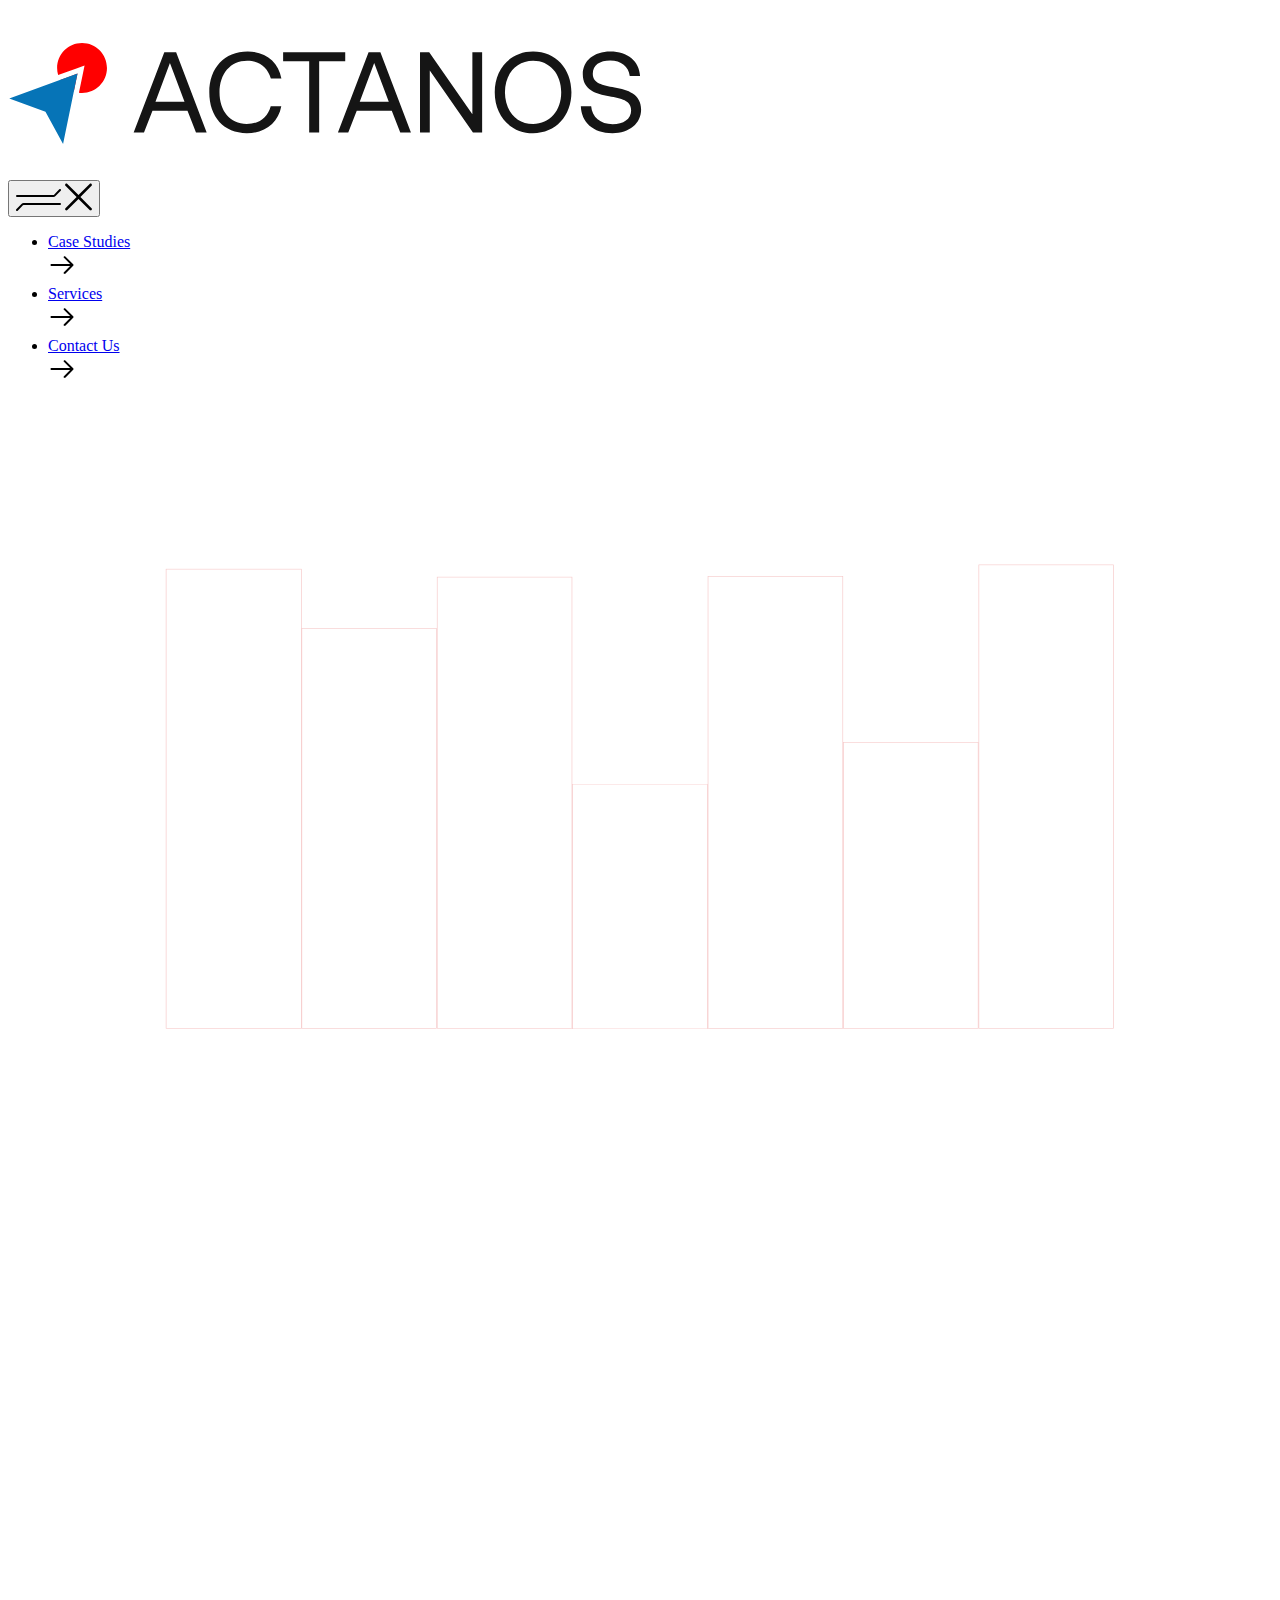
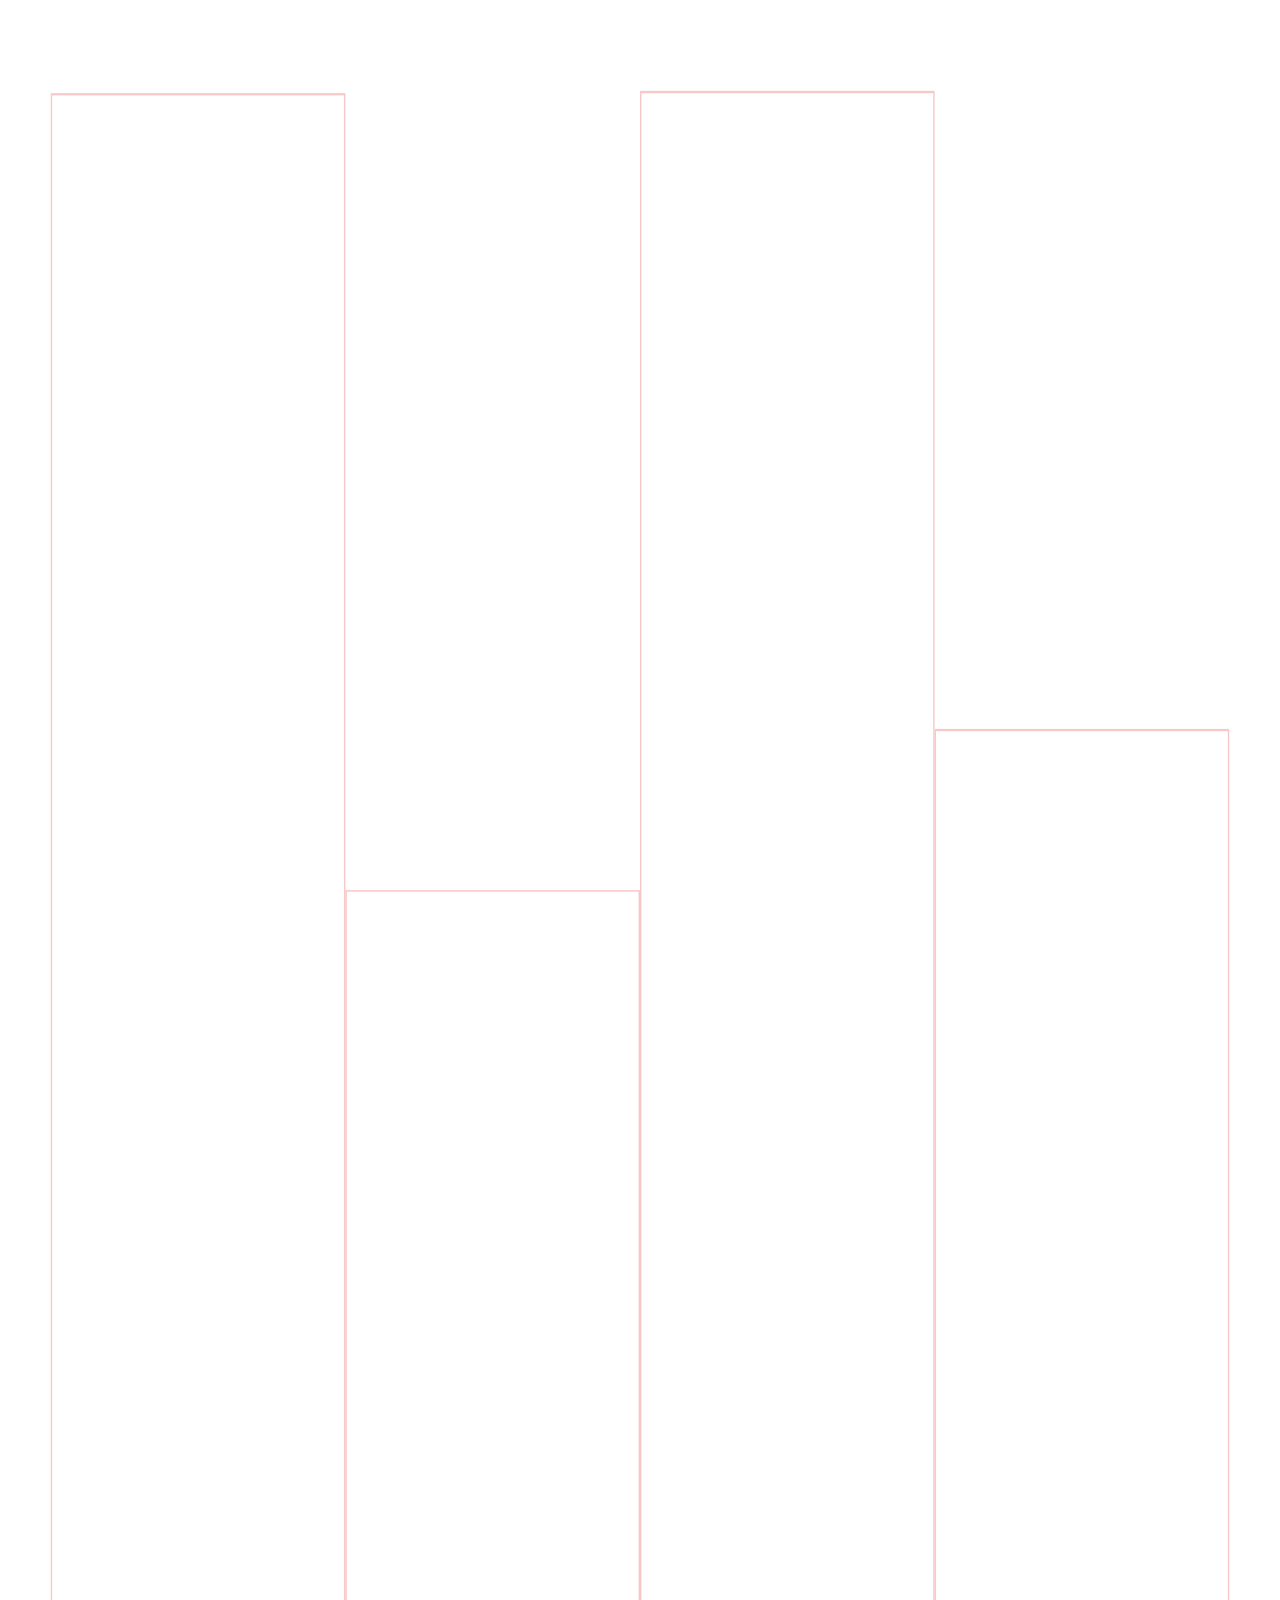
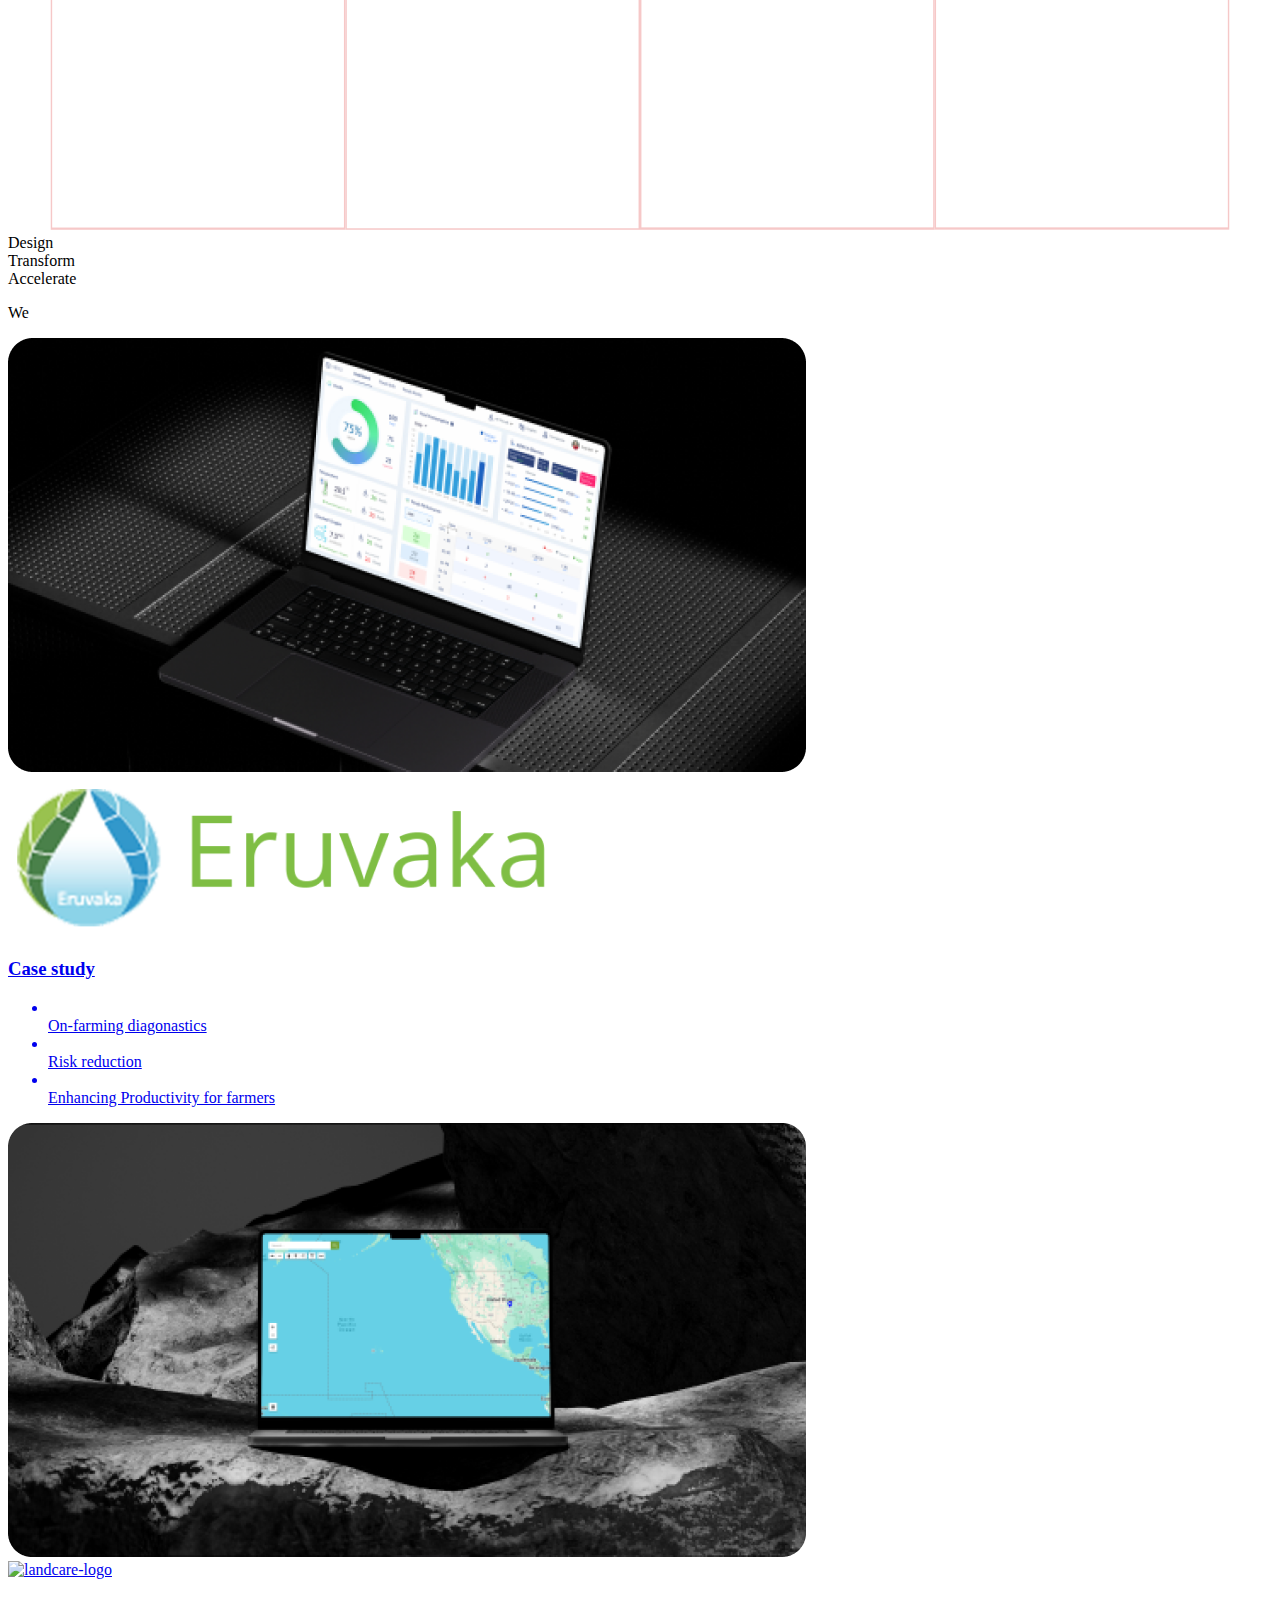
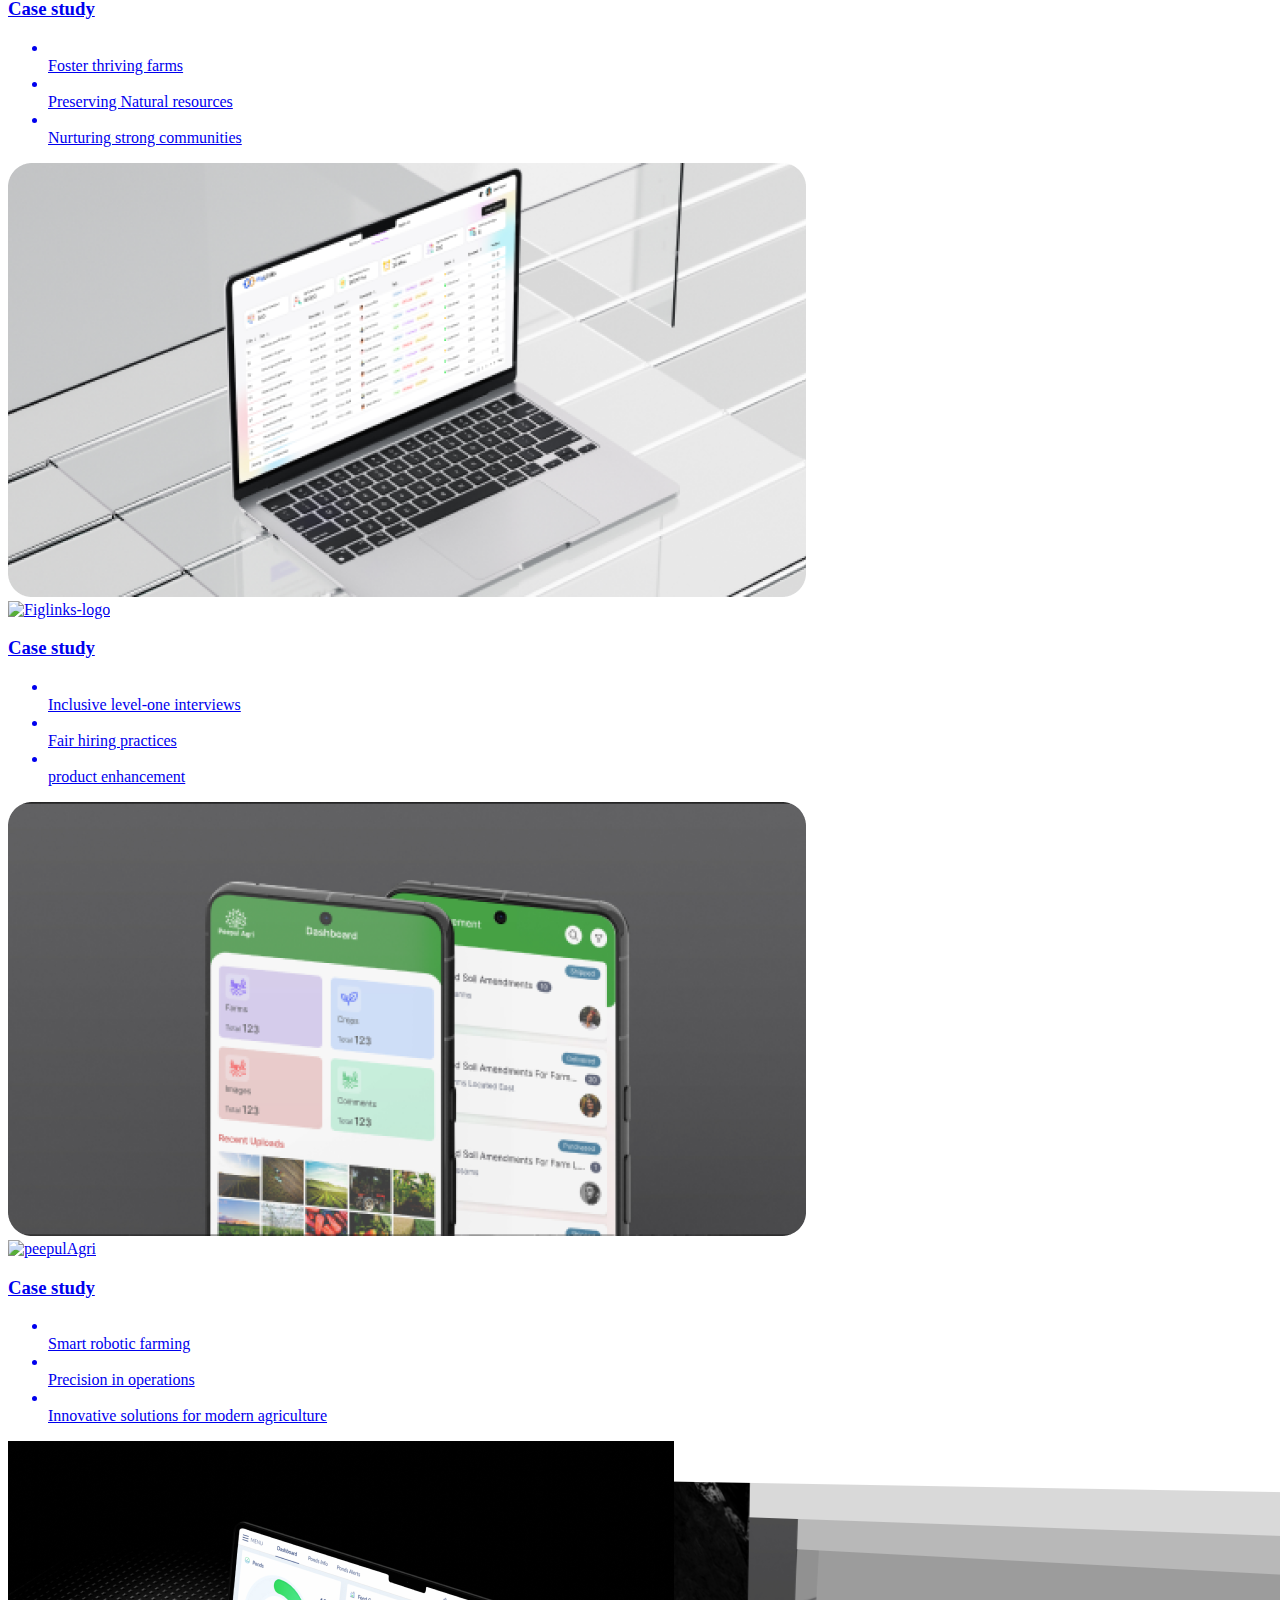
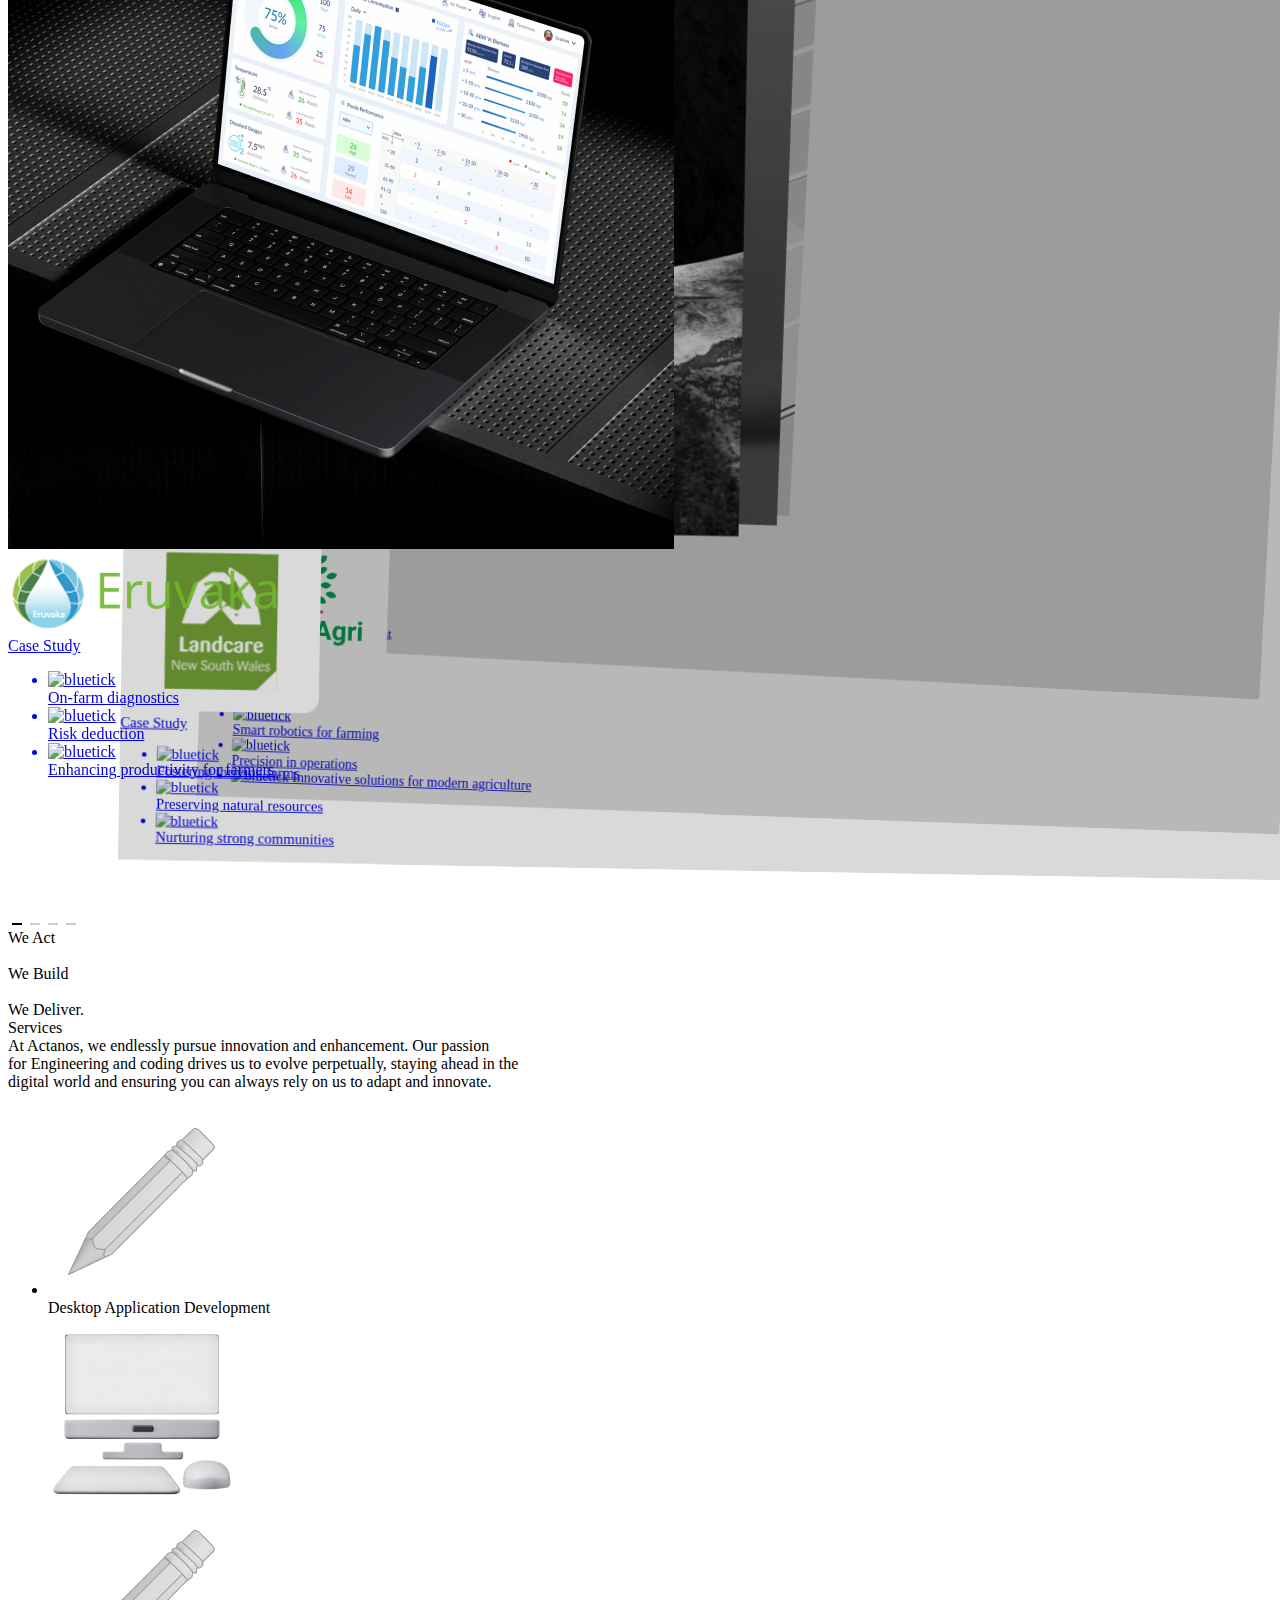
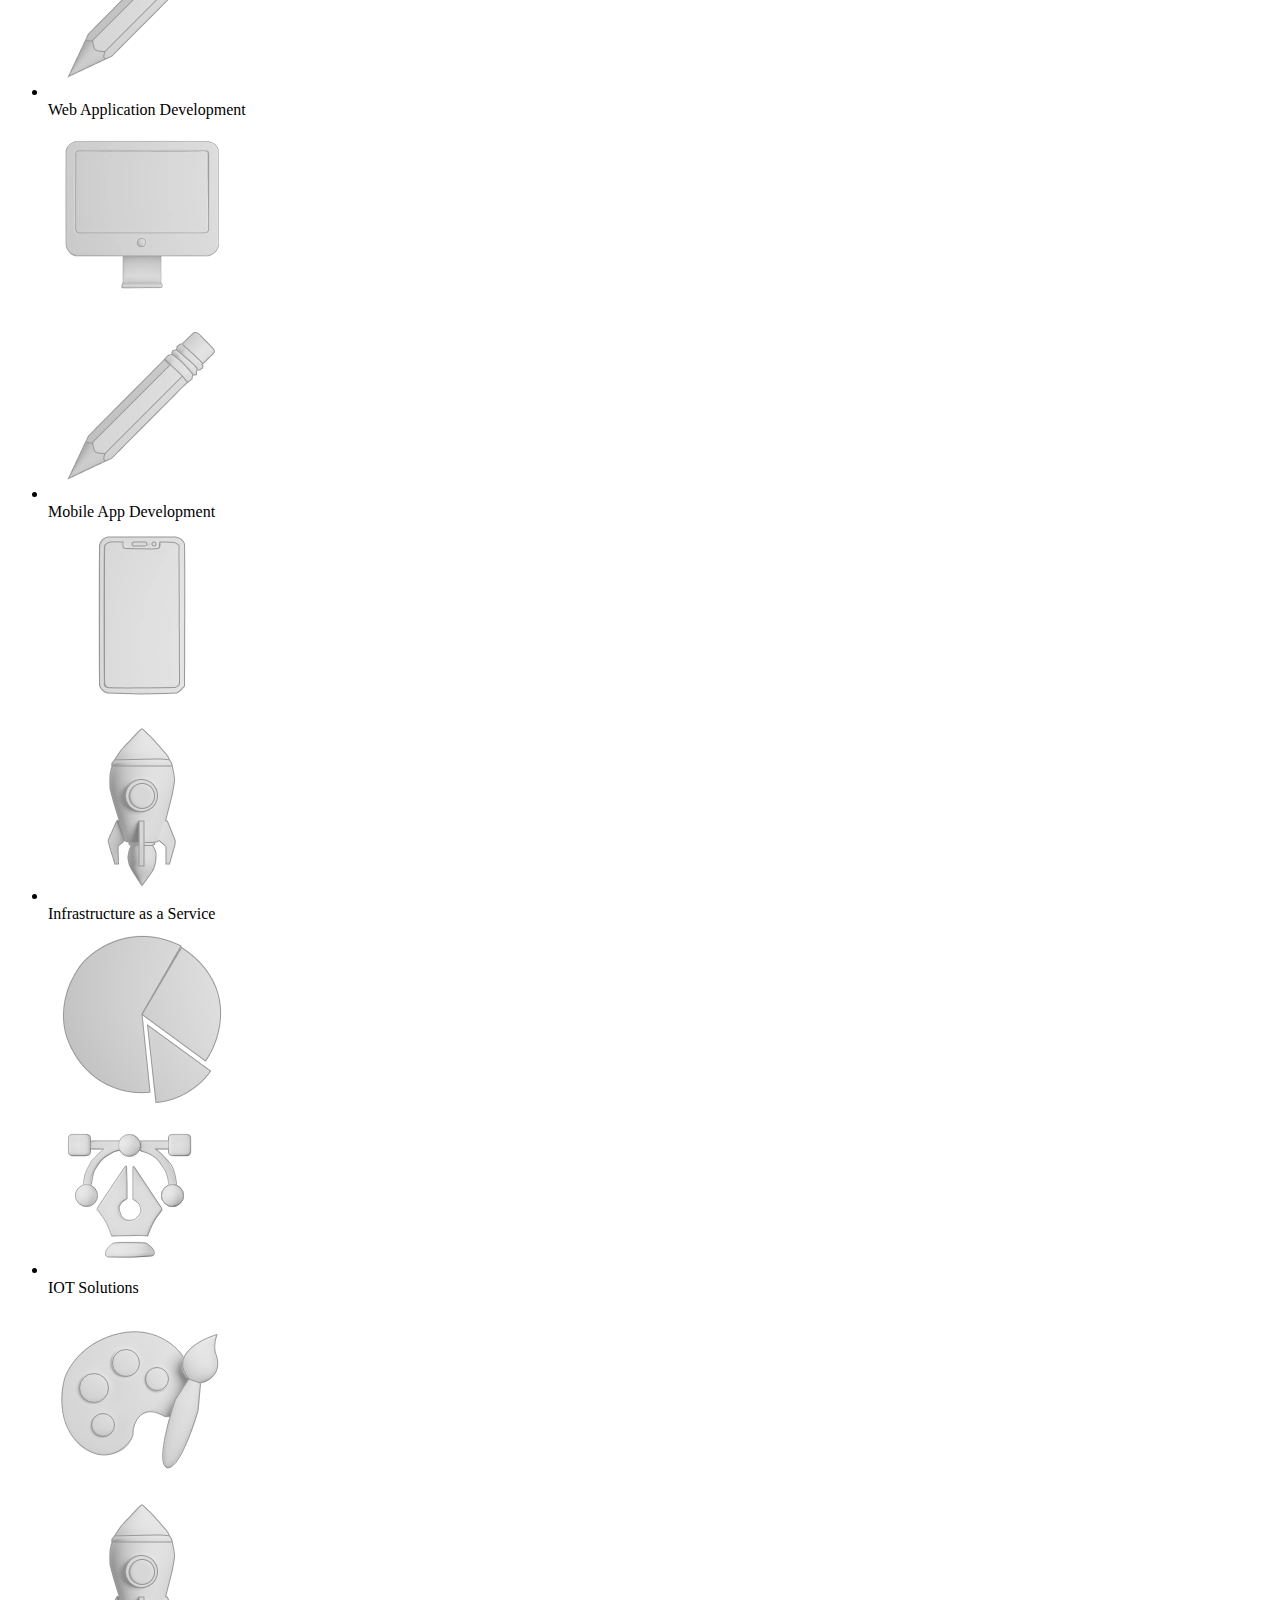
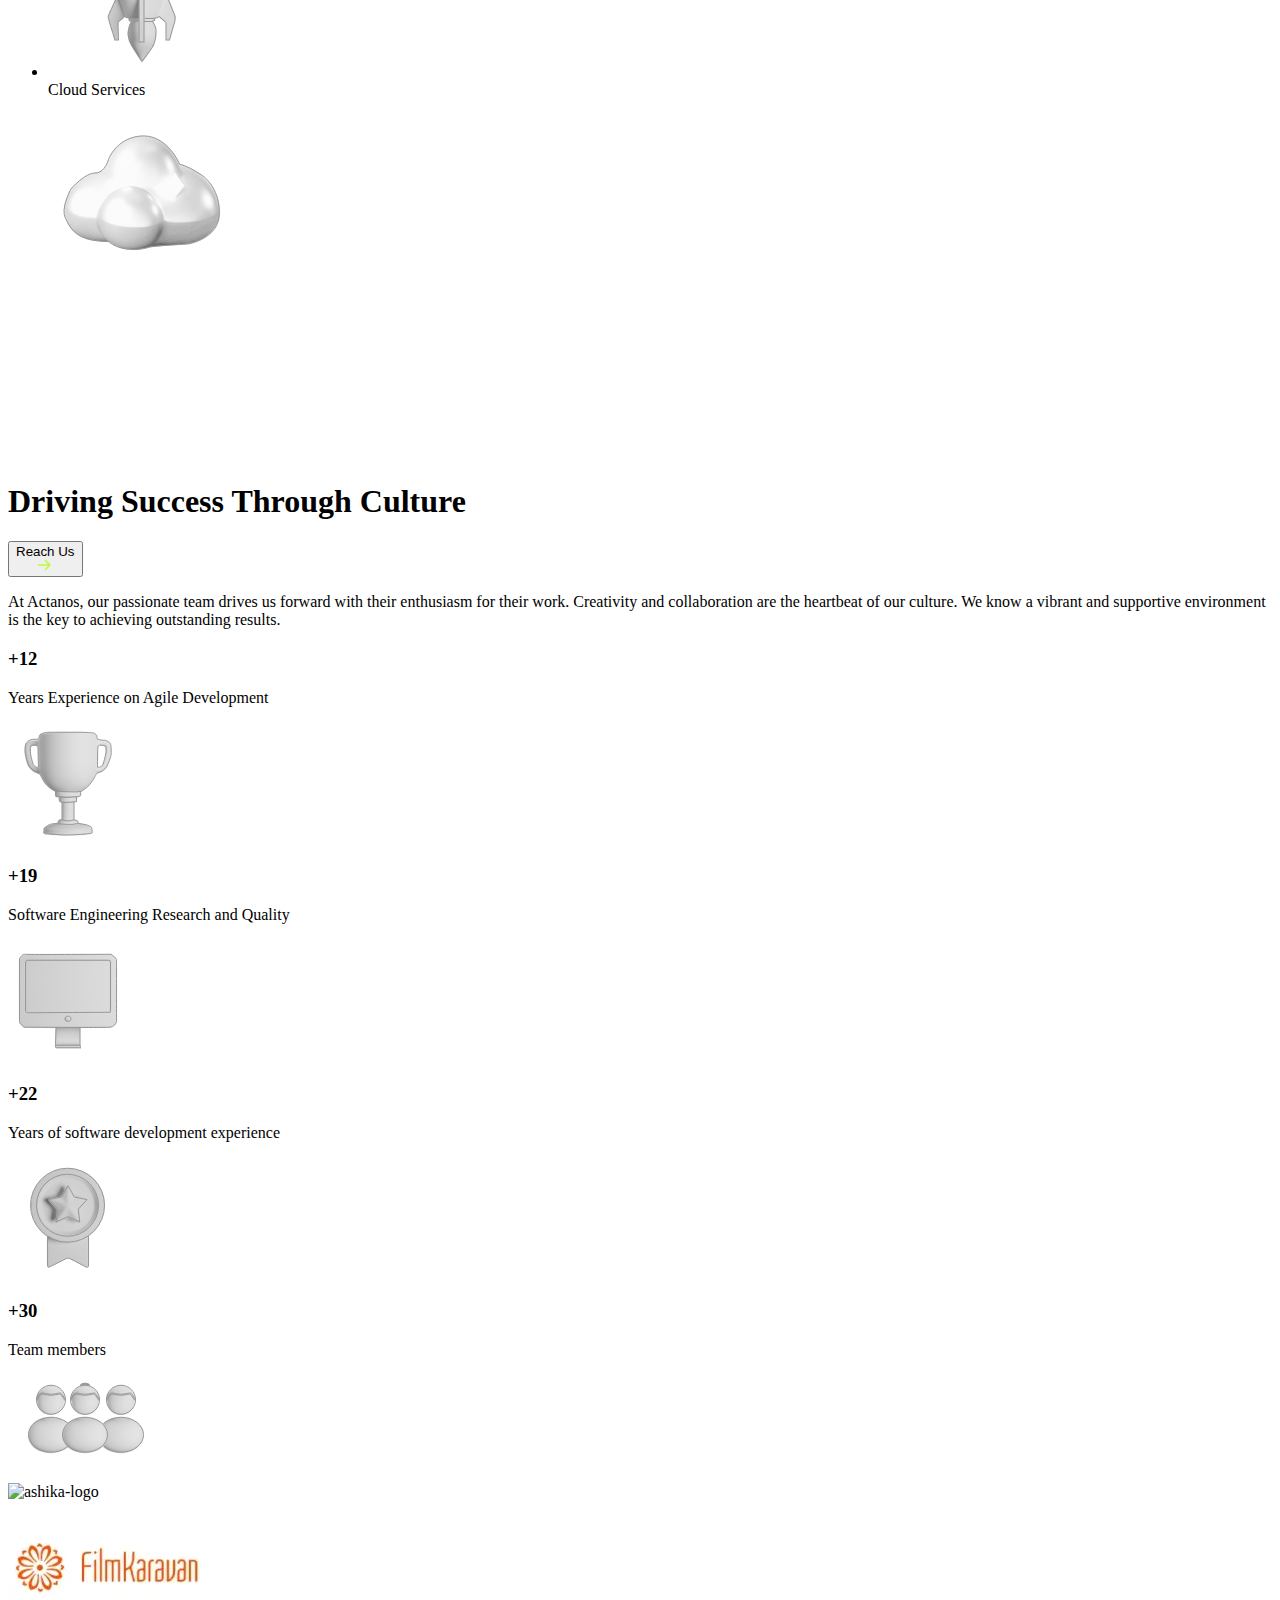
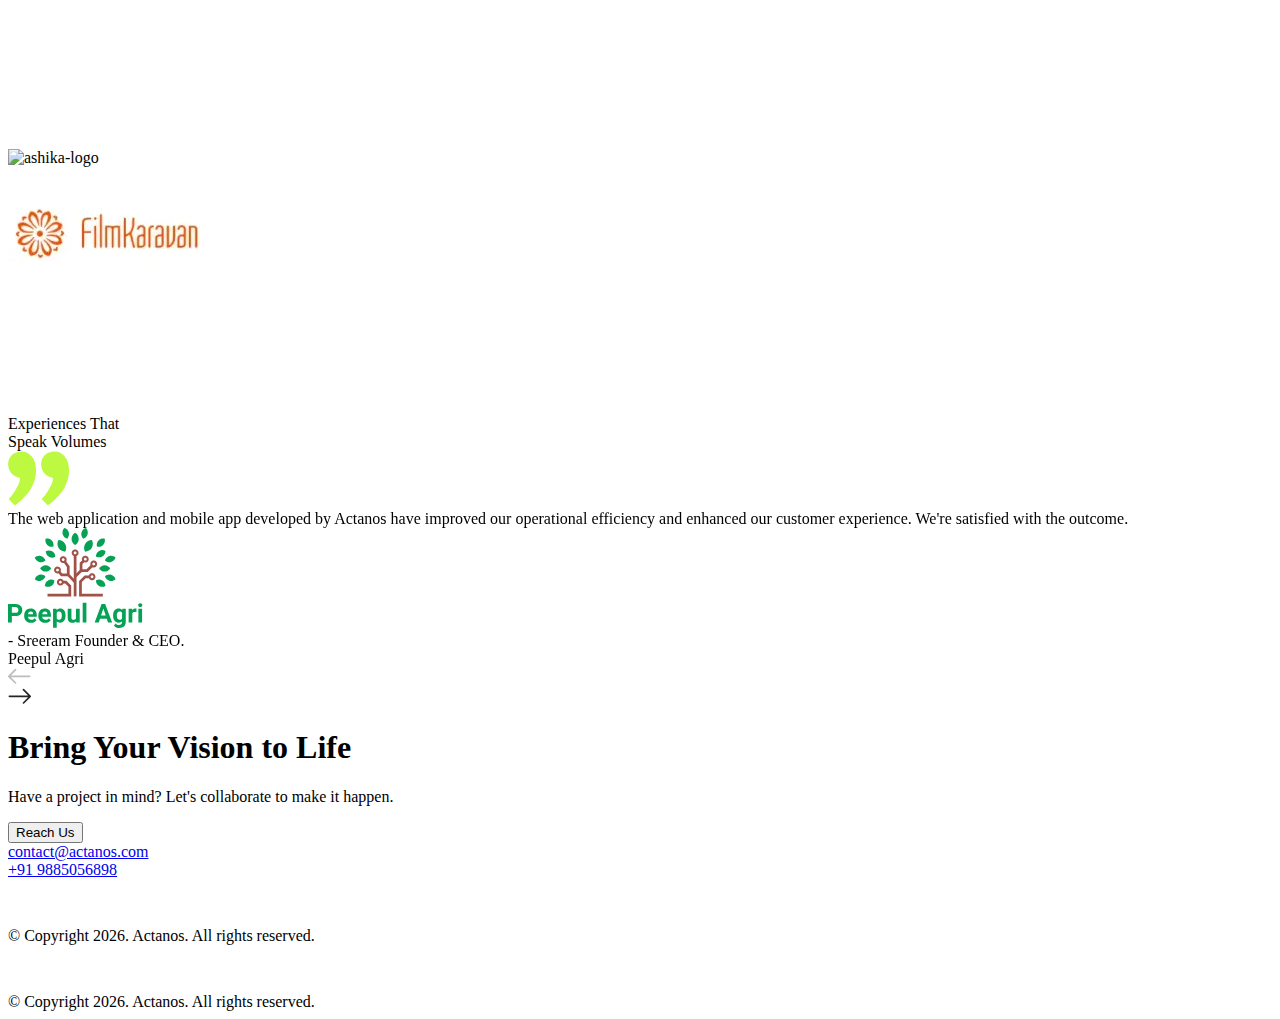
==== index.html @ 1fd062d4 "91 commit" ====
<!DOCTYPE html>
<html lang="en">

<head>
    <meta charset="UTF-8">
    <meta name="viewport" content="width=device-width, initial-scale=1.0">
    <title> Actanos: Captivating Designs That Deliver Real Results with passion</title>

    <meta name="description"
        content="Actanos blends creativity and strategy for impactful designs. Experience the difference with our unique approach.">
    <meta name="keywords"
        content="Actanos, captivating designs, creative strategy, impactful designs, unique approach, design agency, graphic design, branding, marketing, digital design, web design">
    <link rel="shortcut icon" href="assets/images/ActanosFavicon.png" type="image/png">
    <link rel="preconnect" href="https://fonts.googleapis.com">
    <link rel="preconnect" href="https://fonts.gstatic.com" crossorigin>
    <link
        href="https://fonts.googleapis.com/css2?family=Barlow:ital,wght@0,100;0,200;0,300;0,400;0,500;0,600;0,700;0,800;0,900;1,100;1,200;1,300;1,400;1,500;1,600;1,700;1,800;1,900&family=Bebas+Neue&family=DM+Sans:ital,opsz,wght@0,9..40,100..1000;1,9..40,100..1000&family=Darker+Grotesque:wght@300..900&family=Inter:ital,opsz,wght@0,14..32,100..900;1,14..32,100..900&family=Jost:ital,wght@0,100..900;1,100..900&family=Outfit:wght@100..900&family=Urbanist:ital,wght@0,100..900;1,100..900&display=swap"
        rel="stylesheet">
    <link rel="preconnect" href="https://fonts.googleapis.com">
    <link rel="preconnect" href="https://fonts.gstatic.com" crossorigin>
    <link
        href="https://fonts.googleapis.com/css2?family=Barlow:ital,wght@0,100;0,200;0,300;0,400;0,500;0,600;0,700;0,800;0,900;1,100;1,200;1,300;1,400;1,500;1,600;1,700;1,800;1,900&family=Bebas+Neue&family=DM+Sans:ital,opsz,wght@0,9..40,100..1000;1,9..40,100..1000&family=Darker+Grotesque:wght@300..900&family=Inter:ital,opsz,wght@0,14..32,100..900;1,14..32,100..900&family=Jost:ital,wght@0,100..900;1,100..900&family=Outfit:wght@100..900&family=Urbanist:ital,wght@0,100..900;1,100..900&display=swap"
        rel="stylesheet">

    <link rel="stylesheet" href="https://cdn.jsdelivr.net/npm/swiper@11/swiper-bundle.min.css" />
    <link rel="stylesheet" href="https://unpkg.com/lenis@1.1.18/dist/lenis.css">
    <script src="https://unpkg.com/@lottiefiles/lottie-player@latest/dist/lottie-player.js"></script>
    <script src="https://cdn.tailwindcss.com"></script>
    <script src="assets/JS/tailwind.config.js"></script>
    <link rel="stylesheet" href="assets/styles/style.css">
</head>

<body class="overflow-x-hidden">
    <header class="fixed top-0 w-full bg-white z-[1000]">
        <div
            class="px-3 md:px-8 lg:px-10 xl:px-12 3xl:px-24  space-y-14 lg:flex justify-between w-full lg:items-center    lg:space-y-0">
            <div class="flex justify-between items-center relative z-[1000] lg:block ">
                <div class="">
                    <a href="index.html"><svg class="w-40 xl:w-52 2xl:w-60 1920:w-80 h-20" width="640" height="168"
                            viewBox="0 0 320 56" fill="none" xmlns="http://www.w3.org/2000/svg">
                            <g clip-path="url(#clip0_824_11)">
                                <path fill-rule="evenodd" clip-rule="evenodd"
                                    d="M37.0214 28.4827C43.9062 28.4827 49.4875 22.9014 49.4875 16.0167C49.4875 9.13186 43.9062 3.55063 37.0214 3.55063C30.1366 3.55063 24.5554 9.13186 24.5554 16.0167C24.5554 17.2411 24.7319 18.4242 25.0609 19.5421L33.8781 16.3359L38.274 14.7374L37.3308 19.3188L35.4639 28.3863C35.9742 28.4499 36.494 28.4827 37.0214 28.4827ZM32.9183 27.7916L34.1524 21.7975L34.7712 18.7918L31.8872 19.8405L26.0604 21.9594C27.5303 24.6648 29.9726 26.7653 32.9183 27.7916Z"
                                    fill="#FF0000" />
                                <path
                                    d="M34.7711 18.7918L0.635254 31.2048L18.7398 37.9061L27.5302 53.9621L34.7711 18.7918Z"
                                    fill="#0674B7" />
                                <path
                                    d="M67.9914 48.2538H62.8253L78.1515 8.07258H84.0639L99.3328 48.2538H93.9944L89.7467 37.4049H72.2392L67.9914 48.2538ZM80.9642 13.5257L73.7316 32.8701H88.2542L80.9642 13.5257ZM119.419 48.5982C107.882 48.5982 100.649 40.4472 100.649 28.1632C100.649 15.994 108.169 7.72817 119.821 7.72817C128.718 7.72817 135.205 12.8943 136.697 21.2176H131.416C129.866 15.6496 125.619 12.3203 119.592 12.3203C111.154 12.3203 105.758 18.8641 105.758 28.1632C105.758 37.4049 110.924 44.0061 119.362 44.0061C125.561 44.0061 129.866 40.7342 131.359 35.1088H136.64C135.147 43.4321 128.489 48.5982 119.419 48.5982ZM137.561 12.6647V8.07258H168.615V12.6647H155.585V48.2538H150.591V12.6647H137.561ZM170.126 48.2538H164.96L180.286 8.07258H186.199L201.468 48.2538H196.129L191.881 37.4049H174.374L170.126 48.2538ZM183.099 13.5257L175.866 32.8701H190.389L183.099 13.5257ZM210.893 48.2538H206.014V8.07258H210.606L232.189 39.0695V8.07258H237.068V48.2538H232.476L210.893 17.2569V48.2538ZM281.713 28.1632C281.713 39.988 273.849 48.5982 262.541 48.5982C251.233 48.5982 243.369 39.988 243.369 28.1632C243.369 16.3384 251.233 7.72817 262.541 7.72817C273.849 7.72817 281.713 16.3384 281.713 28.1632ZM248.477 28.1632C248.477 37.4049 254.16 44.0061 262.541 44.0061C270.921 44.0061 276.604 37.4049 276.604 28.1632C276.604 18.9215 270.921 12.3203 262.541 12.3203C254.16 12.3203 248.477 18.9215 248.477 28.1632ZM286.417 35.1088H291.583C291.985 40.5046 296.176 44.0635 302.318 44.0635C307.713 44.0635 311.559 41.5952 311.559 37.2327C311.559 32.2387 306.623 31.2055 300.538 30.1723C294.052 29.0816 287.393 26.9578 287.393 19.1511C287.393 12.3203 292.961 7.72817 301.112 7.72817C310.067 7.72817 315.577 12.7221 316.037 19.9547H310.87C310.296 15.3052 306.565 12.2629 301.112 12.2629C295.889 12.2629 292.387 14.559 292.387 18.8641C292.387 23.6859 297.266 24.6617 303.293 25.6949C309.837 26.7856 316.553 28.9668 316.553 36.7735C316.553 43.7191 310.698 48.5982 302.26 48.5982C292.444 48.5982 286.704 43.0303 286.417 35.1088Z"
                                    fill="#151515" />
                            </g>
                            <defs>
                                <clipPath id="clip0_824_11">
                                    <rect width="319.614" height="56" fill="white" />
                                </clipPath>
                            </defs>
                        </svg></a>
                </div>
                <div class="lg:hidden">
                    <button class="menu menubar">
                        <svg class="w-[35px] h-[17px] md:w-[45px] md:h-[22px]" width="45" height="22"
                            viewBox="0 0 45 22" fill="none" xmlns="http://www.w3.org/2000/svg">
                            <path d="M1 7H37.362C37.9049 7 38.4244 6.77931 38.8014 6.38861L44 1" stroke="black"
                                stroke-width="2" stroke-linecap="round" />
                            <path d="M44 15H7.63799C7.09511 15 6.57555 15.2207 6.19863 15.6114L1 21" stroke="black"
                                stroke-width="2" stroke-linecap="round" />
                        </svg>
                        <svg class="hidden w-[22px] h-[23px] md:w-[27px] md:h-[28px] cross" width="27" height="28"
                            viewBox="0 0 27 28" fill="none" xmlns="http://www.w3.org/2000/svg">
                            <path
                                d="M26.5433 25.1431C26.6681 25.2679 26.7671 25.4161 26.8347 25.5793C26.9023 25.7424 26.937 25.9172 26.937 26.0938C26.937 26.2703 26.9023 26.4452 26.8347 26.6083C26.7671 26.7714 26.6681 26.9196 26.5433 27.0445C26.4184 27.1693 26.2702 27.2684 26.1071 27.3359C25.9439 27.4035 25.7691 27.4383 25.5925 27.4383C25.416 27.4383 25.2412 27.4035 25.078 27.3359C24.9149 27.2684 24.7667 27.1693 24.6418 27.0445L13.4988 15.8997L2.35575 27.0445C2.10361 27.2966 1.76163 27.4383 1.40504 27.4383C1.04846 27.4383 0.706483 27.2966 0.454341 27.0445C0.202199 26.7923 0.0605469 26.4504 0.0605469 26.0938C0.0605469 25.7372 0.202199 25.3952 0.454341 25.1431L11.5991 14L0.454341 2.85697C0.202199 2.60483 0.0605469 2.26285 0.0605469 1.90626C0.0605469 1.54968 0.202199 1.2077 0.454341 0.955562C0.706483 0.703419 1.04846 0.561768 1.40504 0.561768C1.76163 0.561768 2.10361 0.703419 2.35575 0.955562L13.4988 12.1003L24.6418 0.955562C24.894 0.703419 25.236 0.561768 25.5925 0.561768C25.9491 0.561768 26.2911 0.703419 26.5433 0.955562C26.7954 1.2077 26.937 1.54968 26.937 1.90626C26.937 2.26285 26.7954 2.60483 26.5433 2.85697L15.3985 14L26.5433 25.1431Z"
                                fill="black" />
                        </svg>

                    </button>
                </div>
            </div>
            <nav
                class="navlinks absolute top-0 left-0 px-3 md:px-8 w-full bg-white my-16 hidden lg:static lg:block lg:my-0 lg:w-auto  shadow-xl lg:shadow-none ">
                <div class="py-10  lg:flex lg:items-center lg:space-y-0  lg:py-0  ">
                    
                    <ul
                        class=" flex flex-col gap-y-4 text-base lg:items-center  lg:flex-row lg:gap-y-0 1920:gap-x-3 lg:gap-x-2 lg:px-1.5 lg:py-1.5 1920:py-1.5 1920:px-1.5 3xl:py-5 3xl:px-5 lg:rounded-md 1920:rounded-xl lg:text-sm  1920:text-base 3xl:text-2xl mb-4 lg:mb-0  lg:border lg:border-zinc-400  ">

                        <li class="font-dm_sans group  "><a href="#Casestudy"
                            class="px-2 py-1  lg:px-4 lg:py-1.5 1920:px-6 1920:py-2 lg:rounded-md 1920:rounded-xl leading-none hover:bg-stone-950 hover:text-white transition-all duration-300 flex  items-center gap-2 group ">
                            <div>
                                Case Studies
                            </div>
                            <div> <svg class="lg:w-3 lg:h-4 1920:w-4 1920:h-5 " width="28" height="30" viewBox="0 0 14 15" fill="none" xmlns="http://www.w3.org/2000/svg">
                                <g id="solar:arrow-right-outline">
                                <path class="group-hover:fill-white" id="Vector" fill-rule="evenodd" clip-rule="evenodd" d="M7.96576 2.73272C8.05818 2.64042 8.18345 2.58858 8.31406 2.58858C8.44468 2.58858 8.56995 2.64042 8.66236 2.73272L12.6054 6.67573C12.6977 6.76814 12.7495 6.89341 12.7495 7.02402C12.7495 7.15464 12.6977 7.27991 12.6054 7.37232L8.66236 11.3153C8.61724 11.3638 8.56283 11.4026 8.50237 11.4295C8.44191 11.4565 8.37664 11.471 8.31046 11.4721C8.24429 11.4733 8.17855 11.4611 8.11718 11.4363C8.05581 11.4115 8.00006 11.3746 7.95325 11.3278C7.90645 11.281 7.86955 11.2253 7.84477 11.1639C7.81998 11.1025 7.8078 11.0368 7.80897 10.9706C7.81014 10.9045 7.82462 10.8392 7.85156 10.7787C7.8785 10.7183 7.91734 10.6639 7.96576 10.6187L11.0676 7.5169H1.74239C1.61167 7.5169 1.4863 7.46497 1.39387 7.37254C1.30144 7.28011 1.24951 7.15474 1.24951 7.02402C1.24951 6.89331 1.30144 6.76794 1.39387 6.67551C1.4863 6.58308 1.61167 6.53115 1.74239 6.53115H11.0676L7.96576 3.42932C7.87347 3.3369 7.82162 3.21163 7.82162 3.08102C7.82162 2.95041 7.87347 2.82513 7.96576 2.73272Z" fill="black"/>
                                </g>
                                </svg>
                             </div>
                        </a>
                          
                    </li>
                        
                        <li class="font-dm_sans group flex flex-col "><a href="#services"
                                class="px-2 py-1 lg:px-4 lg:py-1.5 1920:px-6 1920:py-2   lg:rounded-md 1920:rounded-xl leading-none hover:bg-stone-950 hover:text-white transition-all duration-300 flex  items-center gap-2 group">
                                <div>
                                    Services
                                </div>
                                <div> <svg class="lg:w-3 lg:h-4 1920:w-4 1920:h-5  " width="28" height="30" viewBox="0 0 14 15" fill="none" xmlns="http://www.w3.org/2000/svg">
                                    <g id="solar:arrow-right-outline">
                                    <path class="group-hover:fill-white" id="Vector" fill-rule="evenodd" clip-rule="evenodd" d="M7.96576 2.73272C8.05818 2.64042 8.18345 2.58858 8.31406 2.58858C8.44468 2.58858 8.56995 2.64042 8.66236 2.73272L12.6054 6.67573C12.6977 6.76814 12.7495 6.89341 12.7495 7.02402C12.7495 7.15464 12.6977 7.27991 12.6054 7.37232L8.66236 11.3153C8.61724 11.3638 8.56283 11.4026 8.50237 11.4295C8.44191 11.4565 8.37664 11.471 8.31046 11.4721C8.24429 11.4733 8.17855 11.4611 8.11718 11.4363C8.05581 11.4115 8.00006 11.3746 7.95325 11.3278C7.90645 11.281 7.86955 11.2253 7.84477 11.1639C7.81998 11.1025 7.8078 11.0368 7.80897 10.9706C7.81014 10.9045 7.82462 10.8392 7.85156 10.7787C7.8785 10.7183 7.91734 10.6639 7.96576 10.6187L11.0676 7.5169H1.74239C1.61167 7.5169 1.4863 7.46497 1.39387 7.37254C1.30144 7.28011 1.24951 7.15474 1.24951 7.02402C1.24951 6.89331 1.30144 6.76794 1.39387 6.67551C1.4863 6.58308 1.61167 6.53115 1.74239 6.53115H11.0676L7.96576 3.42932C7.87347 3.3369 7.82162 3.21163 7.82162 3.08102C7.82162 2.95041 7.87347 2.82513 7.96576 2.73272Z" fill="black"/>
                                    </g>
                                    </svg>
                                 </div>
                            </a> 
                        </li>

                      <li>  <a href="contact-form.html" class=" px-2 py-1  lg:px-4 lg:py-1.5 1920:px-6 1920:py-2  lg:rounded-md 1920:rounded-xl leading-none hover:bg-stone-950 hover:text-white transition-all duration-300 flex  items-center gap-2 group"> 
                        <div>
                            Contact Us
                        </div>
                        <div> <svg class="lg:w-3 lg:h-4 1920:w-4 1920:h-5  " width="28" height="30" viewBox="0 0 14 15" fill="none" xmlns="http://www.w3.org/2000/svg">
                            <g id="solar:arrow-right-outline">
                            <path class="group-hover:fill-white" id="Vector" fill-rule="evenodd" clip-rule="evenodd" d="M7.96576 2.73272C8.05818 2.64042 8.18345 2.58858 8.31406 2.58858C8.44468 2.58858 8.56995 2.64042 8.66236 2.73272L12.6054 6.67573C12.6977 6.76814 12.7495 6.89341 12.7495 7.02402C12.7495 7.15464 12.6977 7.27991 12.6054 7.37232L8.66236 11.3153C8.61724 11.3638 8.56283 11.4026 8.50237 11.4295C8.44191 11.4565 8.37664 11.471 8.31046 11.4721C8.24429 11.4733 8.17855 11.4611 8.11718 11.4363C8.05581 11.4115 8.00006 11.3746 7.95325 11.3278C7.90645 11.281 7.86955 11.2253 7.84477 11.1639C7.81998 11.1025 7.8078 11.0368 7.80897 10.9706C7.81014 10.9045 7.82462 10.8392 7.85156 10.7787C7.8785 10.7183 7.91734 10.6639 7.96576 10.6187L11.0676 7.5169H1.74239C1.61167 7.5169 1.4863 7.46497 1.39387 7.37254C1.30144 7.28011 1.24951 7.15474 1.24951 7.02402C1.24951 6.89331 1.30144 6.76794 1.39387 6.67551C1.4863 6.58308 1.61167 6.53115 1.74239 6.53115H11.0676L7.96576 3.42932C7.87347 3.3369 7.82162 3.21163 7.82162 3.08102C7.82162 2.95041 7.87347 2.82513 7.96576 2.73272Z" fill="black"/>
                            </g>
                            </svg>
                         </div>
                        </a></li>

    
                      

                    </ul>
                  
                   
                </div>
            </nav>
          
        </div>
    </header>
    <section class="relative overflow-hidden" >
        <div class="">
            <object data="assets/images/bounce color.svg"
                class="absolute z-[-1] object-contain   object-center h-full md:h-auto object-center hidden md:block"></object>
                <object data="assets/images/Bounce Animation Mobile.svg"
                class="absolute z-[-1] object-contain   object-center h-full md:h-auto object-center  md:hidden"></object>   
        </div>
        <div class=" px-3 md:px-8 lg:px-10 xl:px-12 3xl:px-32 ">
            <div class="pt-3 mt-16 lg:mt-24 lg:pt-24 md:pt-48  xl:pt-36 2xl:pt-10 3xl:pt-16">
                <div class="font-dm_sans font-light overflow-hidden text-5xl md:text-[90px] 3xl:text-[200px] xl:text-7xl 1920:text-8xl lg:text-7xl text-center leading-none ">
                    <div class="hidden md:block  ">
                   <div class="hero h-fit  overflow-hidden">Design</div>
                   <div class="hero h-fit  overflow-hidden">Transform</div>
                   <div class="hero h-fit  overflow-hidden">Accelerate</div>
                    </div>

                    <div class="container flex items-center justify-center md:hidden ">
                        <p class="text-xl">We <span class="typed-words text-4xl"> </span>
                        </p>

                    </div>
                  
            </div>
            <!--web version-->
            <section id="Casestudy" class="pt-10">
            <div class="hidden md:block pt-32 3xl:pt-40 web">
                <div class="grid grid-cols-4 px-2 gap-4">
                    <a href="caseStudies/eruvaka.html"
                        class=" bg-white border  rounded-2xl card  hover:!translate-y-[-10px] transition-all duration-500 p-0.5 card">
                        <div class=>
                            <img src="assets/images/case-study-mobile/new/Eruvaka.webp" alt="eruvaka-main"
                                class="w-full rounded-2xl">
                        </div>
                        <div class="px-3 py-3 pb-8 space-y-3 3xl:space-y-6">
                            <div class="flex justify-between items-center">
                                <div><img src="assets/images/card-logos/EruvakaLogo.webp" alt="eruvaka-logo"
                                        class="w-14 lg:w-16 xl:w-24 3xl:w-52 mt-1"></div>
                                <h3 class="font-dm_sans md:text-sm lg:text-base 3xl:text-3xl">Case study</h3>
                            </div>
                            <ul class="font-dm_sans md:text-sm lg:text-base 3xl:text-3xl space-y-[3px]  text-5-color">
                                <li class="flex items-start gap-1">
                                    <div><img src="assets/images/bluetick.svg" alt="" class="mt-1"> </div>
                                        <span>On-farming diagonastics</span>
                                   
                                        
                                </li>
                                <li class="flex items-start gap-1">
                                    <div><img src="assets/images/bluetick.svg" alt="" class="mt-1"> </div>
                                        <span>Risk reduction</span>
                                   
                                        
                                </li>
                                <li class="flex items-start gap-1">
                                    <div><img src="assets/images/bluetick.svg" alt="" class="mt-1"> </div>
                                        <span>Enhancing Productivity for farmers</span>
                                   
                                        
                                </li>
                            </ul>
                        </div>
                    </a>
                    <a href="caseStudies/LandCare.html"
                        class=" bg-white border  rounded-2xl card hover:!translate-y-[-10px] transition-all duration-500 p-0.5 card">
                        <div class=>
                            <img src="assets/images/case-study-mobile/new/landCare.webp" alt="landcare"
                                class="w-full">
                        </div>
                        <div class="px-3 py-3 space-y-2 3xl:space-y-6">
                            <div class="flex justify-between items-center">
                                <div><img src="assets/images/card-logos/land-care-1.svg" alt="landcare-logo"
                                        class="3xl:w-16 lg:w-9"></div>
                                <h3 class="font-dm_sans md:text-sm lg:text-base 3xl:text-3xl">Case study</h3>
                            </div>
                            <ul class="font-dm_sans space-y-[3px] md:text-sm lg:text-base 3xl:text-3xl text-5-color">
                                <li class="flex items-start gap-1">
                                    <div><img src="assets/images/bluetick.svg" alt="" class="mt-1"> </div>
                                        <span>Foster thriving farms</span>
                                   
                                        
                                </li>
                                <li class="flex items-start gap-1">
                                    <div><img src="assets/images/bluetick.svg" alt="" class="mt-1"> </div>
                                        <span>Preserving Natural resources</span>
                                   
                                        
                                </li>
                                <li class="flex items-start gap-1">
                                    <div><img src="assets/images/bluetick.svg" alt="" class="mt-1"> </div>
                                        <span>Nurturing strong communities</span>
                                   
                                        
                                </li>
                            </ul>
                        </div>
                    </a>
                    <a href="caseStudies/Figlinks.html"
                        class=" bg-white border  rounded-2xl card  hover:!translate-y-[-10px]  transition-all duration-500 p-0.5 card">
                        <div class=>
                            <img src="assets/images/case-study-mobile/new/Figlinks.webp" alt="figlinks"
                                class="w-full">
                        </div>
                        <div class="px-3 py-3 space-y-5 3xl:space-y-10">
                            <div class="flex justify-between items-center">
                                <div><img src="assets/images/card-logos/figlinks.svg" alt="Figlinks-logo"
                                        class="w-16 lg:w-20 3xl:w-60"></div>
                                <h3 class="font-dm_sans md:text-sm lg:text-base 3xl:text-3xl ">Case study</h3>
                            </div>
                            <ul class="font-dm_sans space-y-[3px] md:text-sm lg:text-base 3xl:text-3xl text-5-color">
                                <li class="flex items-start gap-1">
                                    <div><img src="assets/images/bluetick.svg" alt="" class="mt-1"> </div>
                                        <span>Inclusive level-one interviews</span>
                                   
                                        
                                </li>
                                <li class="flex items-start gap-1">
                                    <div><img src="assets/images/bluetick.svg" alt="" class="mt-1"> </div>
                                        <span>Fair hiring practices</span>
                                   
                                        
                                </li>
                                <li class="flex items-start gap-1">
                                    <div><img src="assets/images/bluetick.svg" alt="" class="mt-1"> </div>
                                        <span>product enhancement</span>
                                   
                                        
                                </li>
                            </ul>
                        </div>
                    </a>
                    <a href="caseStudies/peepulAgri.html"
                        class=" bg-white border rounded-2xl card  hover:!translate-y-[-10px]  transition-all duration-500  p-0.5 card ">
                        <div class=>
                            <img src="assets/images/case-study-mobile/new/peepul.webp" alt="peepul-agri"
                                class="w-full">
                        </div>
                        <div class="px-3 py-3 space-y-2 3xl:space-y-6">
                            <div class="flex justify-between items-center">
                                <div><img src="assets/images/card-logos/peepul-agri.svg" alt="peepulAgri"
                                        class="3xl:w-32"></div>
                                <h3 class="font-dm_sans md:text-sm lg:text-base 3xl:text-3xl">Case study</h3>
                            </div>
                            <ul class="font-dm_sans space-y-[3px] md:text-sm lg:text-base 3xl:text-3xl text-5-color">
                                <li class="flex items-start gap-1">
                                    <div><img src="assets/images/bluetick.svg" alt="" class="mt-1"> </div>
                                        <span>Smart robotic farming</span>
                                   
                                        
                                </li>
                                <li class="flex items-start gap-1">
                                    <div><img src="assets/images/bluetick.svg" alt="" class="mt-1"> </div>
                                        <span>Precision in operations</span>
                                   
                                        
                                </li>
                                <li class="flex items-start gap-1">
                                    <div><img src="assets/images/bluetick.svg" alt="" class="mt-1"> </div>
                                        <span>Innovative solutions for modern agriculture</span>
                                   
                                        
                                </li>
                            </ul>
                        </div>
                    </a>

                </div>
            </div>
            <!--mobile-->
            <div  class="flex mobile  flex-col items-center justify-center md:hidden overflow-hidden cards mt-6 pt-3">
                <div class="swiper myCards w-[85%] h-[520px]">
                    <div class="swiper-wrapper">
                        <div class="swiper-slide flex justify-center rounded-lg w-full h-full shadow-lg">
                            <a href="caseStudies/eruvaka.html" class=" w-full  bg-white space-y-3 rounded-xl ">
                                <div class="p-1">
                                    <img src="assets/images/case-study-mobile/Eruvaka.webp"
                                        alt="eruvaka-main" class="w-full rounded-xl">
                                </div>
                                <div class="space-y-3.5 px-4">
                                    <div class="flex justify-between items-center">
                                        <img src="assets/images/eruvaka/Eruvaka-logo.webp" alt="eruvaka-logo"
                                            class="w-28 ">
                                        <div class="font-dm_sans text-lg ">Case Study</div>
                                    </div>
                                    <div cl>
                                        <ul class=" text-5-color font-dm_sans space-y-1.5">
                                            <li class="flex gap-1.5 items-start">
                                                <div><img src="assets/images/bluetick.svg" alt="bluetick"
                                                        class="w-4 mt-1"></div>
                                                <span>On-farm diagnostics</span>
                                            </li>
                                            <li class="flex gap-1.5 items-center">
                                                <div><img src="assets/images/bluetick.svg" alt="bluetick"
                                                        class="w-4 mt-1"></div>
                                                <span>Risk deduction</span>
                                            </li>
                                            <li class="flex gap-1.5 items-start">
                                                <img src="assets/images/bluetick.svg" alt="bluetick" class="w-4 mt-1">
                                                <div>Enhancing productivity for farmers</div>

                                            </li>
                                        </ul>
                                    </div>
                                </div>
                            </a>
                        </div>
                        <div class="swiper-slide flex justify-center rounded-lg w-full h-full shadow-lg">
                            <a href="caseStudies/LandCare.html" class=" w-full  bg-white  rounded-xl ">
                                <div class="p-1">
                                    <img src="assets/images/case-study-mobile/LandCare.webp" alt="landcare"
                                        class="w-full rounded-xl">
                                </div>
                                <div class=" px-4 ">
                                    <div class="flex justify-between items-center">
                                        <img src="assets/images/landCare/landCare-logo.svg" alt="landCare-logo"
                                            class="w-16">
                                        <div class="font-dm_sans text-lg ">Case Study</div>
                                    </div>
                                    <div>
                                        <ul class=" text-5-color font-dm_sans space-y-1.5">
                                            <li class="flex gap-1.5 ">
                                                <div><img src="assets/images/bluetick.svg" alt="bluetick"
                                                        class="w-4 mt-1">
                                                </div>
                                                <span>Fostering thriving farms </span>
                                            </li>
                                            <li class="flex gap-1.5 ">
                                                <div><img src="assets/images/bluetick.svg" alt="bluetick"
                                                        class="w-4 mt-1"></div>
                                                <span>Preserving natural resources</span>
                                            </li>
                                            <li class="flex gap-1.5 ">
                                                <div class="mt-[2px]"><img src="assets/images/bluetick.svg"
                                                        alt="bluetick" class="w-4 mt-1">
                                                </div>
                                                <span>Nurturing strong communities</span>
                                            </li>
                                        </ul>
                                    </div>
                                </div>
                            </a>
                        </div>
                        <div class="swiper-slide flex justify-center rounded-lg w-full h-full shadow-lg">
                            <a href="caseStudies/peepulAgri.html" class=" w-full  bg-white rounded-xl ">
                                <div class="p-1">
                                    <img src="assets/images/case-study-mobile/peepul Agri.webp"
                                        alt="peepul-agri" class="w-full rounded-xl">
                                </div>
                                <div class=" px-4">
                                    <div class="flex justify-between items-center">
                                        <img src="assets/images/peepulagri/peopleAgri.svg" alt="peepulAgri"
                                            class="w-20">
                                        <div class="font-dm_sans text-lg ">Case Study</div>
                                    </div>
                                    <div>
                                        <ul class=" text-5-color font-dm_sans space-y-1.5">
                                            <li class="flex gap-1.5 items-start">
                                                <div><img src="assets/images/bluetick.svg" alt="bluetick"
                                                        class="w-4 mt-2">
                                                </div>
                                                <span>Smart robotics for farming</span>
                                            </li>
                                            <li class="flex gap-1.5 items-center">
                                                <div><img src="assets/images/bluetick.svg" alt="bluetick" class="w-4">
                                                </div>
                                                <span>Precision in operations</span>
                                            </li>
                                            <li class="flex gap-1.5 items-start">
                                                <img src="assets/images/bluetick.svg" alt="bluetick" class="w-4">

                                                <span>Innovative solutions for modern agriculture</span>
                                            </li>
                                        </ul>
                                    </div>
                                </div>
                            </a>
                        </div>
                        <div
                            class="swiper-slide flex justify-center rounded-lg w-full h-full bg-white shadow-lg border-t">
                            <a href="caseStudies/Figlinks.html" class=" w-full  bg-white  rounded-xl ">
                                <div class="p-1">
                                    <img src="assets/images/case-study-mobile/Figlinks.webp"
                                        alt="figlink-main" class="w-full rounded-xl">
                                </div>
                                <div class=" px-4 ">
                                    <div class="flex justify-between items-center">
                                        <img src="assets/images/Figlinks/Figlinks-logo.svg" alt="figlinks" class="w-32">
                                        <div class="font-dm_sans text-lg ">Case Study</div>
                                    </div>
                                    <div>
                                        <ul class=" text-5-color font-dm_sans space-y-1.5">
                                            <li class="flex gap-1.5 items-start">
                                                <div><img src="assets/images/bluetick.svg" alt="bluetick"
                                                        class="w-4 mt-1">
                                                </div>
                                                <span>Inclusive level one <br>interviews</span>
                                            </li>
                                            <li class="flex gap-1.5 items-center">
                                                <div><img src="assets/images/bluetick.svg" alt="bluetick" class="w-4">
                                                </div>
                                                <span>Fair hiring practices</span>
                                            </li>
                                            <li class="flex gap-1.5 items-start">
                                                <div class="mt-[2px]"><img src="assets/images/bluetick.svg" alt=""
                                                        class="w-4">
                                                </div>
                                                <span>product enhancement</span>
                                            </li>
                                        </ul>
                                    </div>
                                </div>
                            </a>
                        </div>
                    </div>


                </div>
                <div>
                    <div class="card-index justify-self-center items-center"></div>
                </div>
            </div>
            </section>


        </div>

    </section>
    <section class="pt-20  3xl:pt-40 overflow-hidden" >
        <div class="px-3 md:px-8 lg:px-10 xl:px-12 3xl:px-32 space-y-8 lg:grid lg:grid-cols-2 lg:space-y-0 ">
            <div class="lg:border-l  lg:border-y lg:flex lg:items-center">
                <div
                    class="font-dm_sans   text-5xl 2xl:text-6xl xl:text-5xl    lg:text-3xl 3xl:text-9xl text-4-color  lg:px-20  text-center lg:text-left about-content text-split">
                    We Act <br>
                    <br>
                    We Build <br>
                    <br>
                    We Deliver. <br>
                </div>
                <div class="hidden lg:block">
                    <lottie-player src="assets/images/RocketAnimation.json" autoplay loop class="w-32 xl:w-36 2xl:w-52 3xl:w-80 rocket" ></lottie-player>
                    
                </div>

            </div>
            <div class="space-y-6 order-first lg:space-y-0">

                <div class="relative h-[50vh]  flex justify-center items-center border-y">
                    <div class="grid grid-cols-2 grid-rows-2 h-full w-full ">
                        <div class="border-r">
                        </div>
                        <div class="border-b"></div>
                        <div class="border-t"></div>
                        <div class="border-l"></div>

                    </div>
                    <div class="absolute ">

                        <lottie-player src="assets/images/procees-slow.json" autoplay loop class="w-80 lg:w-72 xl:w-96 image-2 3xl:w-[650px] process"></lottie-player>
                      
                    </div>
                </div>
            </div>
        </div>

    </section>
    <section id="services" class="pt-20 xl:pt-40  xl:pb-20  3xl:pt-40 overflow-hidden">
        <div class=" px-3 md:px-8 lg:px-10 xl:px-12 3xl:px-32 space-y-6 relative lg:space-y-8 xl:space-y-14  ">


            <div class="flex flex-col gap-y-5 lg:gap-y-0 lg:flex-row  lg:justify-between">
                <div class="font-dm_sans font-light text-4xl 2xl:text-6xl lg:text-5xl  3xl:text-9xl services">
                    Services
                </div>
                <div class="font-dm_sans font-light text-base lg:text-base xl:text-lg 1920:text-xl 3xl:text-3xl text-5-color services-content text-split">
                    At Actanos, we endlessly pursue innovation and enhancement. Our passion <br class="hidden lg:block">
                    for Engineering and coding drives
                    us to evolve perpetually, staying ahead in the<br class="hidden lg:block"> digital world and
                    ensuring you can always rely on us
                    to adapt and innovate.
                </div>
            </div>
            <div>
                <ul class="font-dm_sans font-light text-xl 2xl:text-4xl  lg:text-5xl 3xl:text-9xl text-center ">
                  
                    <li class="py-4 lg:py-6 3xl:py-8 lg:hover:bg-19-color flex justify-center relative group border-b slide-up">
                        <div><img src="assets/images/services/pencil.webp" alt=""
                                class="w-40 absolute -top-[50px] left-40 hidden lg:group-hover:block"></div>
                        <div class="">Desktop Application Development</div>
                        <div><img src="assets/images/services/desktop.webp" alt=""
                                class="w-40 absolute right-56 hidden lg:group-hover:block"></div>
                    </li>
                    <li class="py-4 lg:py-6 3xl:py-8 lg:hover:bg-19-color flex justify-center relative group border-b slide-up">
                        <div><img src="assets/images/services/pencil.webp" alt=""
                                class="w-40 absolute -top-[60px] left-56 hidden lg:group-hover:block"></div>
                        <div class="">Web Application Development</div>
                        <div><img src="assets/images/services/monitor.webp" alt=""
                                class="w-40 absolute right-56 -bottom-[65px] hidden lg:group-hover:block"></div>
                    </li>
                    <li class="py-4 lg:py-6 3xl:py-8 lg:hover:bg-19-color flex justify-center relative group border-b slide-up">
                        <div>
                            <img src="assets/images/services/pencil.webp" alt=""
                                class="w-40 absolute -top-[60px] left-72 hidden lg:group-hover:block">
                        </div>
                        <div class="">Mobile App Development</div>
                        <div><img src="assets/images/services/mobile.webp" alt=""
                                class="w-40 absolute right-56 -bottom-[65px] hidden lg:group-hover:block"></div>
                    </li>
                    <li class="py-4 lg:py-6 3xl:py-8 lg:hover:bg-19-color flex justify-center relative group border-b slide-up">
                        <div><img src="assets/images/services/rocket.webp" alt=""
                                class="w-40 absolute -top-[60px] left-56 hidden lg:group-hover:block"></div>
                        <div class="">Infrastructure as a Service</div>
                        <div><img src="assets/images/services/pie.webp" alt=""
                                class="w-40 absolute right-56 -bottom-[65px] hidden lg:group-hover:block"></div>
                    </li>
                    <li class="py-4 lg:py-6 3xl:py-8 lg:hover:bg-19-color flex justify-center relative group border-b slide-up">
                        <div><img src="assets/images/services/pen.svg" alt=""
                                class="w-40 absolute -top-[60px] left-56 hidden lg:group-hover:block"></div>
                        <div class="">IOT Solutions</div>
                        <div><img src="assets/images/services/paintImage.svg" alt=""
                                class="w-40 absolute right-56 -bottom-[65px] hidden lg:group-hover:block"></div>
                    </li>
                    <li class="py-4 lg:py-6 3xl:py-8 lg:hover:bg-19-color flex justify-center relative group border-b slide-up">
                        <div><img src="assets/images/services/rocket.webp" alt=""
                                class="w-40 absolute -top-[60px] left-72 hidden lg:group-hover:block"></div>
                        <div class="">Cloud Services</div>
                        <div><img src="assets/images/services/cloud.svg" alt=""
                                class="w-40 absolute right-56 -bottom-[65px] hidden lg:group-hover:block"></div>
                    </li>
                    
                   
                </ul>
            </div>
        </div>
    </section>

    <section class=" overflow-hidden mt-10  hidden md:block ">
        <div class="px-3 md:px-6 lg:px-10 xl:px-12 3xl:px-32 lg:space-y-8 xl:space-y-14 space-y-6">


            <div>
                <div class=" lg:space-y-4">

                    <div class="rounded-2xl overflow-hidden hidden md:block  py-2">
                        <video src="assets/images/web-version-new.mp4 " muted autoplay loop
                            class="w-full object-contain "></video>
                    </div>
                    




                </div>




            </div>

        </div>

    </section>


    <section class="mt-10 lg:mt-20  overflow-hidden">
        <div>
            <div class="px-3 md:px-6 lg:px-10 xl:px-12 3xl:px-32">
                <div class="lg:flex lg:justify-between lg:items-center border-b pb-3">
                    <h1 class="font-dm_sans font-light text-[40px] lg:text-6xl  3xl:text-9xl  leading-none py-2 services ">
                        Driving Success Through <span class="text-[#BDBDBD]">Culture</span>
                    </h1>
                    <div class="hidden lg:block">
                        <a href="contact-form.html"> <button
                                class="font-dm_sans text-white bg-black font-medium py-2 px-4 rounded-full text-xs 3xl:text-xl 3xl:tracking-widest flex items-center gap-2 drive-become">
                                Reach Us <div><svg width="14" height="12" viewBox="0 0 14 12" fill="none"
                                        xmlns="http://www.w3.org/2000/svg">
                                        <path d="M0 6H12M12 6L7 1M12 6L7 11" stroke="#BEF941" stroke-width="1.5" />
                                    </svg></div>
                            </button></a>
                    </div>
                </div>
                <div class="grid lg:grid-cols-[55%_45%] lg:gap-20 lg:mt-4"> <!--grid-->
                    <div class="lg:space-y-8">
                        <p class=" text-5-color font-dm_sans w-full py-2 font-light  2xl:text-xl 3xl:text-3xl drive-content text-split">
                            At Actanos, our passionate team drives us forward with their enthusiasm for their work.
                            Creativity and collaboration are the heartbeat of our culture. We know a vibrant and
                            supportive environment is the key to achieving outstanding results.
                        </p>
                        <div class="mt-2 lg:mt-0 space-y-4">

                            <div class="grid grid-cols-2 gap-2  md:grid-rows-2 statsdiv">
                                <div
                                    class="md:grid md:grid-cols-2 lg:grid-cols-1 xl:grid-cols-2  bg-6-color rounded-2xl p-4  2xl:p-4 stats">
                                    <div class="bg-6-color rounded-2xl space-y-2">
                                        <h3 class="font-dm_sans text-3xl lg:text-5xl  3xl:text-7xl">+12</h3>
                                        <p class="text-sm text-5-color 3xl:text-2xl lg:text-sm 2xl:text-sm 1920:text-base  font-dm_sans pb-10">Years
                                            Experience 
                                            on
                                            Agile Development</p>
                                    </div>
                                    <div class="justify-self-end self-end hidden md:block">
                                        <img src="assets/images/drivingthroughsuccessculture/1..svg" alt=""
                                            class="w-20 md:w-16 xl:w-24    3xl:w-28">
                                    </div>
                                </div>
                                <div
                                    class="md:grid md:grid-cols-2 lg:grid-cols-1 xl:grid-cols-2  bg-6-color rounded-2xl p-4 lg:p-4 stats">
                                    <div class="bg-6-color rounded-2xl  space-y-2">
                                        <h3 class="font-dm_sans text-3xl lg:text-5xl  3xl:text-7xl">+19</h3>
                                        <p class="text-sm text-5-color font-dm_sans 2xl:text-sm  1920:text-base 3xl:text-2xl pb-10 lg:text-sm">Software
                                            Engineering
                                            Research and Quality</p>

                                    </div>
                                    <div class="justify-self-end self-end hidden md:block">
                                        <img src="assets/images/drivingthroughsuccessculture/2.svg" alt=""
                                            class="w-20 md:w-16 xl:w-24  3xl:w-28">
                                    </div>
                                </div>
                                <div
                                    class="md:grid md:grid-cols-2 lg:grid-cols-1 xl:grid-cols-2  bg-6-color rounded-2xl p-4 lg:p-4 stats">
                                    <div class="bg-6-color rounded-2xl space-y-2 ">
                                        <h3 class="font-dm_sans text-3xl lg:text-5xl  3xl:text-7xl">+22</h3>
                                        <p class="text-sm text-5-color font-dm_sans lg:text-sm  2xl:text-sm  1920:text-base  3xl:text-2xl pb-10">Years of
                                            software
                                            development experience</p>
                                    </div>
                                    <div class="justify-self-end self-end hidden md:block">
                                        <img src="assets/images/drivingthroughsuccessculture/3.svg" alt=""
                                            class="w-20 md:w-16 xl:w-24    3xl:w-28">
                                    </div>
                                </div>
                                <div
                                    class="md:grid md:grid-cols-2 lg:grid-cols-1 xl:grid-cols-2  bg-6-color rounded-2xl p-4 lg:p-4 stats">
                                    <div class="bg-6-color rounded-2xl space-y-2">
                                        <h3 class="font-dm_sans text-3xl lg:text-5xl  3xl:text-7xl">+30</h3>
                                        <p class="text-sm text-5-color font-dm_sans lg:text-sm 2xl:text-sm  1920:text-base   3xl:text-2xl pb-10">Team members
                                        </p>
                                    </div>
                                    <div class="justify-self-end self-end hidden md:block">
                                        <img src="assets/images/drivingthroughsuccessculture/4.svg" alt=""
                                            class="w-20 md:w-16 xl:w-24   3xl:w-28">
                                    </div>
                                </div>
                            </div>
                        </div>
                    </div>
                    <div class="hidden lg:block lg:self-end xl:self-end   justify-self-center px-7">


                        <img src="assets/images/StatsImage.svg" alt=""
                            class="xl:w-96 2xl:w-[500px] h-full  lg:w-full 3xl:w-full innovate">
                    </div>

                </div>
            </div>
            <div class="mt-20 flex overflow-hidden">
                <div class="flex animate-loop-scroll">
                    <div class="flex justify-center items-center border w-[45vw] lg:w-[18vw]    xl:w-[16vw] ">
                        <img src="assets/images/slidinglogos/Ashika.webp" alt="ashika-logo"
                            class="w-28 md:w-36 3xl:w-36">


                    </div>
                    <div class="flex justify-center items-center border w-[45vw]  lg:w-[18vw]   xl:w-[16vw] ">
                        <img src="assets/images/slidinglogos/bajaj.webp" alt="" class="w-32 3xl:w-36">

                    </div>
                    <div class="flex justify-center items-center border w-[45vw] lg:w-[18vw]   xl:w-[16vw] ">
                        <img src="assets/images/slidinglogos/Filmkaravan.webp" alt="" class="w-32 3xl:w-36">

                    </div>
                    <div
                        class="flex justify-center items-center border w-[45vw] lg:w-[18vw]   xl:w-[16vw] py-10  3xl:py-20">
                        <img src="assets/images/slidinglogos/Futurescape.webp" alt="" class="w-32 3xl:w-36">


                    </div>
                    <div class="flex justify-center items-center border w-[45vw] lg:w-[18vw]  xl:w-[16vw] ">
                        <img src="assets/images/slidinglogos/Initium.webp" alt="" class="w-28 3xl:w-36">

                    </div>
                    <div class="flex justify-center items-center border w-[45vw] lg:w-[18vw] xl:w-[16vw] ">
                        <img src="assets/images/slidinglogos/Nature tots.webp" alt="" class="w-32 3xl:w-36">

                    </div>
                    <div class="flex justify-center items-center border w-[45vw] lg:w-[18vw] xl:w-[16vw] ">
                        <img src="assets/images/slidinglogos/Pineville.webp" alt="" class="w-32 3xl:w-36">
                    </div>
                    <div class="flex justify-center items-center border w-[45vw] lg:w-[18vw]  xl:w-[16vw]">
                        <img src="assets/images/slidinglogos/Project fuel.webp" alt="" class="w-32 3xl:w-36">
                    </div>
                    <div class="flex justify-center items-center border w-[45vw] lg:w-[18vw]  xl:w-[16vw] ">
                        <img src="assets/images/slidinglogos/Renesa.webp" alt="" class="w-32 3xl:w-36">
                    </div>
                    <div class="flex justify-center items-center border w-[45vw] lg:w-[18vw]  xl:w-[16vw] ">
                        <img src="assets/images/slidinglogos/Sindhu parcel.webp" alt="" class="w-32 3xl:w-36">
                    </div>
                </div>
                <div class="flex animate-loop-scroll" aria-hidden="true">
                    <div class="flex justify-center items-center border w-[45vw] lg:w-[18vw]  xl:w-[16vw]  ">
                        <img src="assets/images/slidinglogos/Ashika.webp" alt="ashika-logo" class="w-32 3xl:w-36">


                    </div>
                    <div class="flex justify-center items-center border w-[45vw] lg:w-[18vw]  xl:w-[16vw] ">
                        <img src="assets/images/slidinglogos/bajaj.webp" alt="" class="w-32 3xl:w-36">

                    </div>
                    <div class="flex justify-center items-center border w-[45vw] lg:w-[18vw]  xl:w-[16vw] ">
                        <img src="assets/images/slidinglogos/Filmkaravan.webp" alt="" class="w-32 3xl:w-36">

                    </div>
                    <div
                        class="flex justify-center items-center border w-[45vw] lg:w-[18vw] xl:w-[16vw] py-10 3xl:py-20">
                        <img src="assets/images/slidinglogos/Futurescape.webp" alt="" class="w-32 3xl:w-36">


                    </div>
                    <div class="flex justify-center items-center border w-[45vw] lg:w-[18vw]  xl:w-[16vw] ">
                        <img src="assets/images/slidinglogos/Initium.webp" alt="" class="w-32 3xl:w-36">

                    </div>
                    <div class="flex justify-center items-center border w-[45vw] lg:w-[18vw] xl:w-[16vw]">
                        <img src="assets/images/slidinglogos/Nature tots.webp" alt="" class="w-32 3xl:w-36">

                    </div>
                    <div class="flex justify-center items-center border w-[45vw] lg:w-[18vw]  xl:w-[16vw] ">
                        <img src="assets/images/slidinglogos/Pineville.webp" alt="" class="w-32 3xl:w-36">
                    </div>
                    <div class="flex justify-center items-center border w-[45vw] lg:w-[18vw] xl:w-[16vw]">
                        <img src="assets/images/slidinglogos/Project fuel.webp" alt="" class="w-32 3xl:w-36">
                    </div>
                    <div class="flex justify-center items-center border w-[45vw] lg:w-[18vw]  xl:w-[16vw] ">
                        <img src="assets/images/slidinglogos/Renesa.webp" alt="" class="w-32 3xl:w-36">
                    </div>
                    <div class="flex justify-center items-center border w-[45vw] lg:w-[18vw] xl:w-[16vw] ">
                        <img src="assets/images/slidinglogos/Sindhu parcel.webp" alt="" class="w-32 3xl:w-36">
                    </div>
                </div>
            </div>
        </div>
    </section>
    <section  class="pt-20  3xl:pt-40 overflow-hidden ">
        <div class="px-3 lg:px-10 xl:px-12 3xl:px-32 lg:grid lg:grid-cols-[40%_60%] lg:items-center lg:justify-between space-y-4">
            <div class=" space-y-4">
                <div
                    class="font-dm_sans font-light text-[40px] leading-none  md:text-4xl xl:text-6xl lg:text-5xl  3xl:text-9xl lg:text-4-color services">
                    Experiences That <br class="hidden lg:block"> Speak  <span
                        class="text-[#BDBDBD]">Volumes</span>
                </div>
               
            </div>
            <div class="">

                <div class="swiper mySwiper">
                    <div class="swiper-wrapper">
                        <div class="swiper-slide">
                            <div class=" space-y-14 3xl:space-y-20">
                                <div class="relative ">
                                    <div class="flex absolute lg:static">
                                        <svg class="w-6 h-12 opacity-40 lg:opacity-100 3xl:w-12 3xl:h-20" width="29"
                                            height="55" viewBox="0 0 29 55" fill="none"
                                            xmlns="http://www.w3.org/2000/svg">
                                            <path
                                                d="M28.0284 19.5665C28.0284 23.7177 27.2813 27.7028 25.787 31.5219C24.2927 35.507 22.5494 38.7449 20.557 41.2356C18.7307 43.7263 16.6553 46.0509 14.3309 48.2095C12.0065 50.3681 10.2631 51.8626 9.10088 52.6928C7.93866 53.523 7.10851 54.0211 6.61042 54.1872L0.633291 47.9604L3.8709 44.4735C5.19915 42.813 6.85946 40.1563 8.85184 36.5032C11.1762 32.6842 12.1724 29.4463 11.8404 26.7895C8.51977 26.2914 5.69724 24.797 3.37281 22.3063C1.2144 19.6495 0.135193 16.5777 0.135193 13.0907C0.135193 9.60374 1.38043 6.61492 3.8709 4.12422C6.52739 1.63353 9.76503 0.388184 13.5837 0.388184C17.7345 0.388184 21.1381 2.13166 23.7946 5.61863C26.6171 9.1056 28.0284 13.7549 28.0284 19.5665Z"
                                                fill="#BEF941" />
                                        </svg>
                                        <svg class="w-6 h-12 opacity-40 lg:opacity-100 3xl:w-12 3xl:h-20" width="29"
                                            height="55" viewBox="0 0 29 55" fill="none"
                                            xmlns="http://www.w3.org/2000/svg">
                                            <path
                                                d="M28.0284 19.5665C28.0284 23.7177 27.2813 27.7028 25.787 31.5219C24.2927 35.507 22.5494 38.7449 20.557 41.2356C18.7307 43.7263 16.6553 46.0509 14.3309 48.2095C12.0065 50.3681 10.2631 51.8626 9.10088 52.6928C7.93866 53.523 7.10851 54.0211 6.61042 54.1872L0.633291 47.9604L3.8709 44.4735C5.19915 42.813 6.85946 40.1563 8.85184 36.5032C11.1762 32.6842 12.1724 29.4463 11.8404 26.7895C8.51977 26.2914 5.69724 24.797 3.37281 22.3063C1.2144 19.6495 0.135193 16.5777 0.135193 13.0907C0.135193 9.60374 1.38043 6.61492 3.8709 4.12422C6.52739 1.63353 9.76503 0.388184 13.5837 0.388184C17.7345 0.388184 21.1381 2.13166 23.7946 5.61863C26.6171 9.1056 28.0284 13.7549 28.0284 19.5665Z"
                                                fill="#BEF941" />
                                        </svg>

                                    </div>
                                    <div
                                        class="font-dm_sans text-xl xl:text-2xl 1920:text-3xl  lg:text-xl  ml-2 lg:ml-14 3xl:ml-28 font-extralight 3xl:text-5xl lg:pr-16 testimonals ">
                                        The web application and mobile app developed by Actanos have improved our
                                        operational efficiency and enhanced our customer experience. We're satisfied
                                        with the outcome.
                                    </div>
                                </div>
                                <div class="flex justify-between border-t py-3 md:px-4 lg:px-0 lg:ml-14">
                                    <div class=" flex items-center gap-3 test-author">
                                        <div>
                                            <img src="assets/images/case-study-logos/peepul agri.svg" alt=""
                                                class="w-[75px] 3xl:w-28 hidden lg:block">
                                        </div>
                                        <div>
                                            <div class="name font-dm_sans font-semibold text-xl">- Sreeram <span
                                                    class="font-dm_sans font-normal text-sm">Founder & CEO.</span></div>
                                            <div class="companyname  text-7-color lg:hidden">Peepul Agri</div>
                                        </div>
                                    </div>
                                    <div class="flex  gap-5 self-center">
                                        <div class="prev-button test-prev">
                                            <svg class="w-5 h-4 3xl:w-10 3xl:h-8" width="23" height="16"
                                                viewBox="0 0 23 16" fill="none" xmlns="http://www.w3.org/2000/svg">
                                                <path
                                                    d="M21.6632 8.2993H0.836761M0.836761 8.2993L7.50122 1.63403M0.836761 8.2993L7.50122 14.9646"
                                                    stroke="#252525" stroke-width="1.66612" stroke-linecap="round"
                                                    stroke-linejoin="round" />
                                            </svg>
                                        </div>
                                        <div class="next-button test-next">
                                            <svg class="w-5 h-4 3xl:w-10 3xl:h-8" width="23" height="16"
                                                viewBox="0 0 23 16" fill="none" xmlns="http://www.w3.org/2000/svg">
                                                <path
                                                    d="M1.33679 8.2993H22.1632M22.1632 8.2993L15.4988 1.63403M22.1632 8.2993L15.4988 14.9646"
                                                    stroke="#252525" stroke-width="1.66612" stroke-linecap="round"
                                                    stroke-linejoin="round" />
                                            </svg>

                                        </div>
                                    </div>
                                </div>

                            </div>
                        </div>
                        <div class="swiper-slide ">
                            <div class="space-y-14 3xl:space-y-20">
                                <div class="relative ">
                                    <div class="flex absolute lg:static">
                                        <svg class="w-6 h-12 opacity-40 lg:opacity-100 3xl:w-12 3xl:h-20" width="29"
                                            height="55" viewBox="0 0 29 55" fill="none"
                                            xmlns="http://www.w3.org/2000/svg">
                                            <path
                                                d="M28.0284 19.5665C28.0284 23.7177 27.2813 27.7028 25.787 31.5219C24.2927 35.507 22.5494 38.7449 20.557 41.2356C18.7307 43.7263 16.6553 46.0509 14.3309 48.2095C12.0065 50.3681 10.2631 51.8626 9.10088 52.6928C7.93866 53.523 7.10851 54.0211 6.61042 54.1872L0.633291 47.9604L3.8709 44.4735C5.19915 42.813 6.85946 40.1563 8.85184 36.5032C11.1762 32.6842 12.1724 29.4463 11.8404 26.7895C8.51977 26.2914 5.69724 24.797 3.37281 22.3063C1.2144 19.6495 0.135193 16.5777 0.135193 13.0907C0.135193 9.60374 1.38043 6.61492 3.8709 4.12422C6.52739 1.63353 9.76503 0.388184 13.5837 0.388184C17.7345 0.388184 21.1381 2.13166 23.7946 5.61863C26.6171 9.1056 28.0284 13.7549 28.0284 19.5665Z"
                                                fill="#BEF941" />
                                        </svg>
                                        <svg class="w-6 h-12 opacity-40 lg:opacity-100 3xl:w-12 3xl:h-20" width="29"
                                            height="55" viewBox="0 0 29 55" fill="none"
                                            xmlns="http://www.w3.org/2000/svg">
                                            <path
                                                d="M28.0284 19.5665C28.0284 23.7177 27.2813 27.7028 25.787 31.5219C24.2927 35.507 22.5494 38.7449 20.557 41.2356C18.7307 43.7263 16.6553 46.0509 14.3309 48.2095C12.0065 50.3681 10.2631 51.8626 9.10088 52.6928C7.93866 53.523 7.10851 54.0211 6.61042 54.1872L0.633291 47.9604L3.8709 44.4735C5.19915 42.813 6.85946 40.1563 8.85184 36.5032C11.1762 32.6842 12.1724 29.4463 11.8404 26.7895C8.51977 26.2914 5.69724 24.797 3.37281 22.3063C1.2144 19.6495 0.135193 16.5777 0.135193 13.0907C0.135193 9.60374 1.38043 6.61492 3.8709 4.12422C6.52739 1.63353 9.76503 0.388184 13.5837 0.388184C17.7345 0.388184 21.1381 2.13166 23.7946 5.61863C26.6171 9.1056 28.0284 13.7549 28.0284 19.5665Z"
                                                fill="#BEF941" />
                                        </svg>

                                    </div>
                                    <div
                                        class="font-dm_sans text-xl xl:text-2xl 1920:text-3xl lg:text-xl  ml-2 lg:ml-14 3xl:ml-28 font-extralight 3xl:text-5xl lg:pr-16  ">
                                        Actanos worked closely with us to understand our mobile app vision and brought
                                        it to life. We're pleased with the result and appreciate their collaborative
                                        approach.
                                    </div>
                                </div>
                                <div class="flex items-center lg:items-end justify-between border-t py-3 md:px-4 lg:px-0 lg:ml-14 lg:pt-5">
                                    <div class=" flex items-start gap-3">
                                        <div>
                                            <img src="assets/images/testimonalLogos/Salestable.webp" alt=""
                                                class="w-28 3xl:w-28 hidden lg:block">
                                        </div>
                                        <div>
                                            <div class="name font-dm_sans font-semibold text-xl">- Anand <span
                                                    class="font-dm_sans font-normal text-sm">Founder & CEO.</span></div>
                                            <div class="companyname  text-7-color lg:hidden">Sales Table</div>
                                        </div>
                                    </div>
                                    <div class="flex  gap-5">
                                        <div class="prev-button">
                                            <svg class="w-5 h-4 3xl:w-10 3xl:h-8" width="23" height="16"
                                                viewBox="0 0 23 16" fill="none" xmlns="http://www.w3.org/2000/svg">
                                                <path
                                                    d="M21.6632 8.2993H0.836761M0.836761 8.2993L7.50122 1.63403M0.836761 8.2993L7.50122 14.9646"
                                                    stroke="#252525" stroke-width="1.66612" stroke-linecap="round"
                                                    stroke-linejoin="round" />
                                            </svg>
                                        </div>
                                        <div class="next-button">
                                            <svg class="w-5 h-4 3xl:w-10 3xl:h-8" width="23" height="16"
                                                viewBox="0 0 23 16" fill="none" xmlns="http://www.w3.org/2000/svg">
                                                <path
                                                    d="M1.33679 8.2993H22.1632M22.1632 8.2993L15.4988 1.63403M22.1632 8.2993L15.4988 14.9646"
                                                    stroke="#252525" stroke-width="1.66612" stroke-linecap="round"
                                                    stroke-linejoin="round" />
                                            </svg>

                                        </div>
                                    </div>
                                </div>

                            </div>
                        </div>
                        <div class="swiper-slide">
                            <div class="space-y-14 3xl:space-y-20">
                                <div class="relative ">
                                    <div class="flex absolute lg:static">
                                        <svg class="w-6 h-12 opacity-40 lg:opacity-100 3xl:w-12 3xl:h-20" width="29"
                                            height="55" viewBox="0 0 29 55" fill="none"
                                            xmlns="http://www.w3.org/2000/svg">
                                            <path
                                                d="M28.0284 19.5665C28.0284 23.7177 27.2813 27.7028 25.787 31.5219C24.2927 35.507 22.5494 38.7449 20.557 41.2356C18.7307 43.7263 16.6553 46.0509 14.3309 48.2095C12.0065 50.3681 10.2631 51.8626 9.10088 52.6928C7.93866 53.523 7.10851 54.0211 6.61042 54.1872L0.633291 47.9604L3.8709 44.4735C5.19915 42.813 6.85946 40.1563 8.85184 36.5032C11.1762 32.6842 12.1724 29.4463 11.8404 26.7895C8.51977 26.2914 5.69724 24.797 3.37281 22.3063C1.2144 19.6495 0.135193 16.5777 0.135193 13.0907C0.135193 9.60374 1.38043 6.61492 3.8709 4.12422C6.52739 1.63353 9.76503 0.388184 13.5837 0.388184C17.7345 0.388184 21.1381 2.13166 23.7946 5.61863C26.6171 9.1056 28.0284 13.7549 28.0284 19.5665Z"
                                                fill="#BEF941" />
                                        </svg>
                                        <svg class="w-6 h-12 opacity-40 lg:opacity-100 3xl:w-12 3xl:h-20" width="29"
                                            height="55" viewBox="0 0 29 55" fill="none"
                                            xmlns="http://www.w3.org/2000/svg">
                                            <path
                                                d="M28.0284 19.5665C28.0284 23.7177 27.2813 27.7028 25.787 31.5219C24.2927 35.507 22.5494 38.7449 20.557 41.2356C18.7307 43.7263 16.6553 46.0509 14.3309 48.2095C12.0065 50.3681 10.2631 51.8626 9.10088 52.6928C7.93866 53.523 7.10851 54.0211 6.61042 54.1872L0.633291 47.9604L3.8709 44.4735C5.19915 42.813 6.85946 40.1563 8.85184 36.5032C11.1762 32.6842 12.1724 29.4463 11.8404 26.7895C8.51977 26.2914 5.69724 24.797 3.37281 22.3063C1.2144 19.6495 0.135193 16.5777 0.135193 13.0907C0.135193 9.60374 1.38043 6.61492 3.8709 4.12422C6.52739 1.63353 9.76503 0.388184 13.5837 0.388184C17.7345 0.388184 21.1381 2.13166 23.7946 5.61863C26.6171 9.1056 28.0284 13.7549 28.0284 19.5665Z"
                                                fill="#BEF941" />
                                        </svg>

                                    </div>
                                    <div
                                        class="font-dm_sans text-xl xl:text-2xl 1920:text-3xl lg:text-xl  ml-2 lg:ml-14 3xl:ml-28 font-extralight 3xl:text-5xl lg:pr-16 ">
                                        The website designed by Actanos effectively communicates our brand's message and
                                        values. We're happy with the final product and appreciate their attention to
                                        detail.
                                    </div>
                                </div>
                                <div class="flex items-center lg:items-end justify-between border-t py-3 md:px-4 lg:px-0 lg:ml-14 lg:pt-5">
                                    <div class=" flex items-start  gap-3">
                                        <div>
                                            <img src="assets/images/testimonalLogos/product10x .webp" alt=""
                                                class="w-32  3xl:w-28 hidden lg:block">
                                        </div>
                                        <div>
                                            <div class="name font-dm_sans font-semibold text-xl">- Suresh <span
                                                    class="font-dm_sans font-normal text-sm">Founder & CEO.</span></div>
                                            <div class="companyname  text-7-color lg:hidden">Product 10X</div>
                                        </div>
                                    </div>
                                    <div class="flex  gap-5">
                                        <div class="prev-button">
                                            <svg class="w-5 h-4 3xl:w-10 3xl:h-8" width="23" height="16"
                                                viewBox="0 0 23 16" fill="none" xmlns="http://www.w3.org/2000/svg">
                                                <path
                                                    d="M21.6632 8.2993H0.836761M0.836761 8.2993L7.50122 1.63403M0.836761 8.2993L7.50122 14.9646"
                                                    stroke="#252525" stroke-width="1.66612" stroke-linecap="round"
                                                    stroke-linejoin="round" />
                                            </svg>
                                        </div>
                                        <div class="next-button">
                                            <svg class="w-5 h-4 3xl:w-10 3xl:h-8" width="23" height="16"
                                                viewBox="0 0 23 16" fill="none" xmlns="http://www.w3.org/2000/svg">
                                                <path
                                                    d="M1.33679 8.2993H22.1632M22.1632 8.2993L15.4988 1.63403M22.1632 8.2993L15.4988 14.9646"
                                                    stroke="#252525" stroke-width="1.66612" stroke-linecap="round"
                                                    stroke-linejoin="round" />
                                            </svg>

                                        </div>
                                    </div>
                                </div>

                            </div>
                        </div>

                    </div>
                </div>










            </div>



        </div>
    </section>

   
    <section
        class="bg-[url('assets/images/CTAbackground.webp')] 1920:bg-cover lg:bg-contain xl:bg-contain bg-no-repeat xl:bg-center  overflow-hidden">
        <div class="px-3 md:px-6">
            <div
                class="px-2 flex flex-col justify-center items-center gap-6 3xl:gap-8 py-16  lg:pb-[400px] 3xl:pb-[600px]">
                <div class="space-y-3 ">
                    <h1 class="font-dm_sans font-extralight text-5xl  xl:text-7xl 3xl:text-9xl text-center bring ">
                        Bring Your Vision to Life
                    </h1>
                    <p class="text-center font-dm_sans text-5-color 3xl:text-2xl bring">Have a project in mind?
                        Let's
                        collaborate to make it happen.</p>
                </div>
                <div>
                    <a href="contact-form.html"><button
                            class="bg-black text-white px-4 py-2 3xl:py-3 3xl:px-6 rounded-full text-sm 3xl:text-2xl justify-self-center font-dm_sans bring-become hover:text-black hover:bg-white hover:border hover:border-black  ">
                            Reach Us

                        </button></a>
                </div>
            </div>
        </div>

    </section>
    <footer class="bg-black px-3 md:px-8 lg:px-10 xl:px-12 3xl:px-24 py-5 ">
        <div class="flex flex-col gap-y-2">
        <div
            class="  flex  md:flex-row gap-y-5 justify-between items-center ">
            <div class="flex justify-betweeen items-center  md:order-first">
            <div class="  flex flex-col gap-1">
            
                <div class="space-y-1">
                    <div><a href="mailto:contact@actanos.com"
                            class="text-white font-dm_sans text-lg underline 3xl:text-2xl">contact@actanos.com</a></div>
                    <div><a href="tel:+91 9885056898" class="text-white font-dm_sans text-lg 3xl:text-2xl">+91
                            9885056898</a></div>
                </div>
            </div>
            <div>
                <div class="hidden">
                    <a href="https://www.linkedin.com/company/actanos/" target="_blank" > <svg
                            class="justify-self-start md:justify-self-center w-[30px] h-[30px] 3xl:w-[44px] 3xl:h-[44px]"
                            width="44" height="44" viewBox="0 0 22 22" fill="none" xmlns="http://www.w3.org/2000/svg">
                            <path
                                d="M19.6652 0.836014H2.33561C1.94242 0.832013 1.56369 0.984157 1.28254 1.25906C1.00139 1.53397 0.840772 1.90918 0.835938 2.30237V19.702C0.841646 20.0946 1.00265 20.4689 1.2837 20.7431C1.56476 21.0173 1.94299 21.169 2.33561 21.165H19.6652C20.0584 21.1681 20.4369 21.0154 20.7179 20.7404C20.9989 20.4653 21.1596 20.0902 21.1649 19.697V2.29737C21.1579 1.90533 20.9964 1.53191 20.7156 1.25827C20.4348 0.984623 20.0573 0.832878 19.6652 0.836014ZM6.86297 18.1656H3.84529V8.45604H6.86297V18.1656ZM5.3633 7.13299C5.01718 7.13332 4.67875 7.03099 4.3908 6.83894C4.10286 6.64689 3.87835 6.37375 3.74567 6.05408C3.61299 5.7344 3.5781 5.38256 3.64542 5.04306C3.71274 4.70355 3.87925 4.39164 4.12387 4.14679C4.36849 3.90193 4.68024 3.73513 5.01968 3.66749C5.35912 3.59984 5.711 3.63439 6.0308 3.76677C6.35059 3.89914 6.62395 4.1234 6.81627 4.41116C7.0086 4.69892 7.11125 5.03726 7.11125 5.38337C7.11082 5.61341 7.06502 5.84112 6.97648 6.05344C6.88794 6.26576 6.7584 6.45854 6.59527 6.62075C6.43214 6.78295 6.23862 6.91139 6.02579 6.99871C5.81297 7.08604 5.58501 7.13054 5.35496 7.12966L5.3633 7.13299ZM18.1655 18.1656H15.1479V13.4416C15.1479 12.3169 15.1279 10.8689 13.5799 10.8689C12.0319 10.8689 11.7686 12.0953 11.7686 13.3683V18.1656H8.7559V8.45604H11.6486V9.78909H11.6886C12.0918 9.02592 13.075 8.22109 14.543 8.22109C17.599 8.21443 18.1655 10.2257 18.1655 12.8334V18.1656Z"
                                fill="white" />
                        </svg></a>

                </div>

            </div>
            </div>
            <div class="relative right-16 order-first hidden md:block">
               
                <div class="text-[#E0E0E0] text-sm 3xl:text-2xl font-dm_sans  ">
                    &copy; Copyright <span class="year"></span>. Actanos. All rights reserved.
                </div>

            </div>
            <div class="flex flex-col gap-y-1 3xl:gap-5 w-fit  md:block">
                
                <div>
                    <a href="https://www.linkedin.com/company/actanos/" target="_blank" > <svg
                            class="justify-self-start md:justify-self-center w-[30px] h-[30px] lg:w-9 lg:h-9 3xl:w-[44px] 3xl:h-[44px]"
                            width="44" height="44" viewBox="0 0 22 22" fill="none" xmlns="http://www.w3.org/2000/svg">
                            <path
                                d="M19.6652 0.836014H2.33561C1.94242 0.832013 1.56369 0.984157 1.28254 1.25906C1.00139 1.53397 0.840772 1.90918 0.835938 2.30237V19.702C0.841646 20.0946 1.00265 20.4689 1.2837 20.7431C1.56476 21.0173 1.94299 21.169 2.33561 21.165H19.6652C20.0584 21.1681 20.4369 21.0154 20.7179 20.7404C20.9989 20.4653 21.1596 20.0902 21.1649 19.697V2.29737C21.1579 1.90533 20.9964 1.53191 20.7156 1.25827C20.4348 0.984623 20.0573 0.832878 19.6652 0.836014ZM6.86297 18.1656H3.84529V8.45604H6.86297V18.1656ZM5.3633 7.13299C5.01718 7.13332 4.67875 7.03099 4.3908 6.83894C4.10286 6.64689 3.87835 6.37375 3.74567 6.05408C3.61299 5.7344 3.5781 5.38256 3.64542 5.04306C3.71274 4.70355 3.87925 4.39164 4.12387 4.14679C4.36849 3.90193 4.68024 3.73513 5.01968 3.66749C5.35912 3.59984 5.711 3.63439 6.0308 3.76677C6.35059 3.89914 6.62395 4.1234 6.81627 4.41116C7.0086 4.69892 7.11125 5.03726 7.11125 5.38337C7.11082 5.61341 7.06502 5.84112 6.97648 6.05344C6.88794 6.26576 6.7584 6.45854 6.59527 6.62075C6.43214 6.78295 6.23862 6.91139 6.02579 6.99871C5.81297 7.08604 5.58501 7.13054 5.35496 7.12966L5.3633 7.13299ZM18.1655 18.1656H15.1479V13.4416C15.1479 12.3169 15.1279 10.8689 13.5799 10.8689C12.0319 10.8689 11.7686 12.0953 11.7686 13.3683V18.1656H8.7559V8.45604H11.6486V9.78909H11.6886C12.0918 9.02592 13.075 8.22109 14.543 8.22109C17.599 8.21443 18.1655 10.2257 18.1655 12.8334V18.1656Z"
                                fill="white" />
                        </svg></a>

                </div>
            </div>
          

        </div>
        <div class="text-white font-dm_sans text-sm text-22-color md:hidden justify-self-center self-center ">
            &copy; Copyright <span class="year"></span>. Actanos. All rights reserved.

        </div>
        </div>
    </footer>
    <script src="https://unpkg.com/typed.js@2.1.0/dist/typed.umd.js"></script>
    <script src="https://cdn.jsdelivr.net/npm/motion@11.11.13/dist/motion.js"></script>
    <script src="https://cdn.jsdelivr.net/npm/split-type@0.3.4/umd/index.min.js"></script>
    <script src="assets/JS/animations.js"></script>
    <script src="https://cdn.jsdelivr.net/npm/swiper@11/swiper-bundle.min.js"></script>
    <script src="assets/JS/swiper.js"></script>
    <script src="assets/JS/header.js"></script>
    <script src="https://unpkg.com/lenis@1.1.18/dist/lenis.min.js"></script>
   
    <script src="assets/JS/lenis.js"></script>

   
    
    <script src="https://cdn.jsdelivr.net/npm/axios@1.7.9/dist/axios.min.js"></script>
    <script src="assets/JS/vue.js"></script>

    <script src="assets/JS/vee-validate.js"></script>
    

     
   

</body>

</html>
---- assets/styles/style.css ----
.case .swiper-pagination-bullet{
    background-color: white;
    height: 2px;
    width: 10px;
    border-radius:0px;
}

@media only screen and (min-width:2560px) {
  .case  .swiper-pagination-bullet{
        background-color: white;
        height: 4px;
        width: 20px;
        border-radius:0px;
    }
}

.aside::-webkit-scrollbar{
    display: none;
}

.swiper-button-disabled{
    opacity:0.3
}

.cards .swiper-pagination-bullet{
    background-color: black;
    height: 2px;
    width: 10px;
    border-radius:0px;
}

.swiper-slide-thumb-active  img{
    border: 2px solid #e94546;
  
  

}

.gallery-section .gallery-index{
    color: #fff;

}

.mobile-active{
    color: #696969;
}

.web-active{
    color: #D8D8D8;
}

::-webkit-scrollbar{
    width: 8px;
}
::-webkit-scrollbar-track {
    background: #f1f1f1; 
  }
  ::-webkit-scrollbar-thumb {
    background: #888;
    border-radius: 8px; 
  }
  ::-webkit-scrollbar-thumb:hover {
    background: #555; 
  }
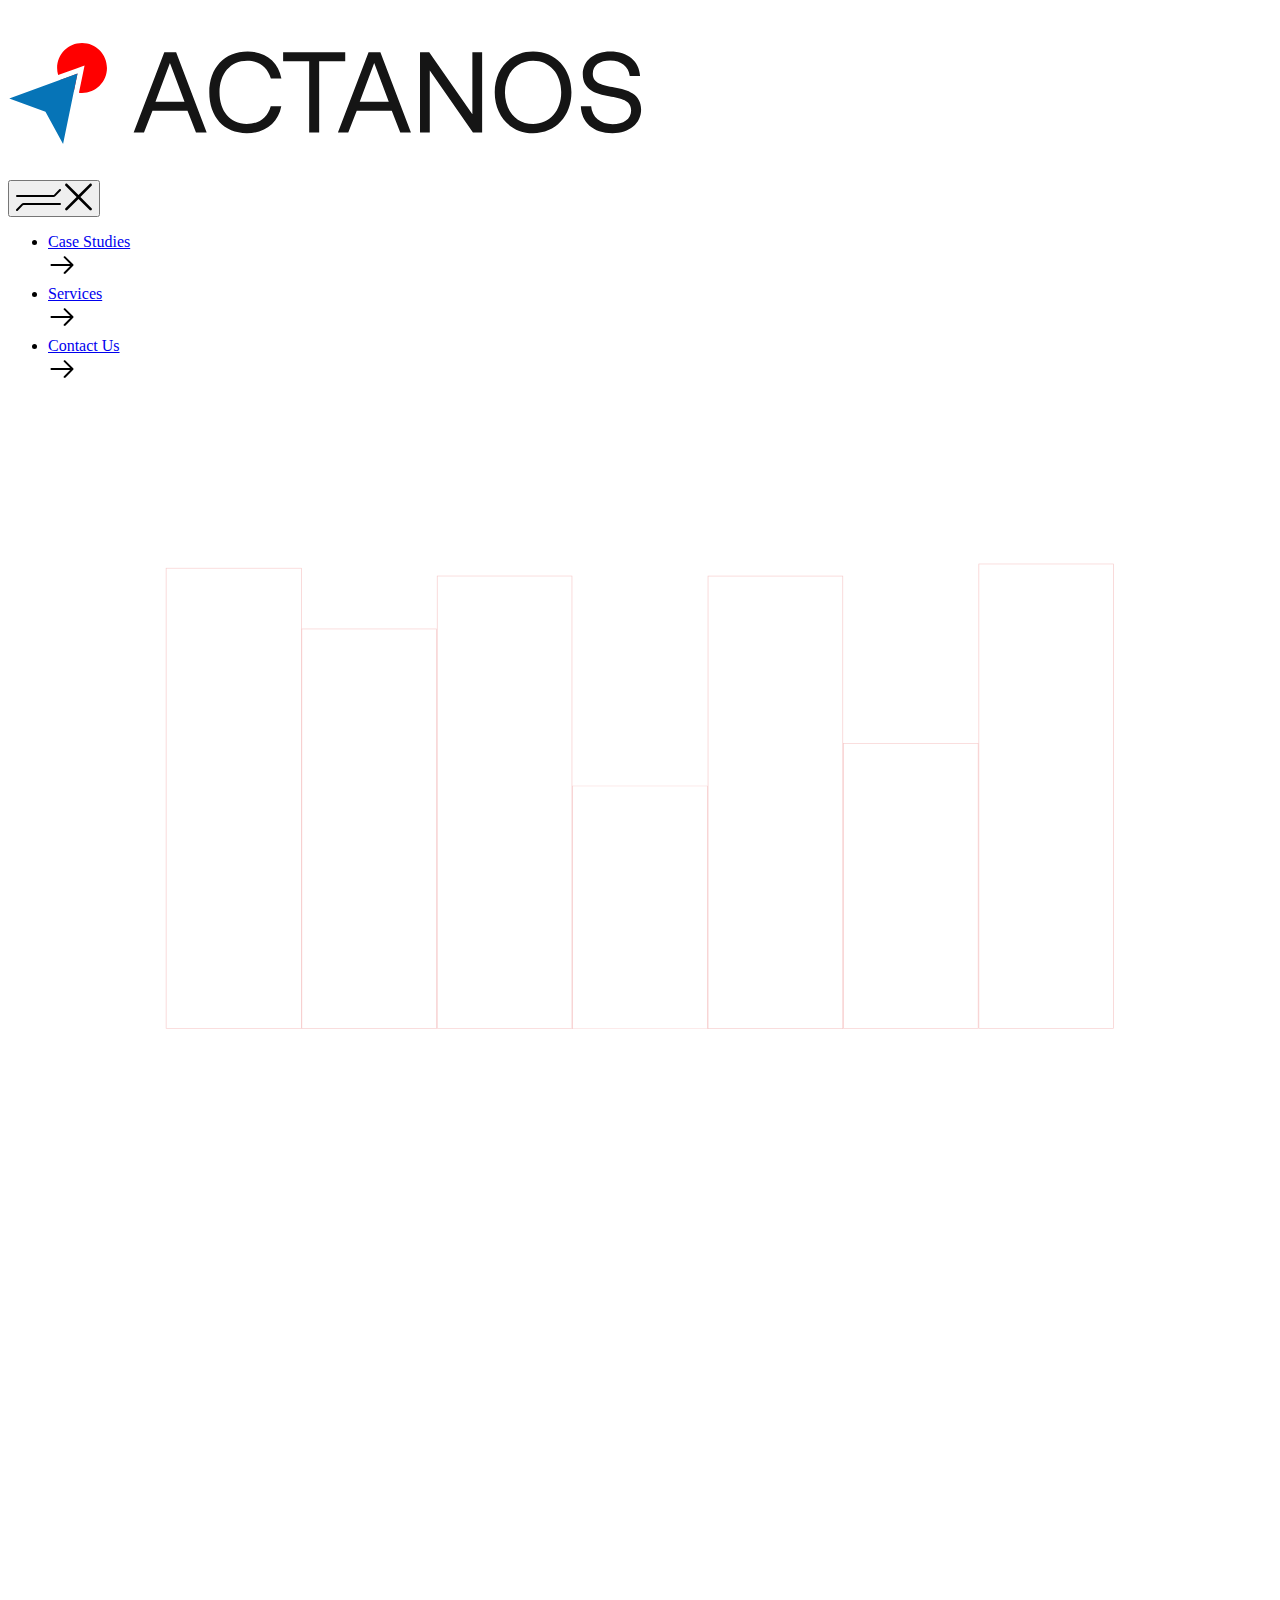
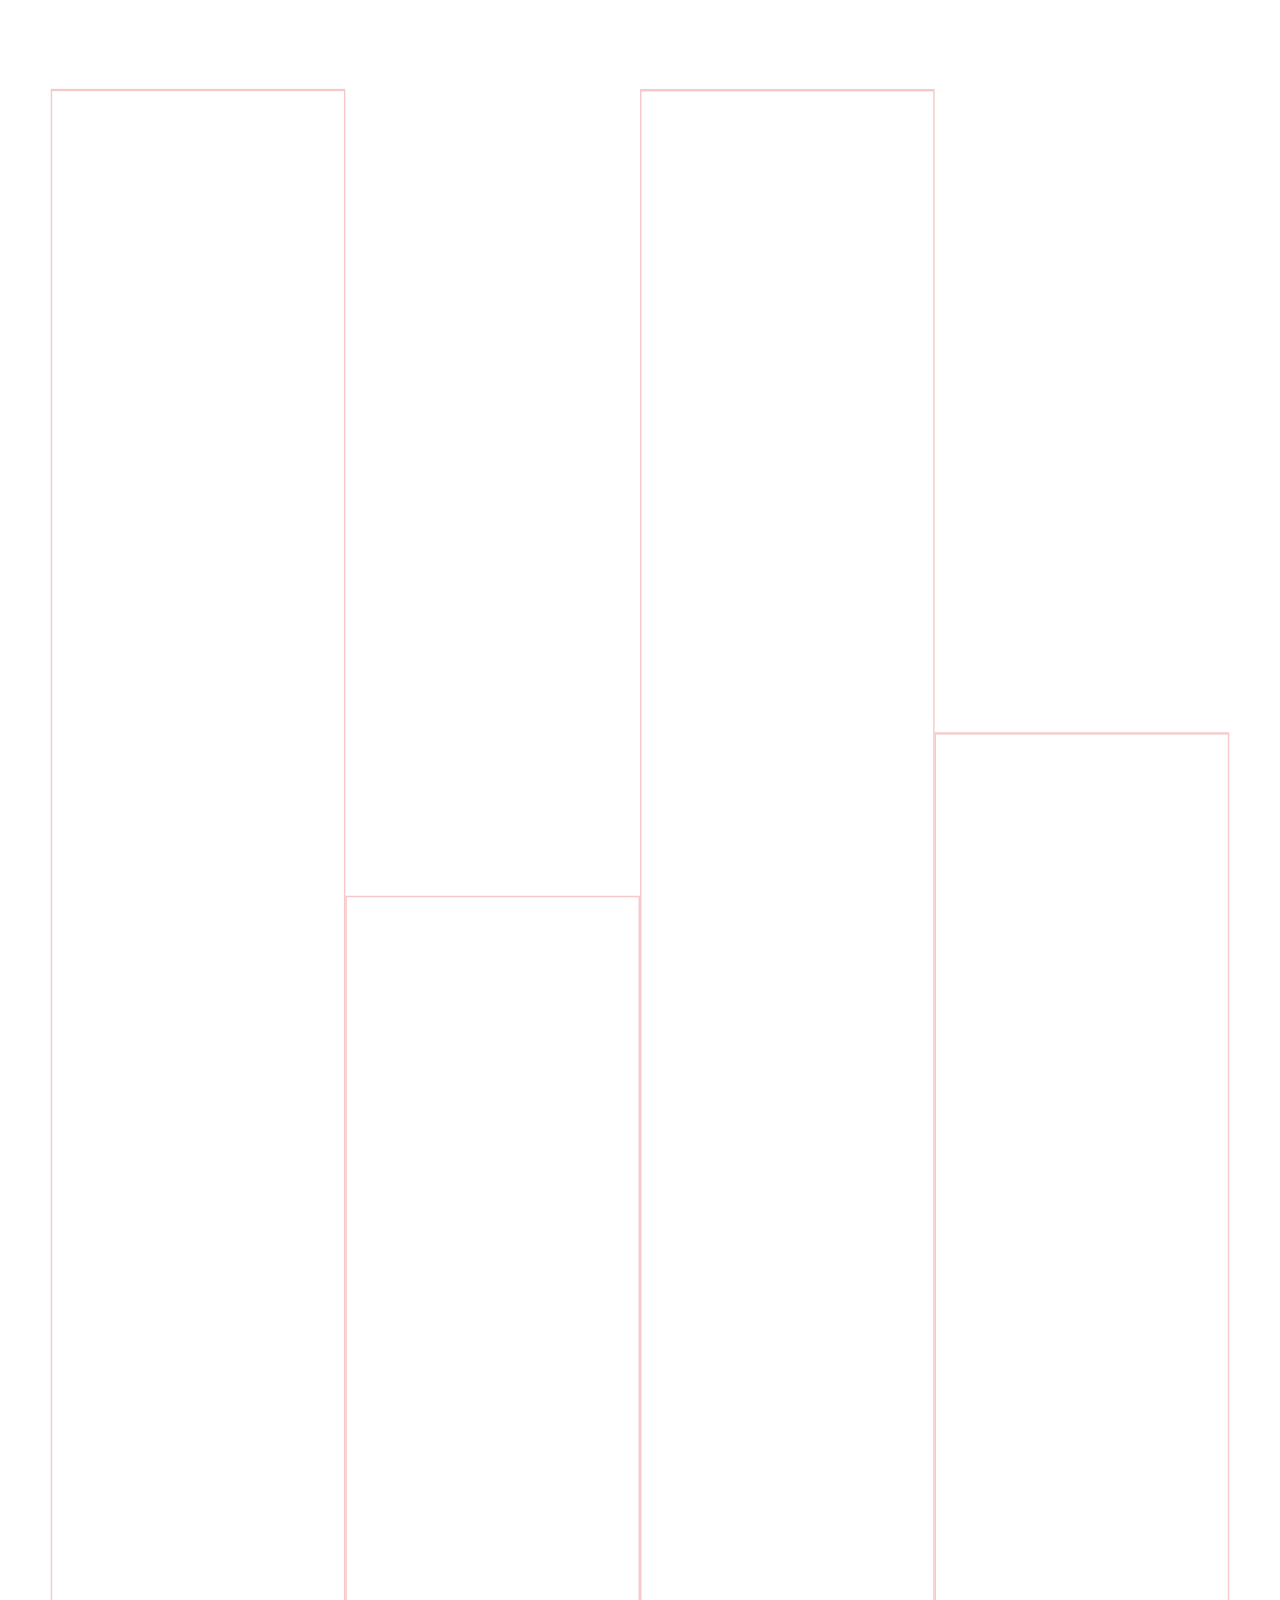
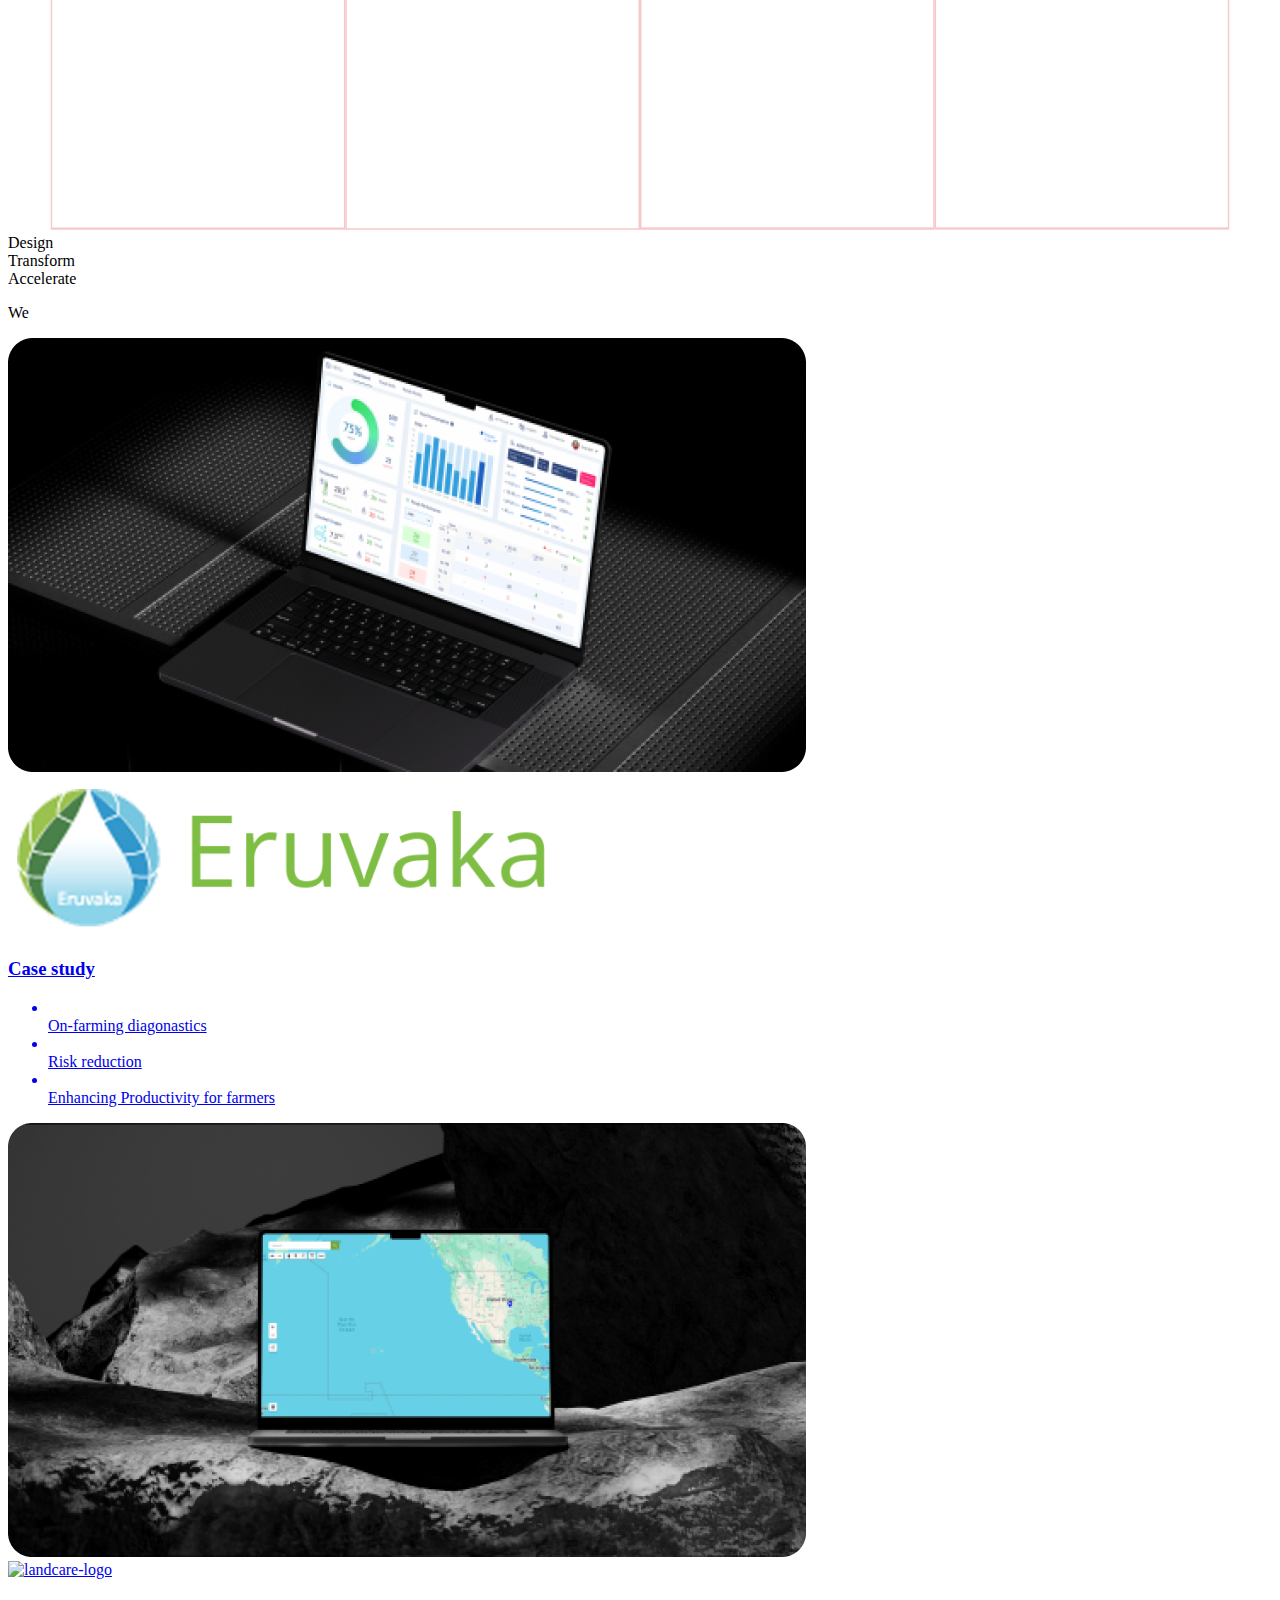
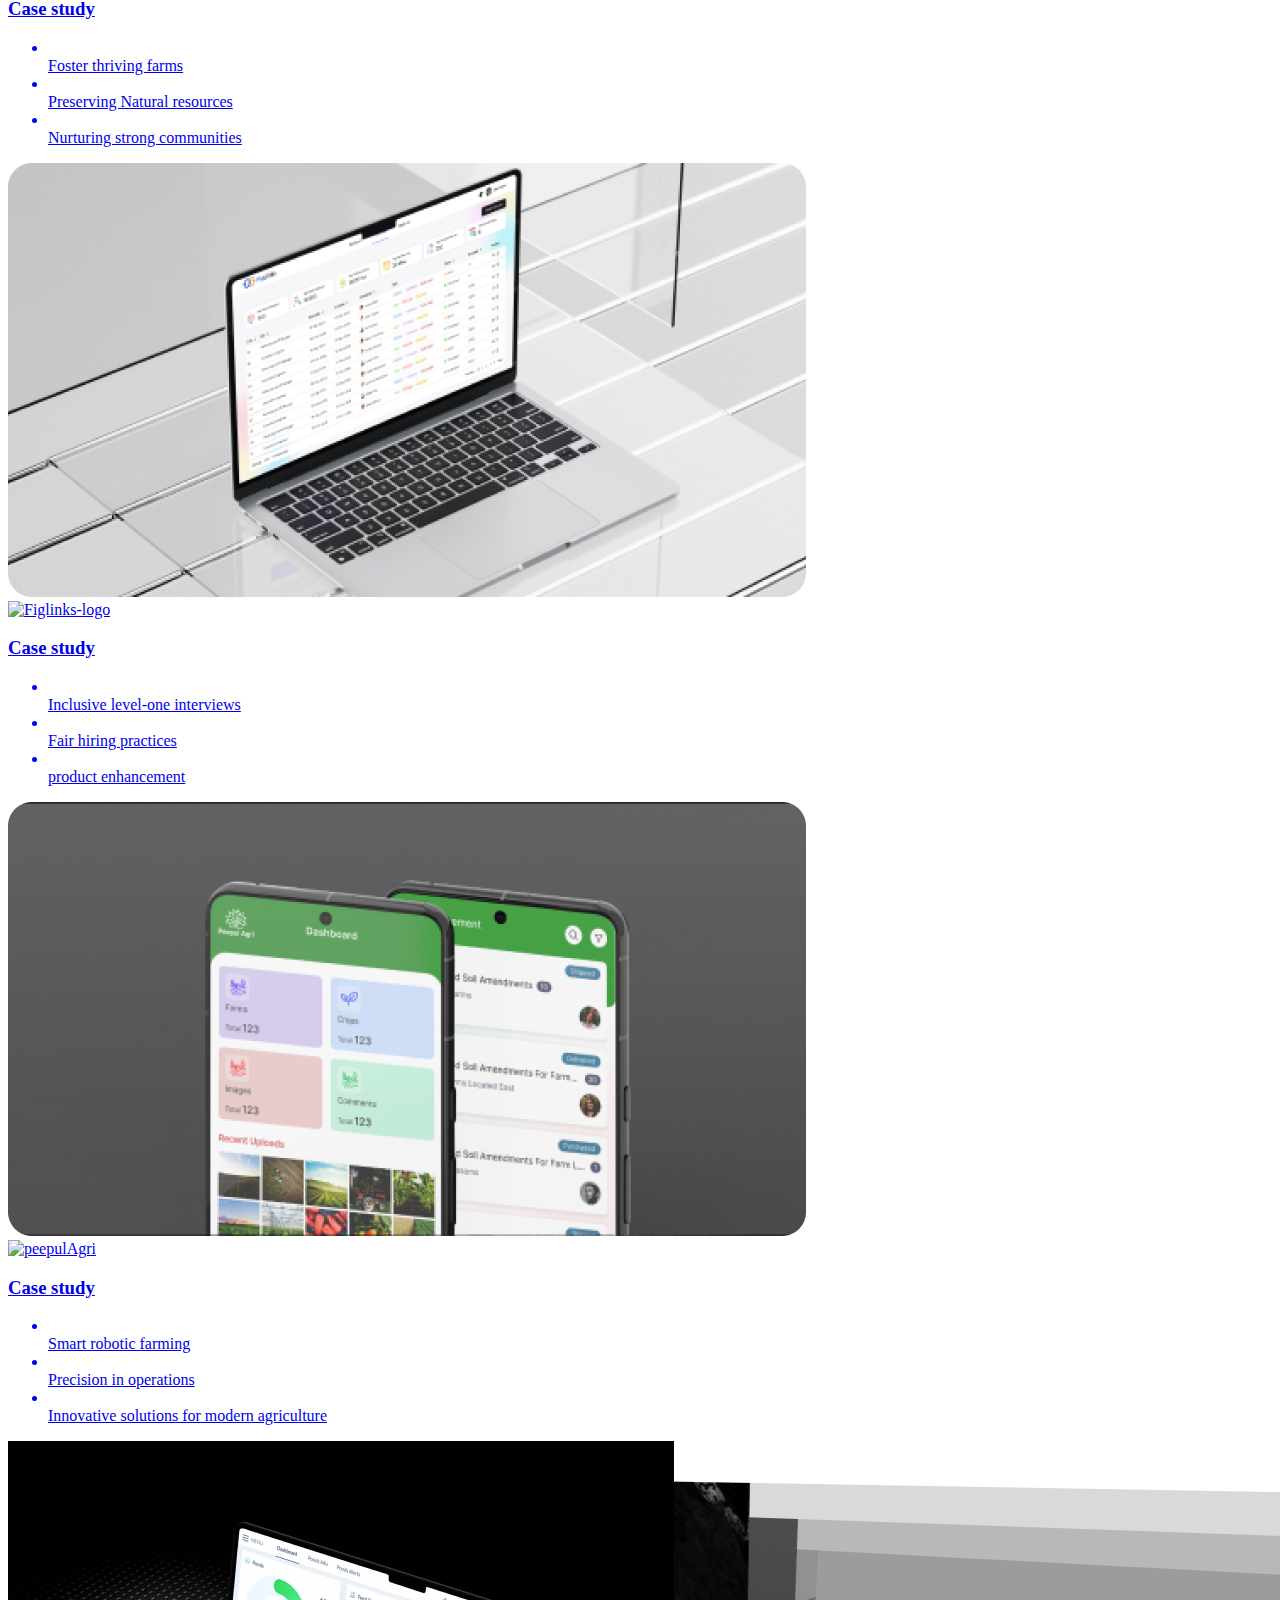
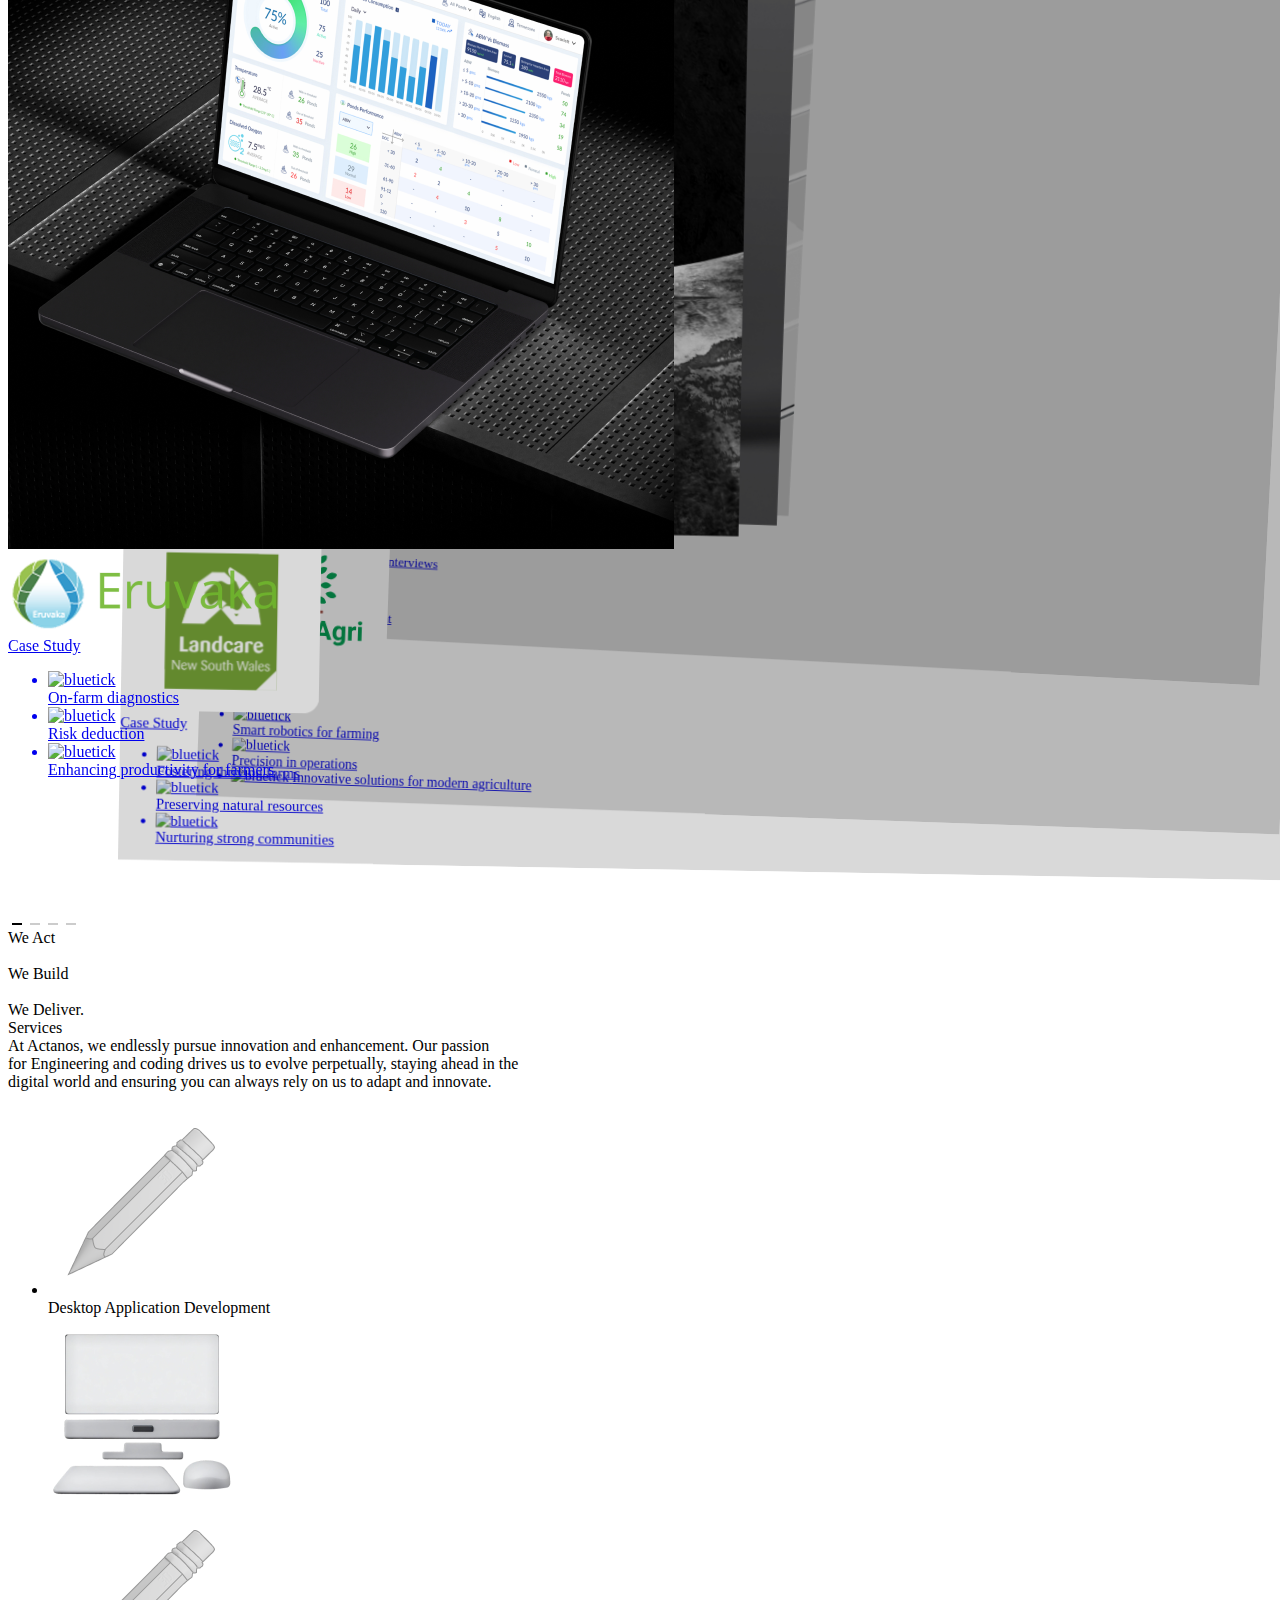
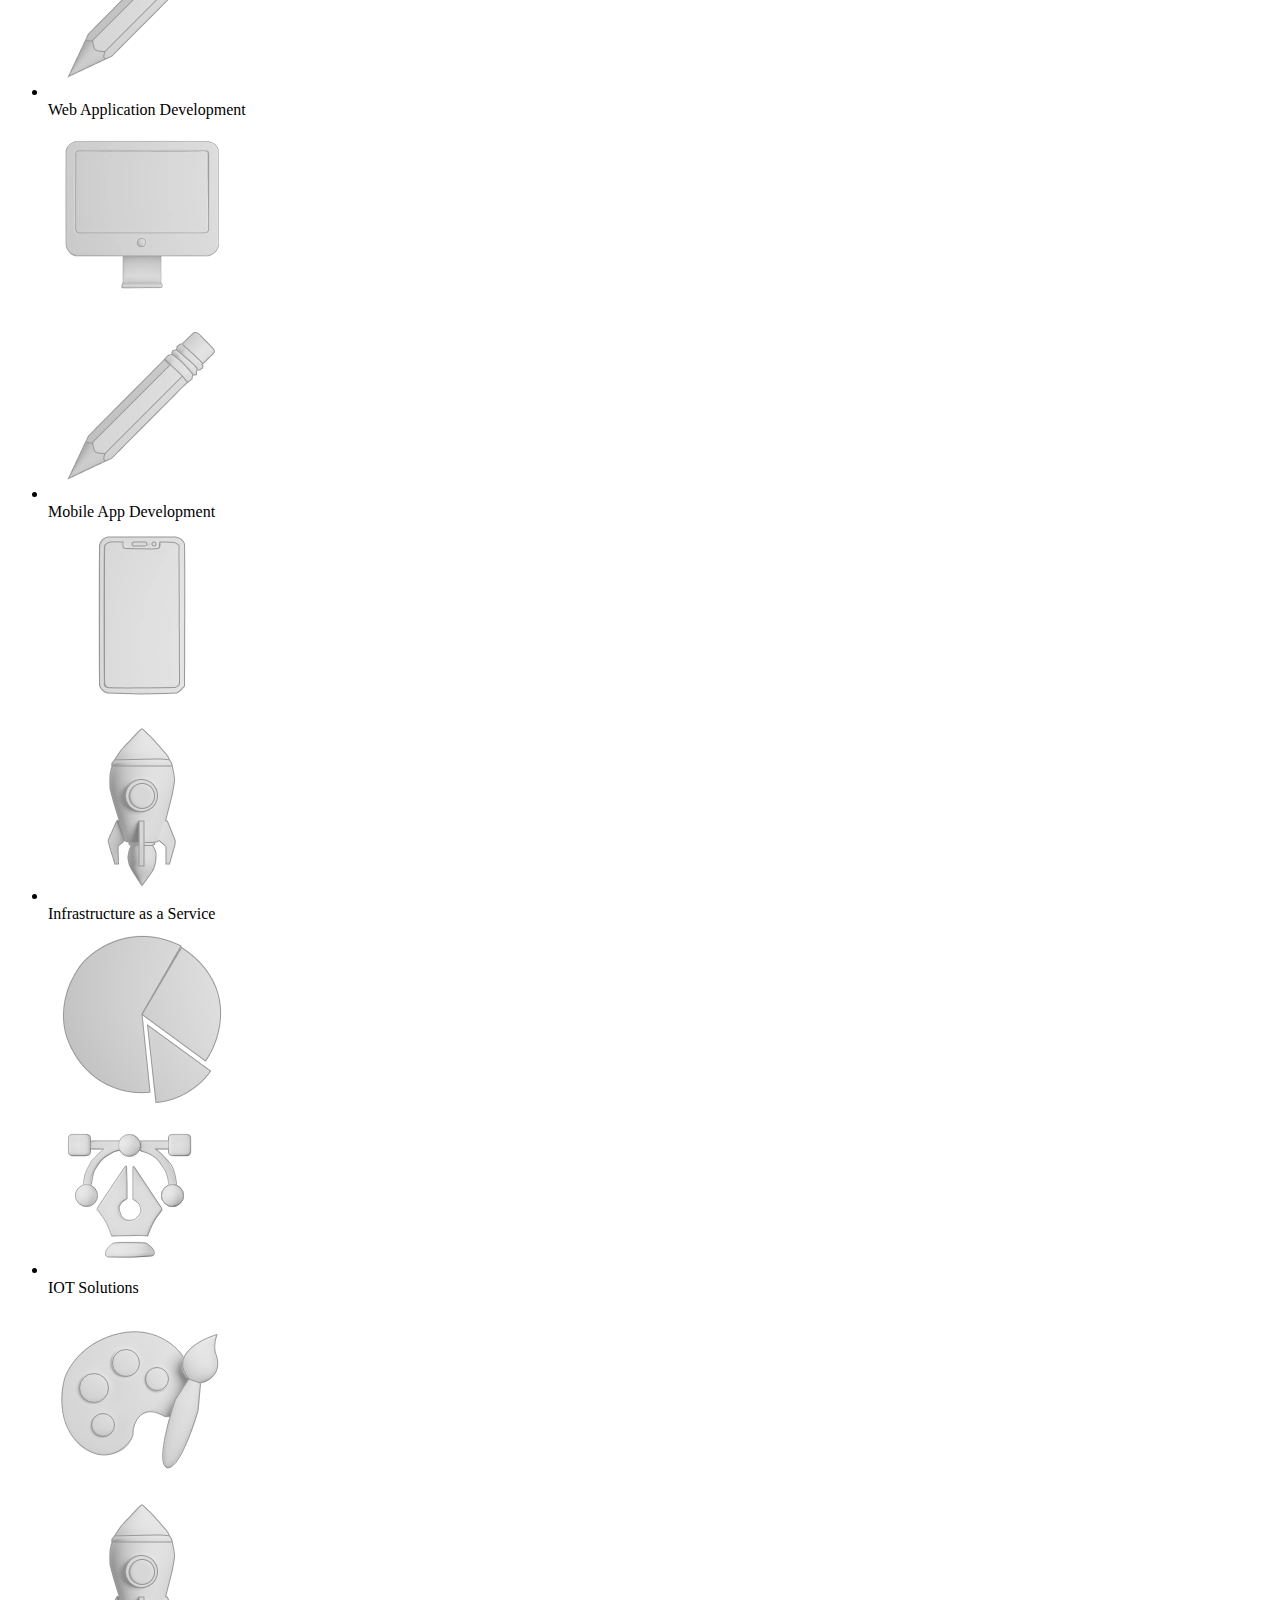
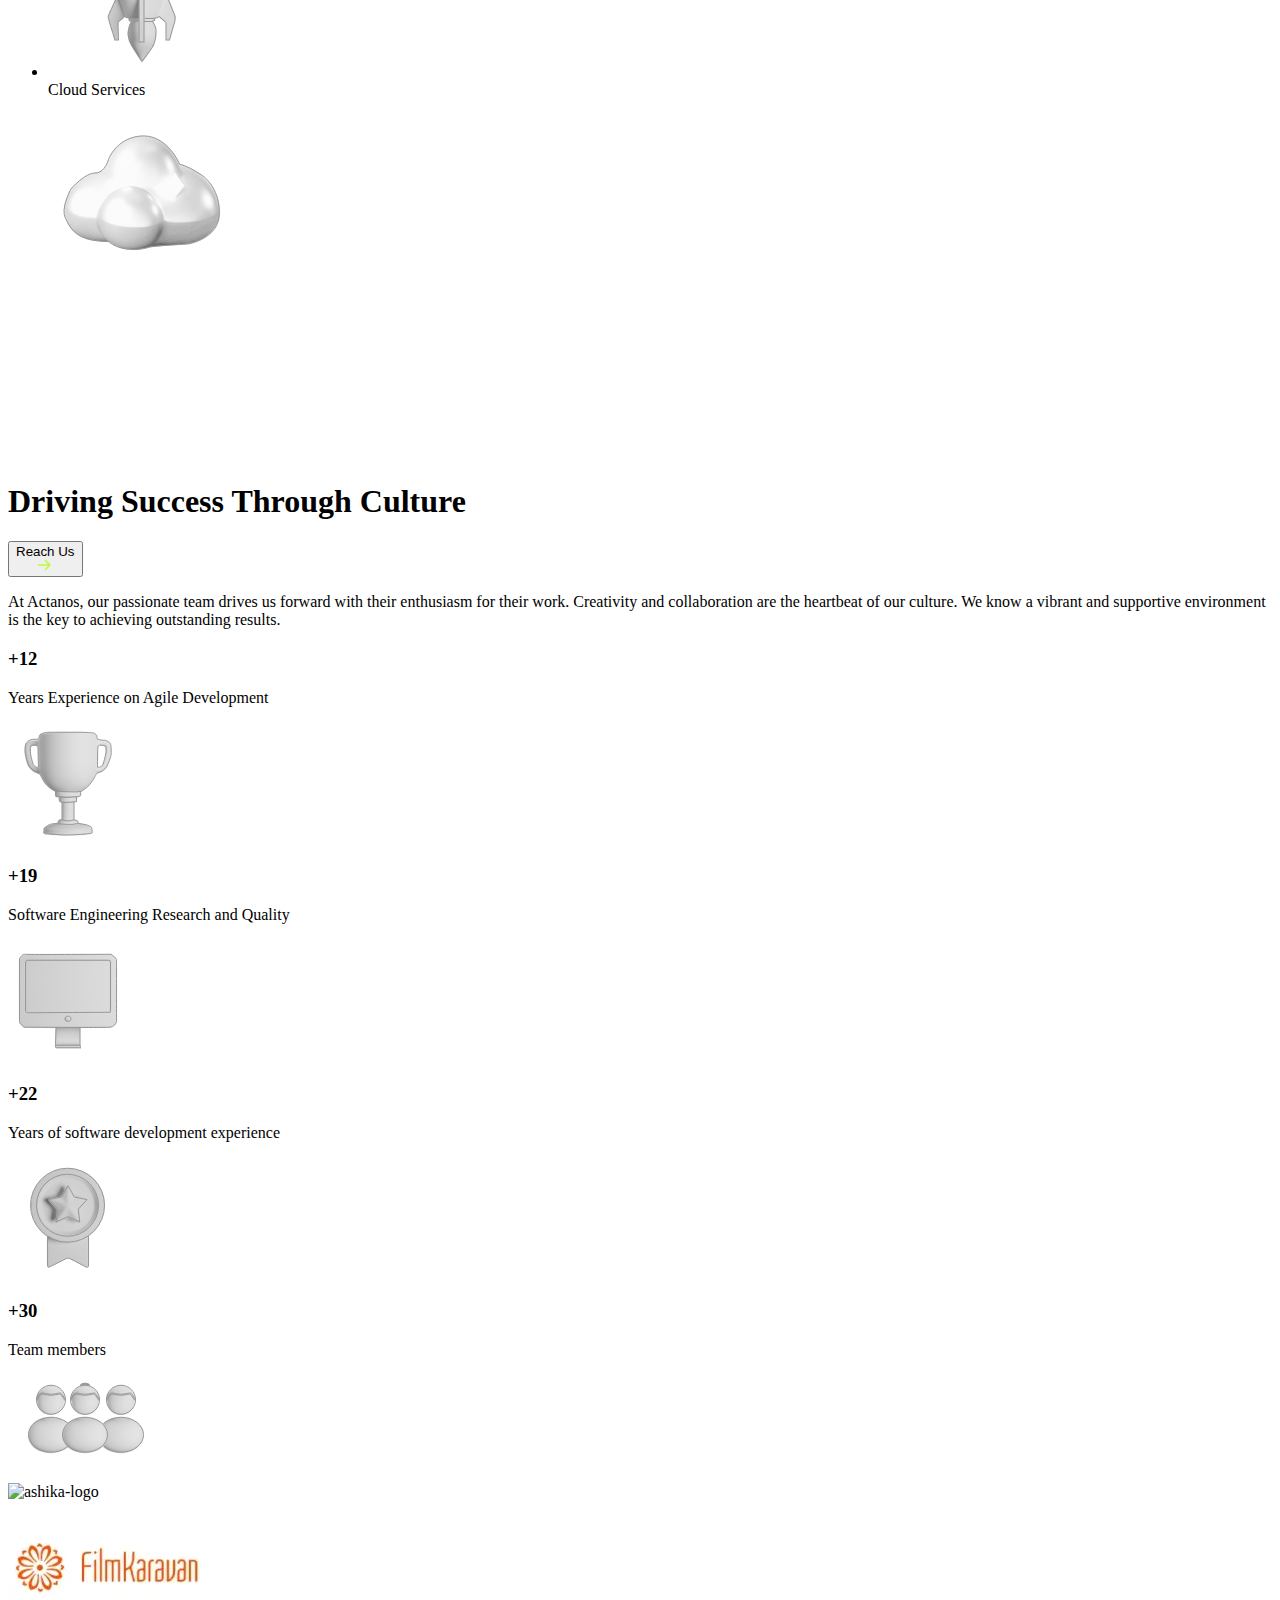
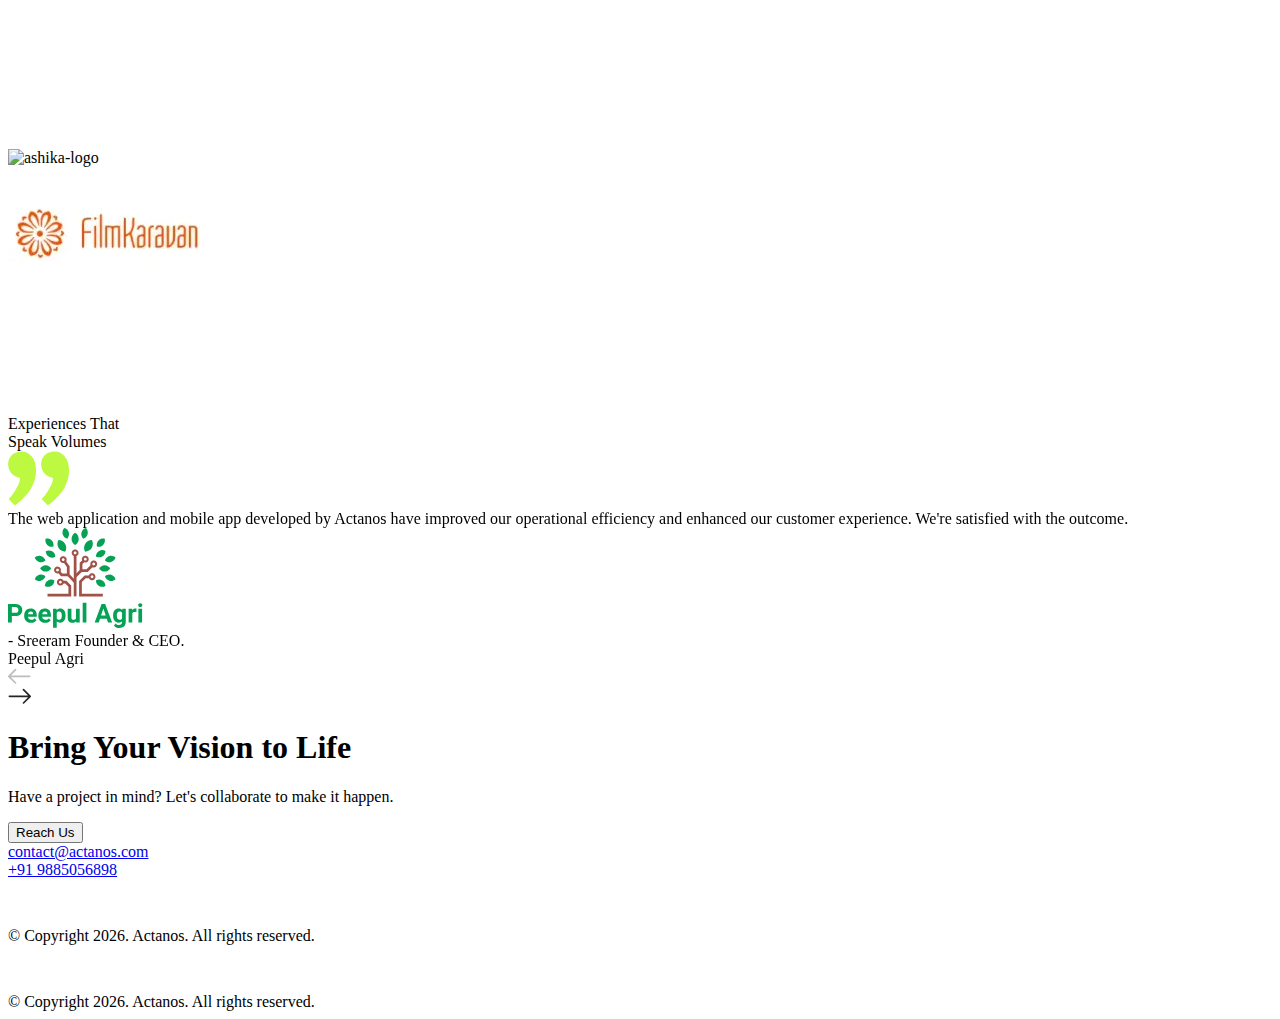
==== commit c9e99116: "97 commit" ====
--- a/index.html
+++ b/index.html
@@ -301,8 +301,8 @@
                 </div>
             </div>
             <!--mobile-->
-            <div  class="flex mobile  flex-col items-center justify-center md:hidden overflow-hidden cards mt-6 pt-3">
-                <div class="swiper myCards w-[85%] h-[520px]">
+            <div  class="flex mobile  flex-col items-center justify-center md:hidden overflow-hidden cards mt-10 ">
+                <div class="swiper myCards w-[87%] h-[515px]">
                     <div class="swiper-wrapper">
                         <div class="swiper-slide flex justify-center rounded-lg w-full h-full shadow-lg">
                             <a href="caseStudies/eruvaka.html" class=" w-full  bg-white space-y-3 rounded-xl ">
@@ -314,7 +314,7 @@
                                     <div class="flex justify-between items-center">
                                         <img src="assets/images/eruvaka/Eruvaka-logo.webp" alt="eruvaka-logo"
                                             class="w-28 ">
-                                        <div class="font-dm_sans text-lg ">Case Study</div>
+                                        <div class="font-dm_sans text-sm ">Case Study</div>
                                     </div>
                                     <div cl>
                                         <ul class=" text-5-color font-dm_sans space-y-1.5">
@@ -339,7 +339,7 @@
                             </a>
                         </div>
                         <div class="swiper-slide flex justify-center rounded-lg w-full h-full shadow-lg">
-                            <a href="caseStudies/LandCare.html" class=" w-full  bg-white  rounded-xl ">
+                            <a href="caseStudies/LandCare.html" class=" w-full  bg-white  rounded-xl space-y-2 ">
                                 <div class="p-1">
                                     <img src="assets/images/case-study-mobile/LandCare.webp" alt="landcare"
                                         class="w-full rounded-xl">
@@ -348,10 +348,10 @@
                                     <div class="flex justify-between items-center">
                                         <img src="assets/images/landCare/landCare-logo.svg" alt="landCare-logo"
                                             class="w-16">
-                                        <div class="font-dm_sans text-lg ">Case Study</div>
+                                        <div class="font-dm_sans text-sm ">Case Study</div>
                                     </div>
                                     <div>
-                                        <ul class=" text-5-color font-dm_sans space-y-1.5">
+                                        <ul class=" text-5-color font-dm_sans space-y-2">
                                             <li class="flex gap-1.5 ">
                                                 <div><img src="assets/images/bluetick.svg" alt="bluetick"
                                                         class="w-4 mt-1">
@@ -384,7 +384,7 @@
                                     <div class="flex justify-between items-center">
                                         <img src="assets/images/peepulagri/peopleAgri.svg" alt="peepulAgri"
                                             class="w-20">
-                                        <div class="font-dm_sans text-lg ">Case Study</div>
+                                        <div class="font-dm_sans text-sm ">Case Study</div>
                                     </div>
                                     <div>
                                         <ul class=" text-5-color font-dm_sans space-y-1.5">
@@ -411,23 +411,23 @@
                         </div>
                         <div
                             class="swiper-slide flex justify-center rounded-lg w-full h-full bg-white shadow-lg border-t">
-                            <a href="caseStudies/Figlinks.html" class=" w-full  bg-white  rounded-xl ">
+                            <a href="caseStudies/Figlinks.html" class=" w-full  bg-white  rounded-xl space-y-2 ">
                                 <div class="p-1">
                                     <img src="assets/images/case-study-mobile/Figlinks.webp"
                                         alt="figlink-main" class="w-full rounded-xl">
                                 </div>
-                                <div class=" px-4 ">
+                                <div class=" px-4 space-y-2 ">
                                     <div class="flex justify-between items-center">
                                         <img src="assets/images/Figlinks/Figlinks-logo.svg" alt="figlinks" class="w-32">
-                                        <div class="font-dm_sans text-lg ">Case Study</div>
+                                        <div class="font-dm_sans text-sm ">Case Study</div>
                                     </div>
                                     <div>
-                                        <ul class=" text-5-color font-dm_sans space-y-1.5">
+                                        <ul class=" text-5-color font-dm_sans space-y-2">
                                             <li class="flex gap-1.5 items-start">
                                                 <div><img src="assets/images/bluetick.svg" alt="bluetick"
                                                         class="w-4 mt-1">
                                                 </div>
-                                                <span>Inclusive level one <br>interviews</span>
+                                                <span>Inclusive level one interviews</span>
                                             </li>
                                             <li class="flex gap-1.5 items-center">
                                                 <div><img src="assets/images/bluetick.svg" alt="bluetick" class="w-4">
@@ -1090,7 +1090,7 @@
     <script src="assets/JS/swiper.js"></script>
     <script src="assets/JS/header.js"></script>
     <script src="https://unpkg.com/lenis@1.1.18/dist/lenis.min.js"></script>
-   
+    
     <script src="assets/JS/lenis.js"></script>
 
    
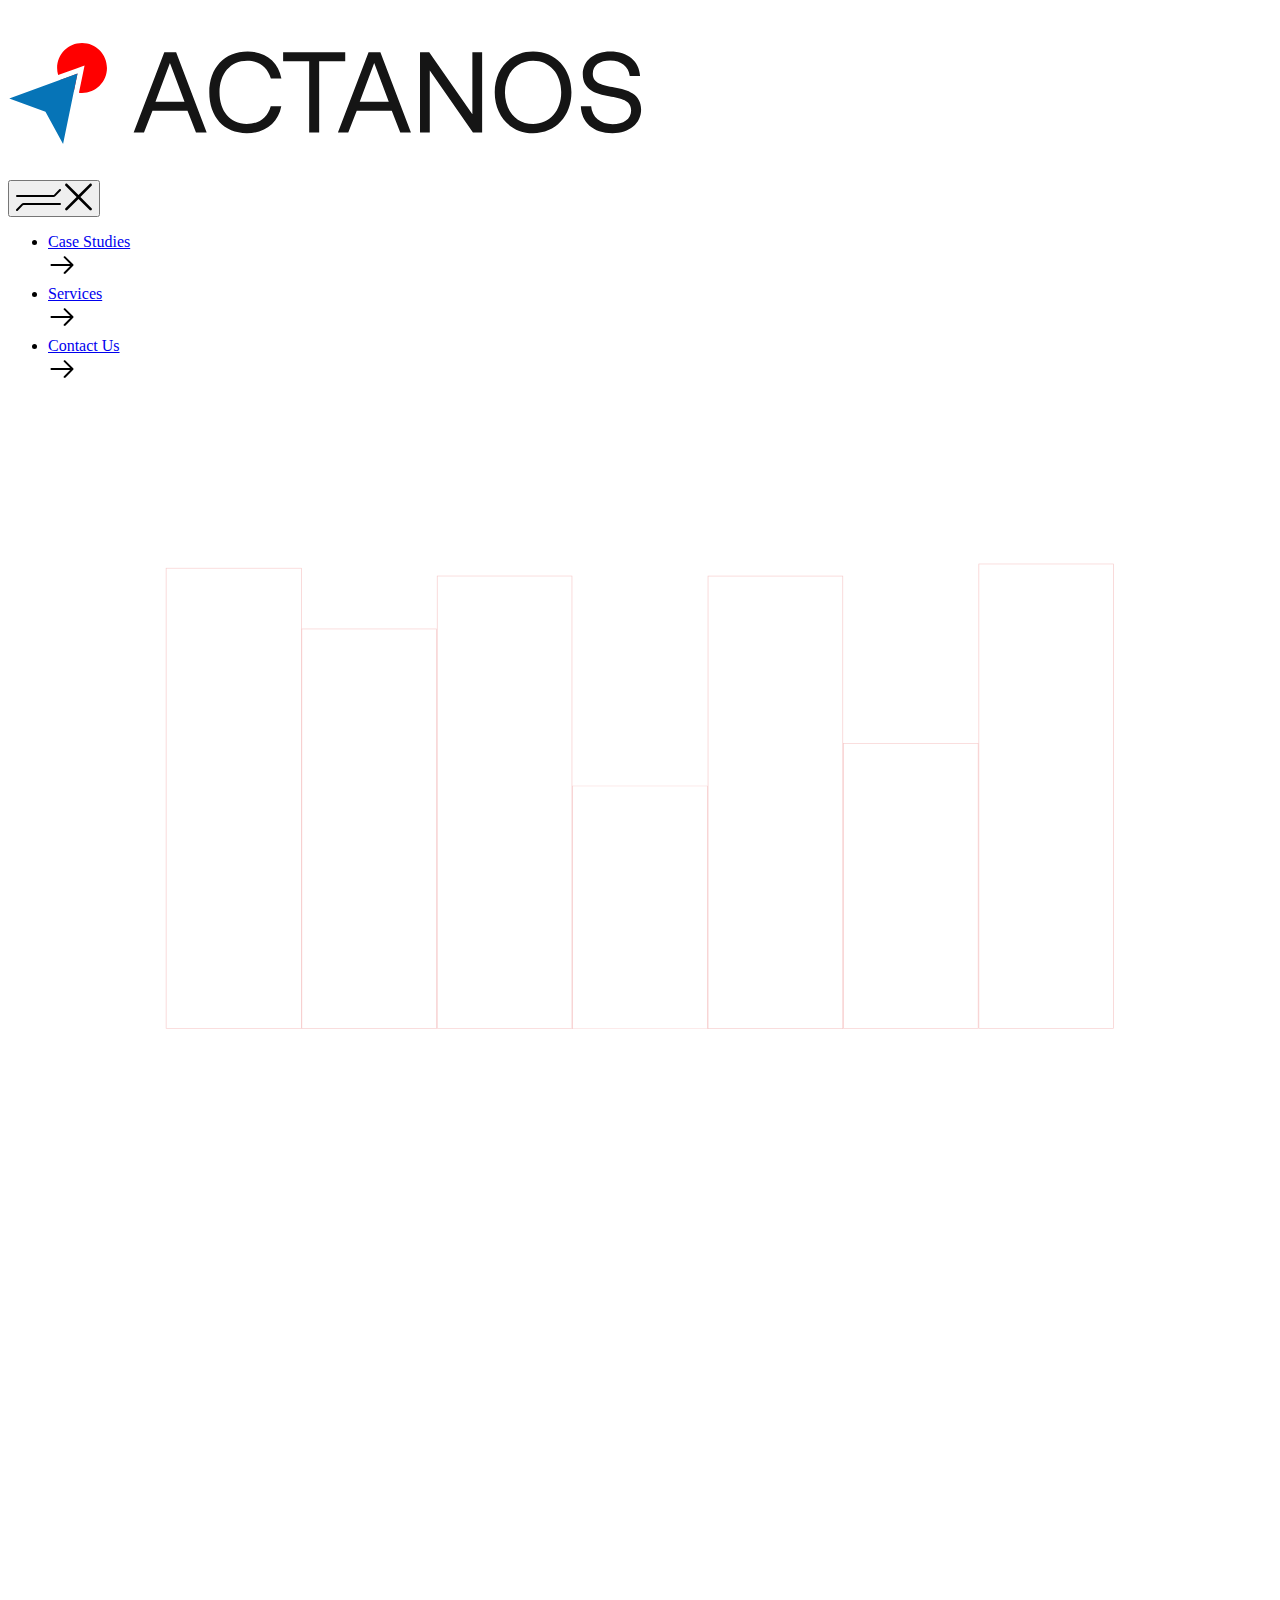
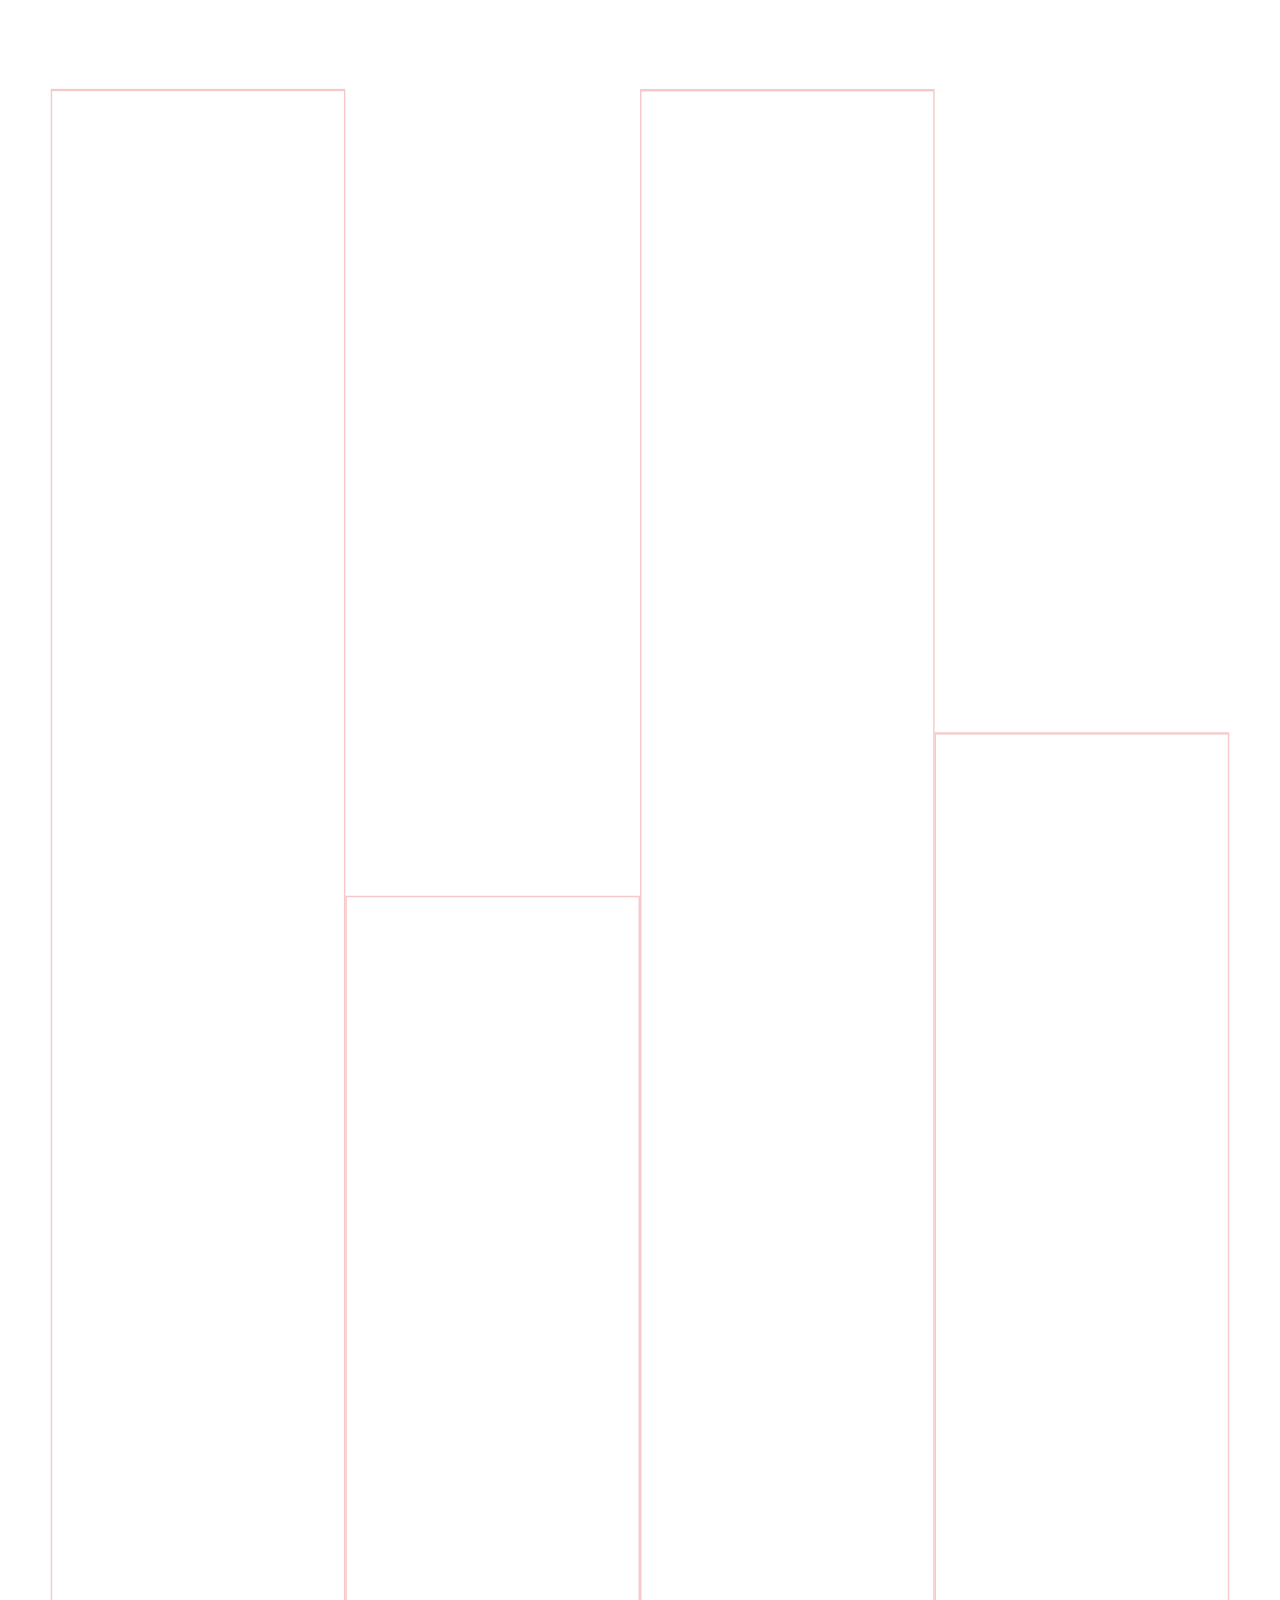
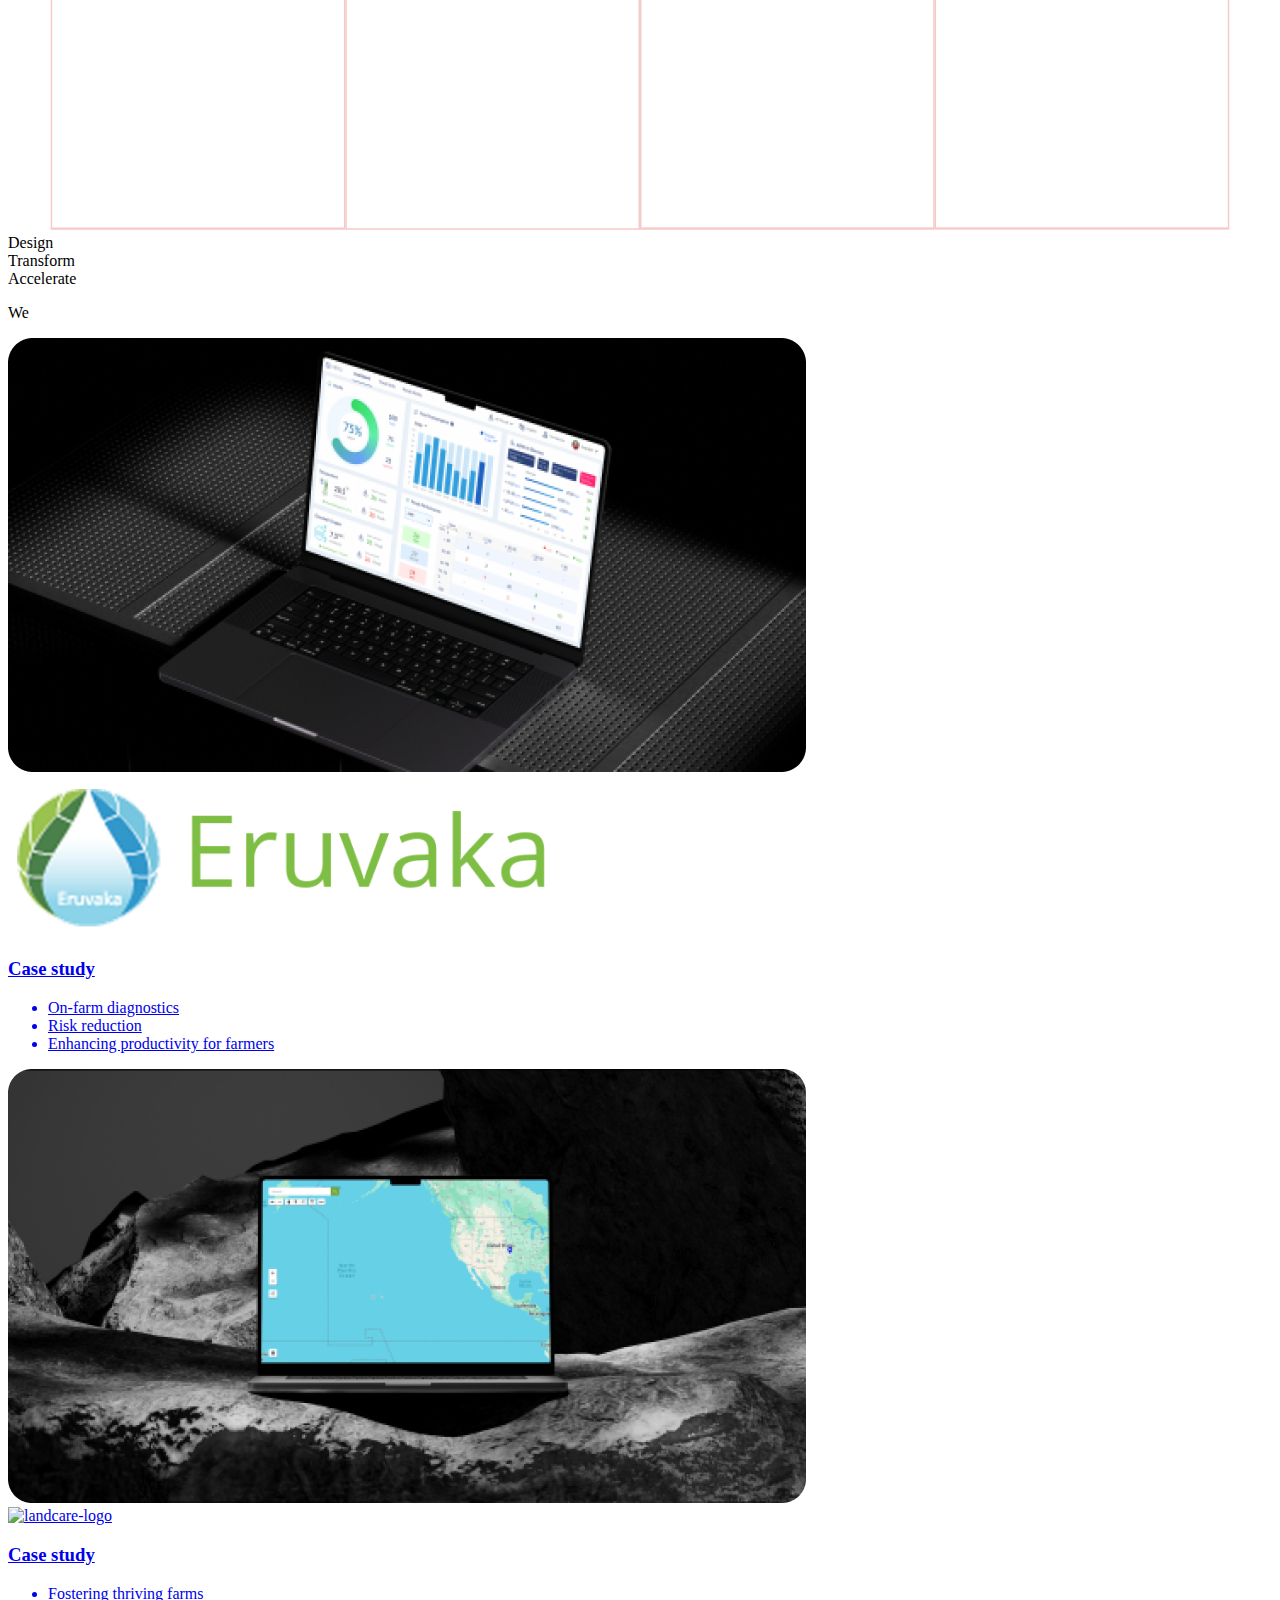
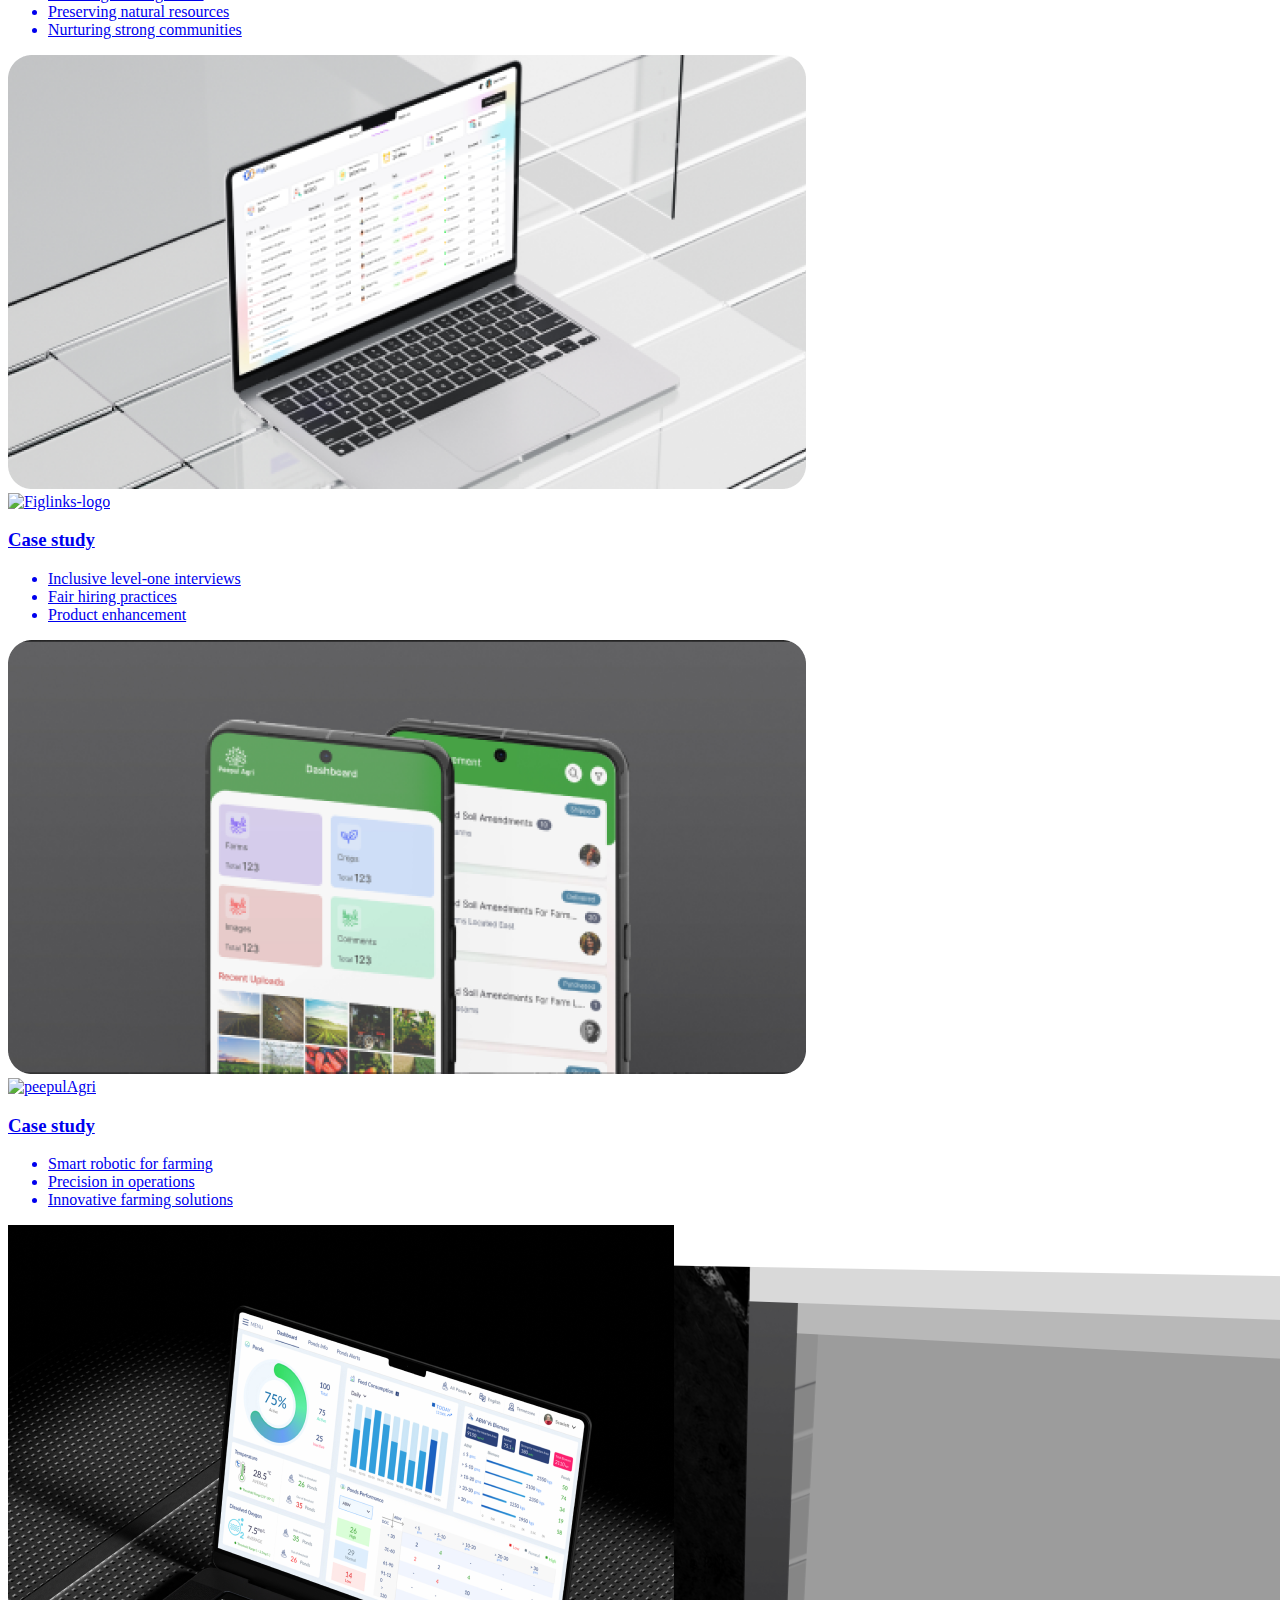
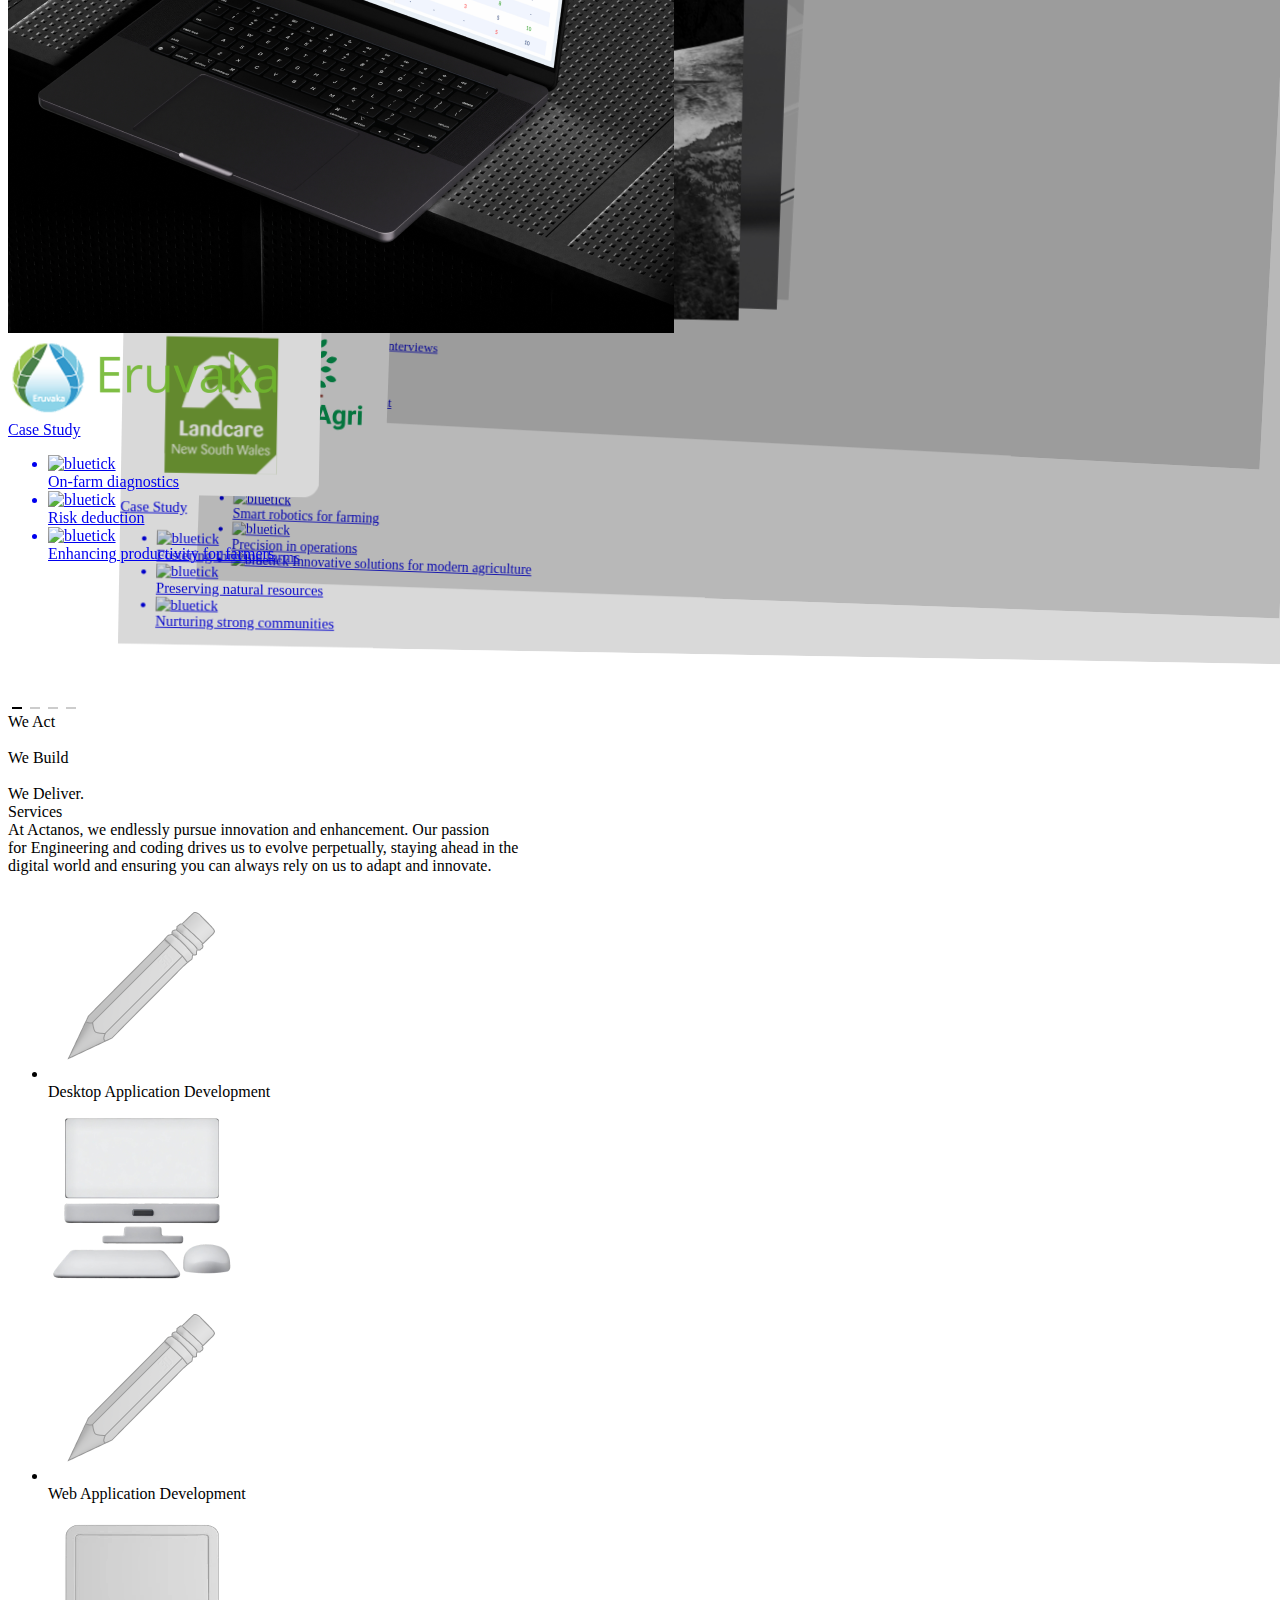
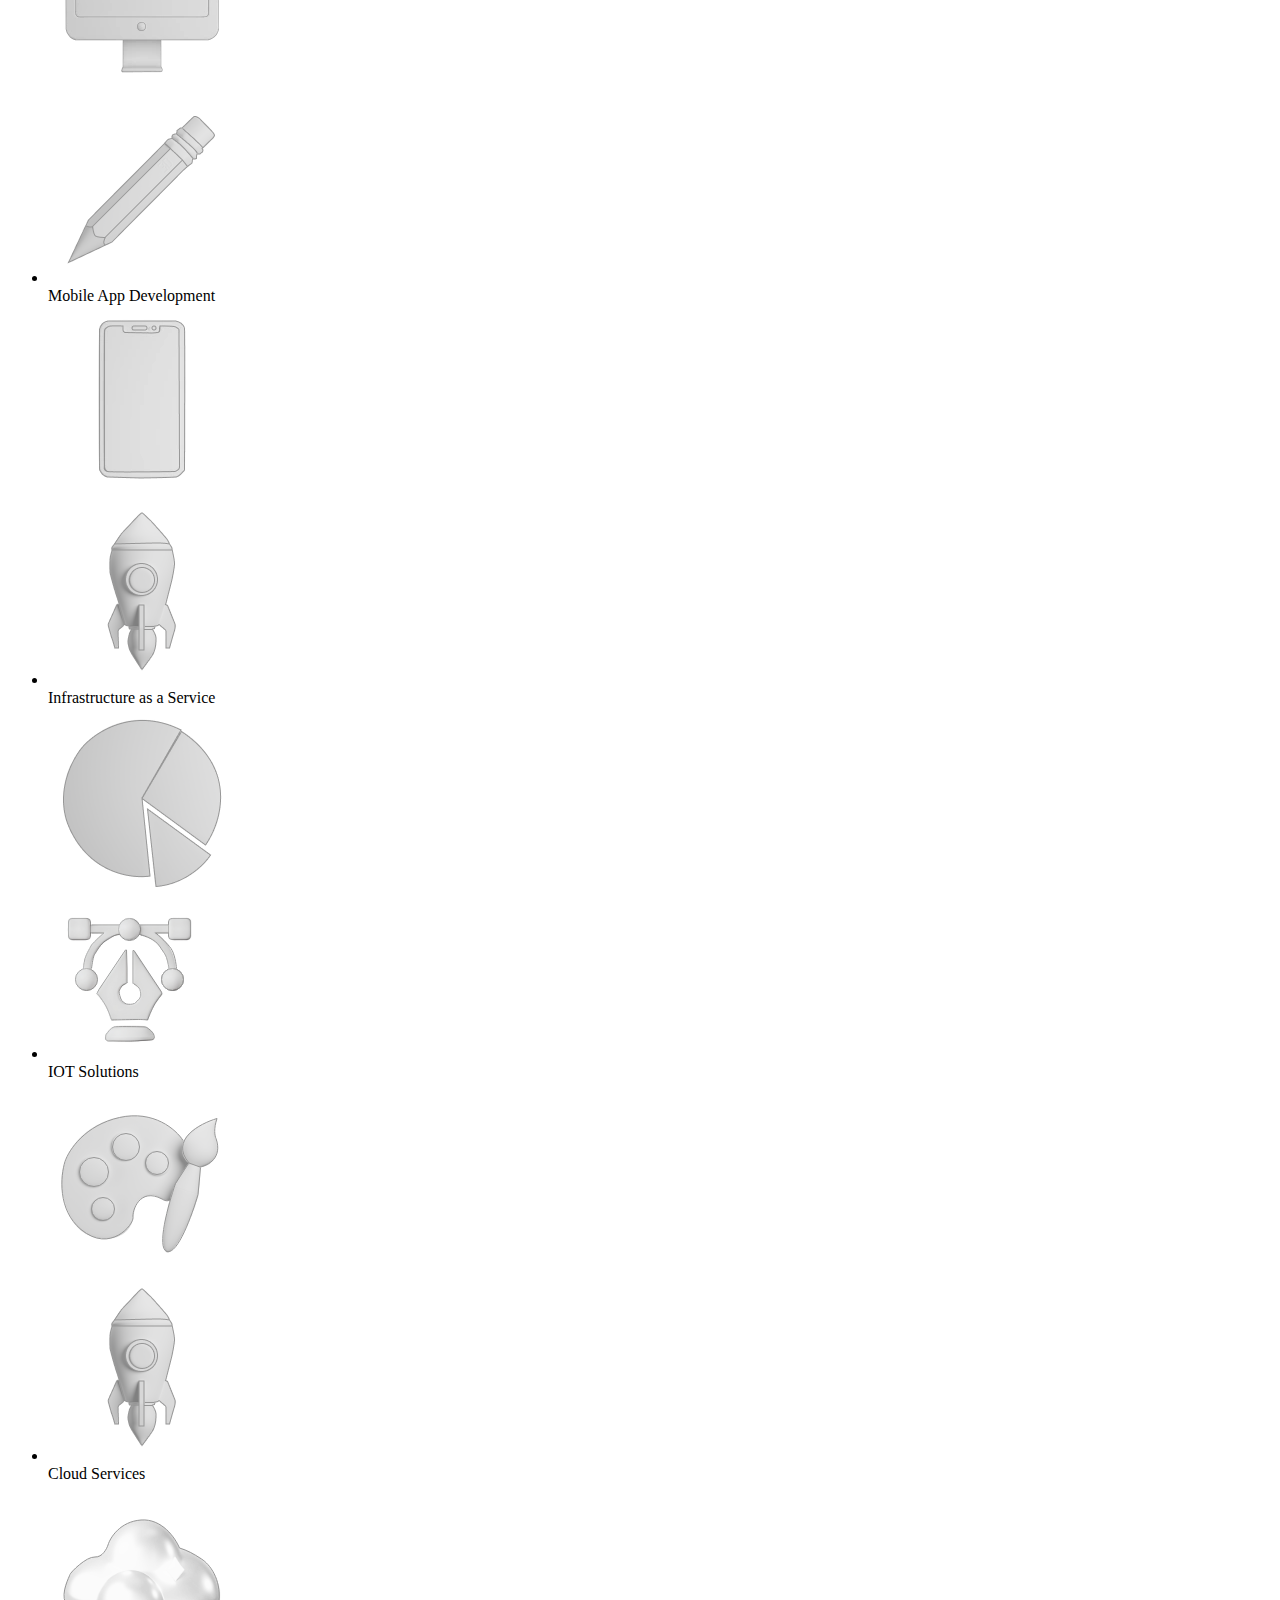
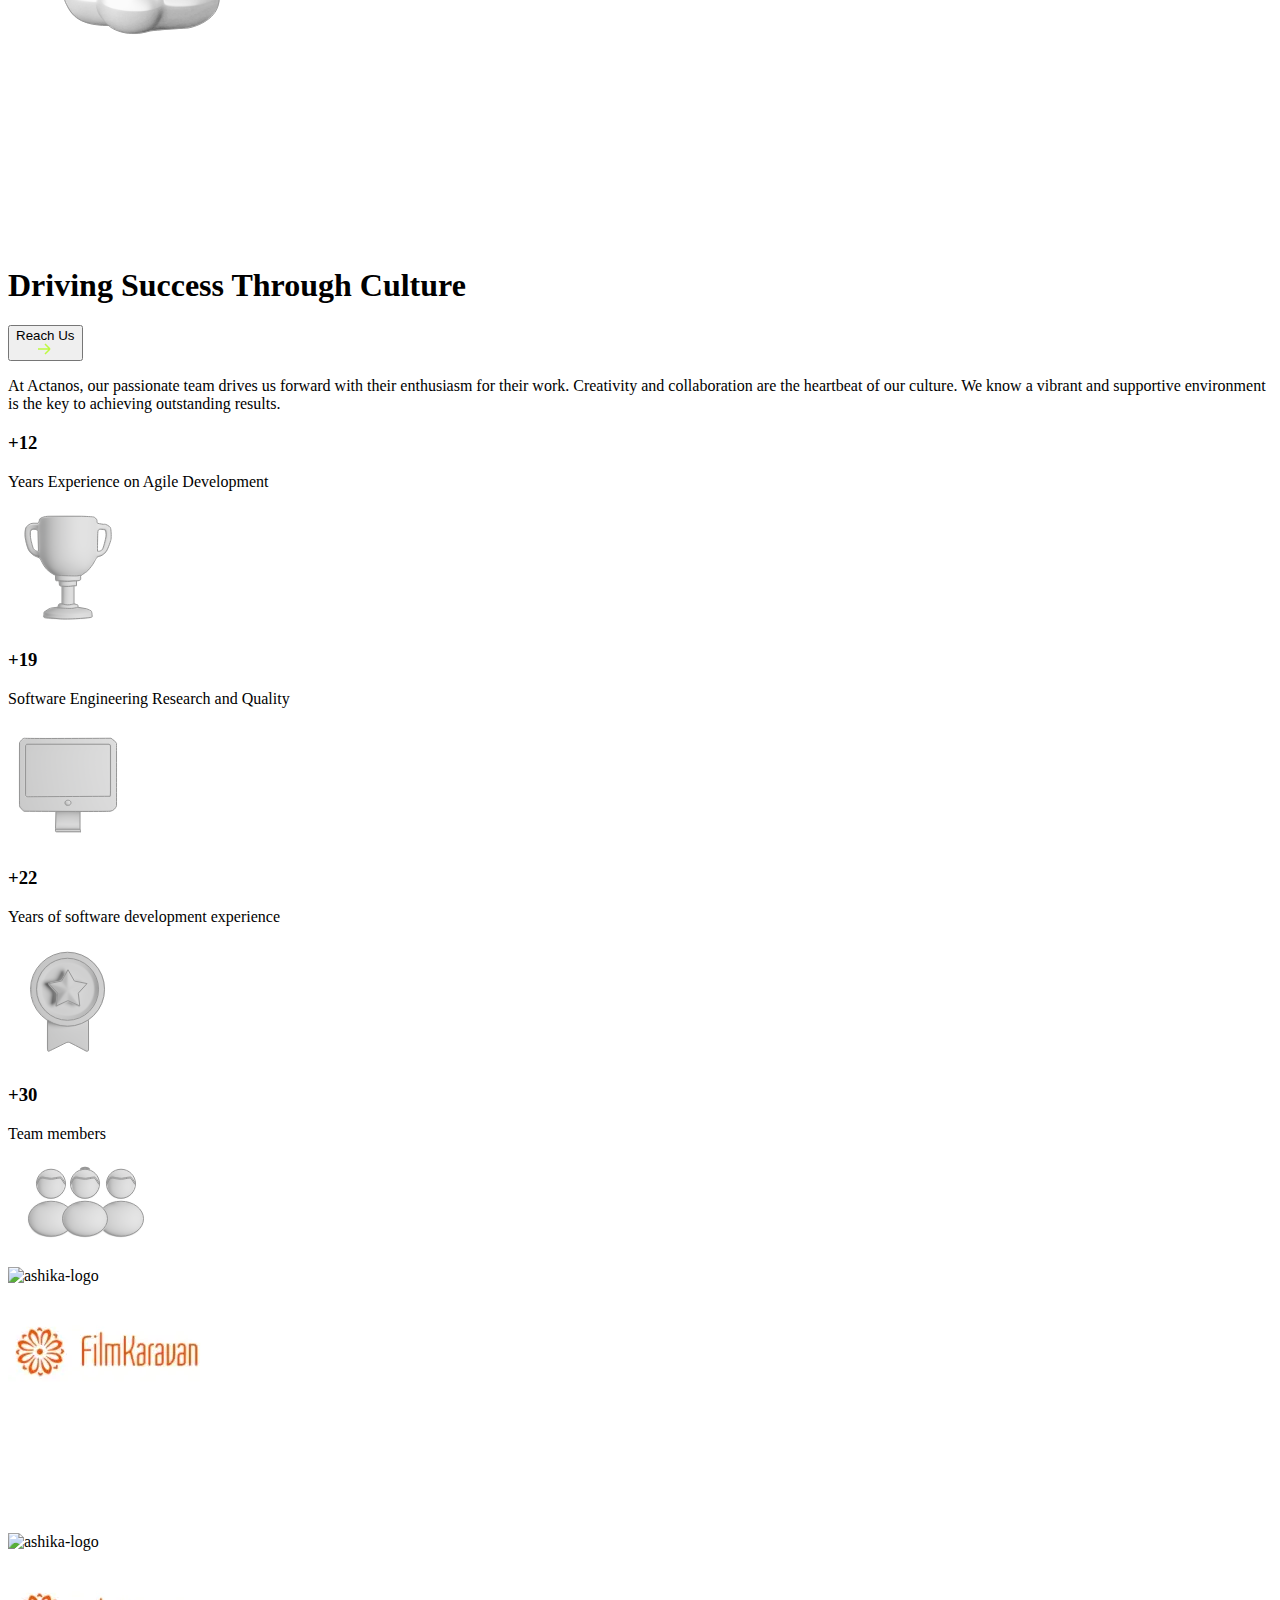
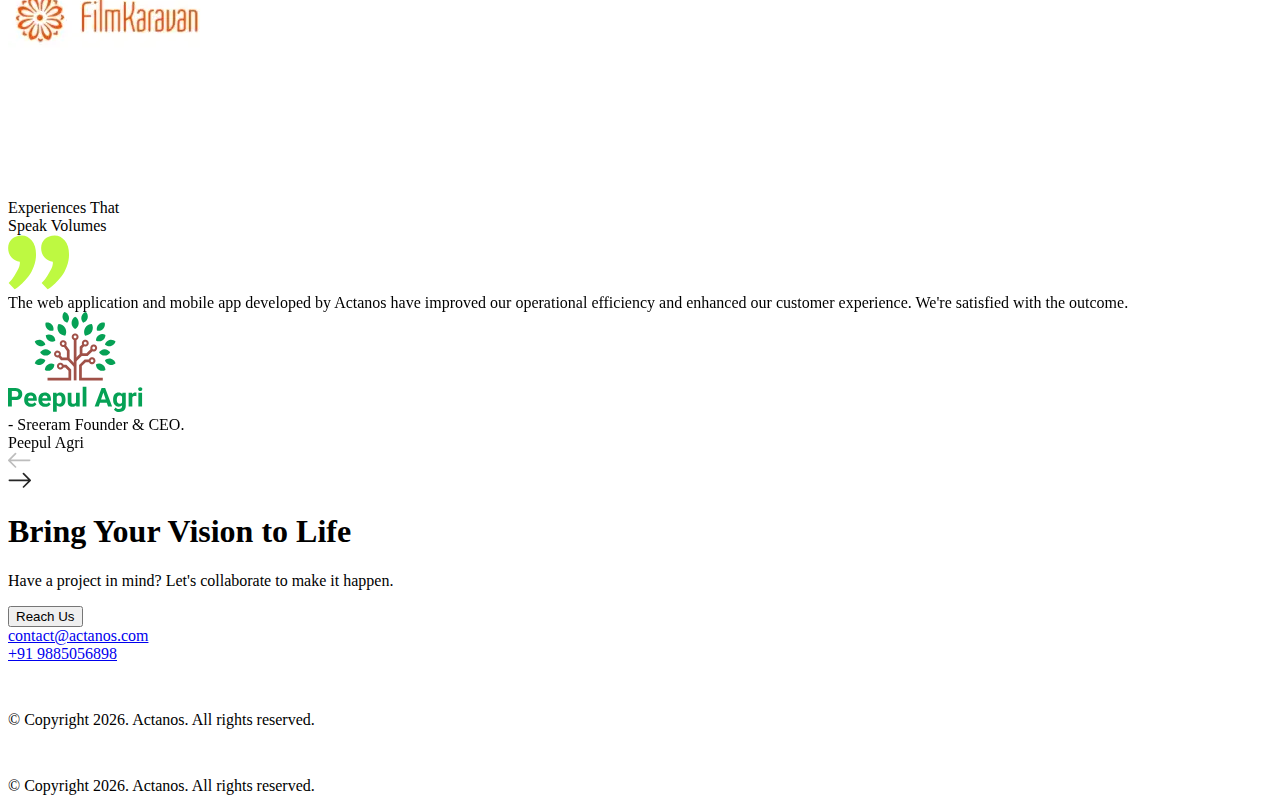
==== commit 013f5c5d: "98 commit" ====
--- a/index.html
+++ b/index.html
@@ -174,23 +174,20 @@
                                 <h3 class="font-dm_sans md:text-sm lg:text-base 3xl:text-3xl">Case study</h3>
                             </div>
                             <ul class="font-dm_sans md:text-sm lg:text-base 3xl:text-3xl space-y-[3px]  text-5-color">
-                                <li class="flex items-start gap-1">
-                                    <div><img src="assets/images/bluetick.svg" alt="" class="mt-1"> </div>
-                                        <span>On-farming diagonastics</span>
-                                   
-                                        
-                                </li>
-                                <li class="flex items-start gap-1">
-                                    <div><img src="assets/images/bluetick.svg" alt="" class="mt-1"> </div>
-                                        <span>Risk reduction</span>
-                                   
-                                        
-                                </li>
-                                <li class="flex items-start gap-1">
-                                    <div><img src="assets/images/bluetick.svg" alt="" class="mt-1"> </div>
-                                        <span>Enhancing Productivity for farmers</span>
-                                   
-                                        
+                                <li class="flex gap-1">
+                                    <div
+                                        class="before:content-[url(assets/images/bluetick.svg)] before:block  before:mt-1 flex gap-1 items-start">
+                                        On-farm diagnostics</div>
+                                </li>
+                                <li class="flex gap-1">
+                                    <div
+                                        class="before:content-[url(assets/images/bluetick.svg)] before:block  before:mt-1 flex gap-1 items-start">
+                                        Risk reduction</div>
+                                </li>
+                                <li class="flex gap-1">
+                                    <div
+                                        class="before:content-[url(assets/images/bluetick.svg)] before:block  before:mt-1 flex gap-1 items-start">
+                                        Enhancing productivity for farmers</div>
                                 </li>
                             </ul>
                         </div>
@@ -208,23 +205,20 @@
                                 <h3 class="font-dm_sans md:text-sm lg:text-base 3xl:text-3xl">Case study</h3>
                             </div>
                             <ul class="font-dm_sans space-y-[3px] md:text-sm lg:text-base 3xl:text-3xl text-5-color">
-                                <li class="flex items-start gap-1">
-                                    <div><img src="assets/images/bluetick.svg" alt="" class="mt-1"> </div>
-                                        <span>Foster thriving farms</span>
-                                   
-                                        
-                                </li>
-                                <li class="flex items-start gap-1">
-                                    <div><img src="assets/images/bluetick.svg" alt="" class="mt-1"> </div>
-                                        <span>Preserving Natural resources</span>
-                                   
-                                        
-                                </li>
-                                <li class="flex items-start gap-1">
-                                    <div><img src="assets/images/bluetick.svg" alt="" class="mt-1"> </div>
-                                        <span>Nurturing strong communities</span>
-                                   
-                                        
+                                <li class="flex gap-1">
+                                    <div
+                                        class="before:content-[url(assets/images/bluetick.svg)] before:block  before:mt-1 flex gap-1 items-start 3xl:before:w-6">
+                                        Fostering thriving farms</div>
+                                </li>
+                                <li class="flex gap-1">
+                                    <div
+                                        class="before:content-[url(assets/images/bluetick.svg)] before:block  before:mt-1 flex gap-1 items-start">
+                                        Preserving natural resources</div>
+                                </li>
+                                <li class="flex gap-1">
+                                    <div
+                                        class="before:content-[url(assets/images/bluetick.svg)] before:block  before:mt-1 flex gap-1 items-start ">
+                                        Nurturing strong communities</div>
                                 </li>
                             </ul>
                         </div>
@@ -238,27 +232,24 @@
                         <div class="px-3 py-3 space-y-5 3xl:space-y-10">
                             <div class="flex justify-between items-center">
                                 <div><img src="assets/images/card-logos/figlinks.svg" alt="Figlinks-logo"
-                                        class="w-16 lg:w-20 3xl:w-60"></div>
+                                        class="w-14 lg:w-20 3xl:w-60"></div>
                                 <h3 class="font-dm_sans md:text-sm lg:text-base 3xl:text-3xl ">Case study</h3>
                             </div>
                             <ul class="font-dm_sans space-y-[3px] md:text-sm lg:text-base 3xl:text-3xl text-5-color">
-                                <li class="flex items-start gap-1">
-                                    <div><img src="assets/images/bluetick.svg" alt="" class="mt-1"> </div>
-                                        <span>Inclusive level-one interviews</span>
-                                   
-                                        
-                                </li>
-                                <li class="flex items-start gap-1">
-                                    <div><img src="assets/images/bluetick.svg" alt="" class="mt-1"> </div>
-                                        <span>Fair hiring practices</span>
-                                   
-                                        
-                                </li>
-                                <li class="flex items-start gap-1">
-                                    <div><img src="assets/images/bluetick.svg" alt="" class="mt-1"> </div>
-                                        <span>product enhancement</span>
-                                   
-                                        
+                                <li class="flex gap-1">
+                                    <div
+                                        class="before:content-[url(assets/images/bluetick.svg)] before:block  before:mt-1 flex gap-1  items-start">
+                                        Inclusive level-one interviews</div>
+                                </li>
+                                <li class="flex gap-1">
+                                    <div
+                                        class="before:content-[url(assets/images/bluetick.svg)] before:block  before:mt-1 flex gap-1 items-start">
+                                        Fair hiring practices</div>
+                                </li>
+                                <li class="flex gap-1">
+                                    <div
+                                        class="before:content-[url(assets/images/bluetick.svg)] before:block  before:mt-1 flex gap-1 items-start">
+                                        Product enhancement</div>
                                 </li>
                             </ul>
                         </div>
@@ -276,23 +267,20 @@
                                 <h3 class="font-dm_sans md:text-sm lg:text-base 3xl:text-3xl">Case study</h3>
                             </div>
                             <ul class="font-dm_sans space-y-[3px] md:text-sm lg:text-base 3xl:text-3xl text-5-color">
-                                <li class="flex items-start gap-1">
-                                    <div><img src="assets/images/bluetick.svg" alt="" class="mt-1"> </div>
-                                        <span>Smart robotic farming</span>
-                                   
-                                        
-                                </li>
-                                <li class="flex items-start gap-1">
-                                    <div><img src="assets/images/bluetick.svg" alt="" class="mt-1"> </div>
-                                        <span>Precision in operations</span>
-                                   
-                                        
-                                </li>
-                                <li class="flex items-start gap-1">
-                                    <div><img src="assets/images/bluetick.svg" alt="" class="mt-1"> </div>
-                                        <span>Innovative solutions for modern agriculture</span>
-                                   
-                                        
+                                <li class="flex gap-1">
+                                    <div
+                                        class="before:content-[url(assets/images/bluetick.svg)] before:block before:mt-1 flex gap-1 items-start">
+                                        Smart robotic for farming</div>
+                                </li>
+                                <li class="flex gap-1">
+                                    <div
+                                        class="before:content-[url(assets/images/bluetick.svg)] before:block  before:mt-1 flex gap-1 items-start">
+                                        Precision in operations</div>
+                                </li>
+                                <li class="flex gap-1">
+                                    <div
+                                        class="before:content-[url(assets/images/bluetick.svg)] before:block  before:mt-1 flex gap-1 items-start">
+                                        Innovative farming solutions</div>
                                 </li>
                             </ul>
                         </div>
@@ -301,8 +289,8 @@
                 </div>
             </div>
             <!--mobile-->
-            <div  class="flex mobile  flex-col items-center justify-center md:hidden overflow-hidden cards mt-10 ">
-                <div class="swiper myCards w-[87%] h-[515px]">
+            <div  class="flex mobile  flex-col items-center justify-center md:hidden overflow-hidden cards  ">
+                <div class="swiper myCards w-[87%] h-[520px]">
                     <div class="swiper-wrapper">
                         <div class="swiper-slide flex justify-center rounded-lg w-full h-full shadow-lg">
                             <a href="caseStudies/eruvaka.html" class=" w-full  bg-white space-y-3 rounded-xl ">
@@ -514,7 +502,7 @@
                 </div>
             </div>
             <div>
-                <ul class="font-dm_sans font-light text-xl 2xl:text-4xl  lg:text-5xl 3xl:text-9xl text-center ">
+                <ul class="font-dm_sans font-light text-xl 2xl:text-4xl  lg:text-5xl 3xl:text-6xl text-center ">
                   
                     <li class="py-4 lg:py-6 3xl:py-8 lg:hover:bg-19-color flex justify-center relative group border-b slide-up">
                         <div><img src="assets/images/services/pencil.webp" alt=""
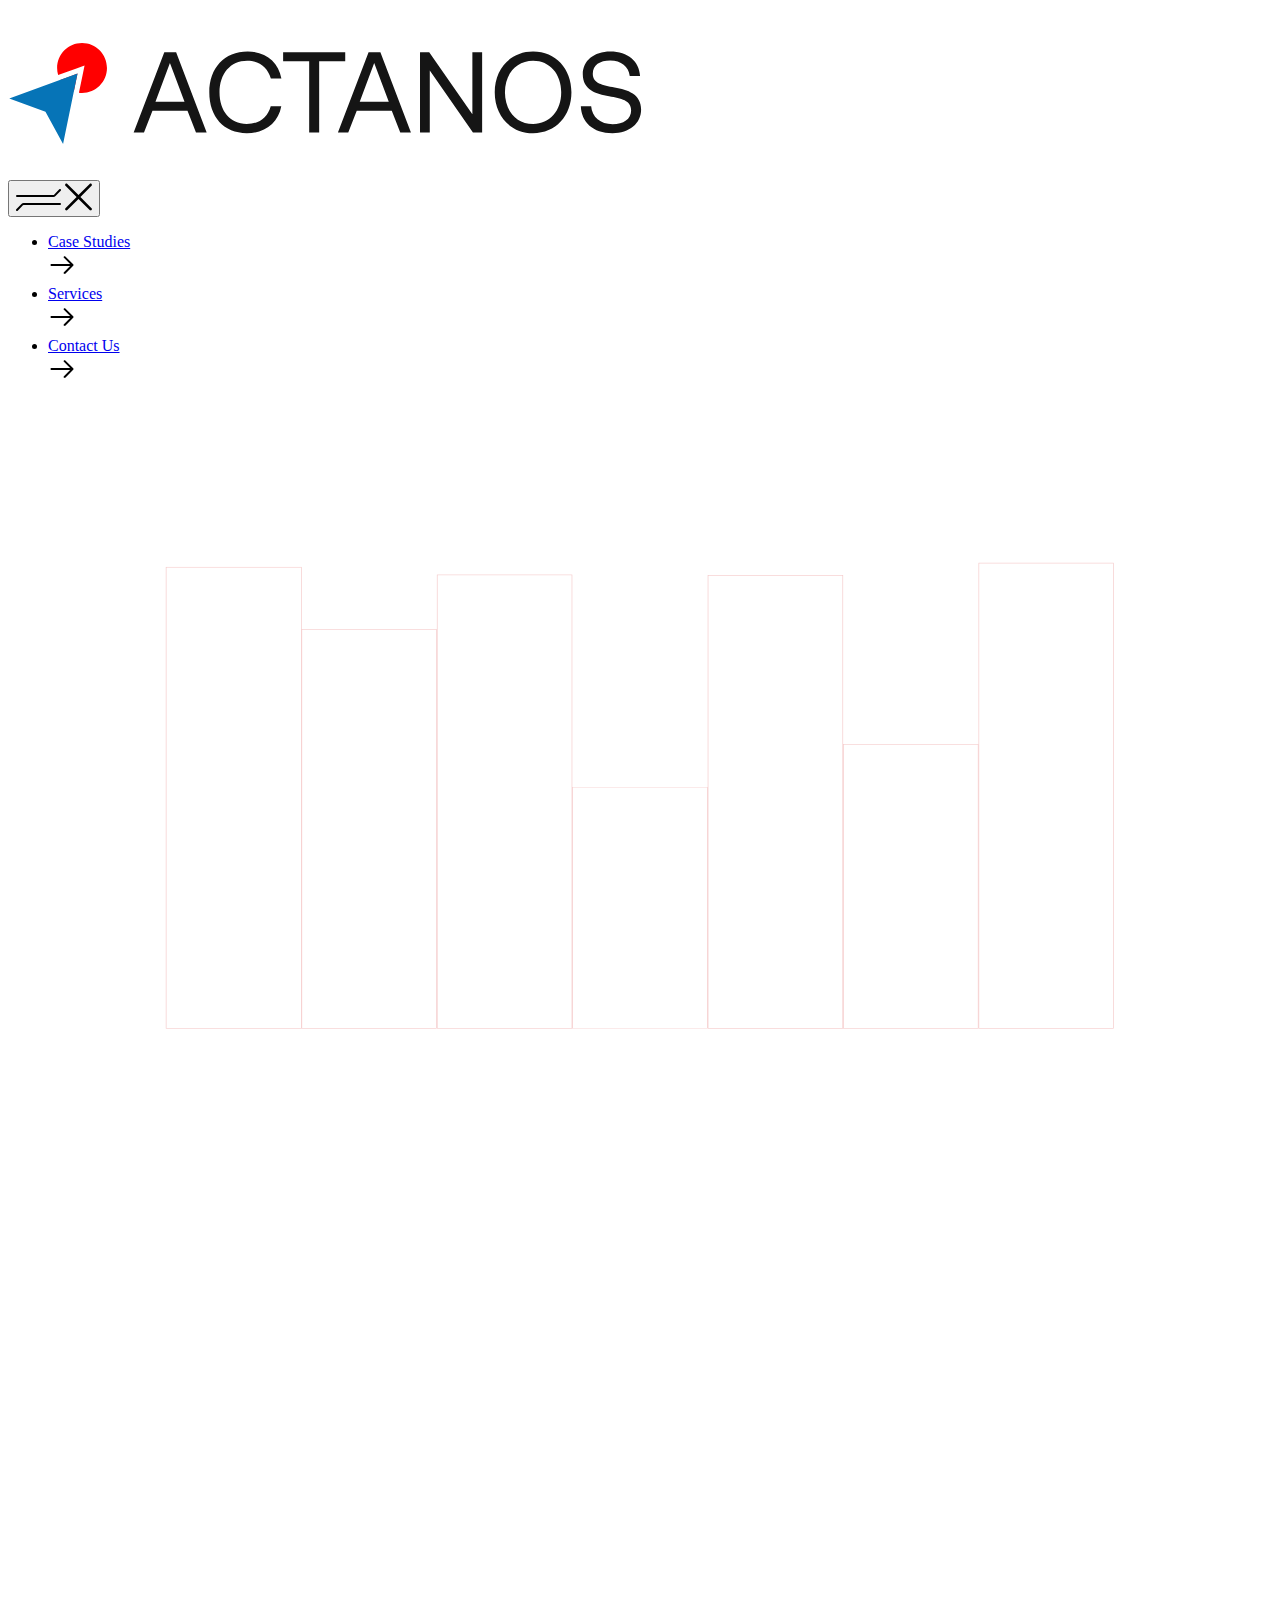
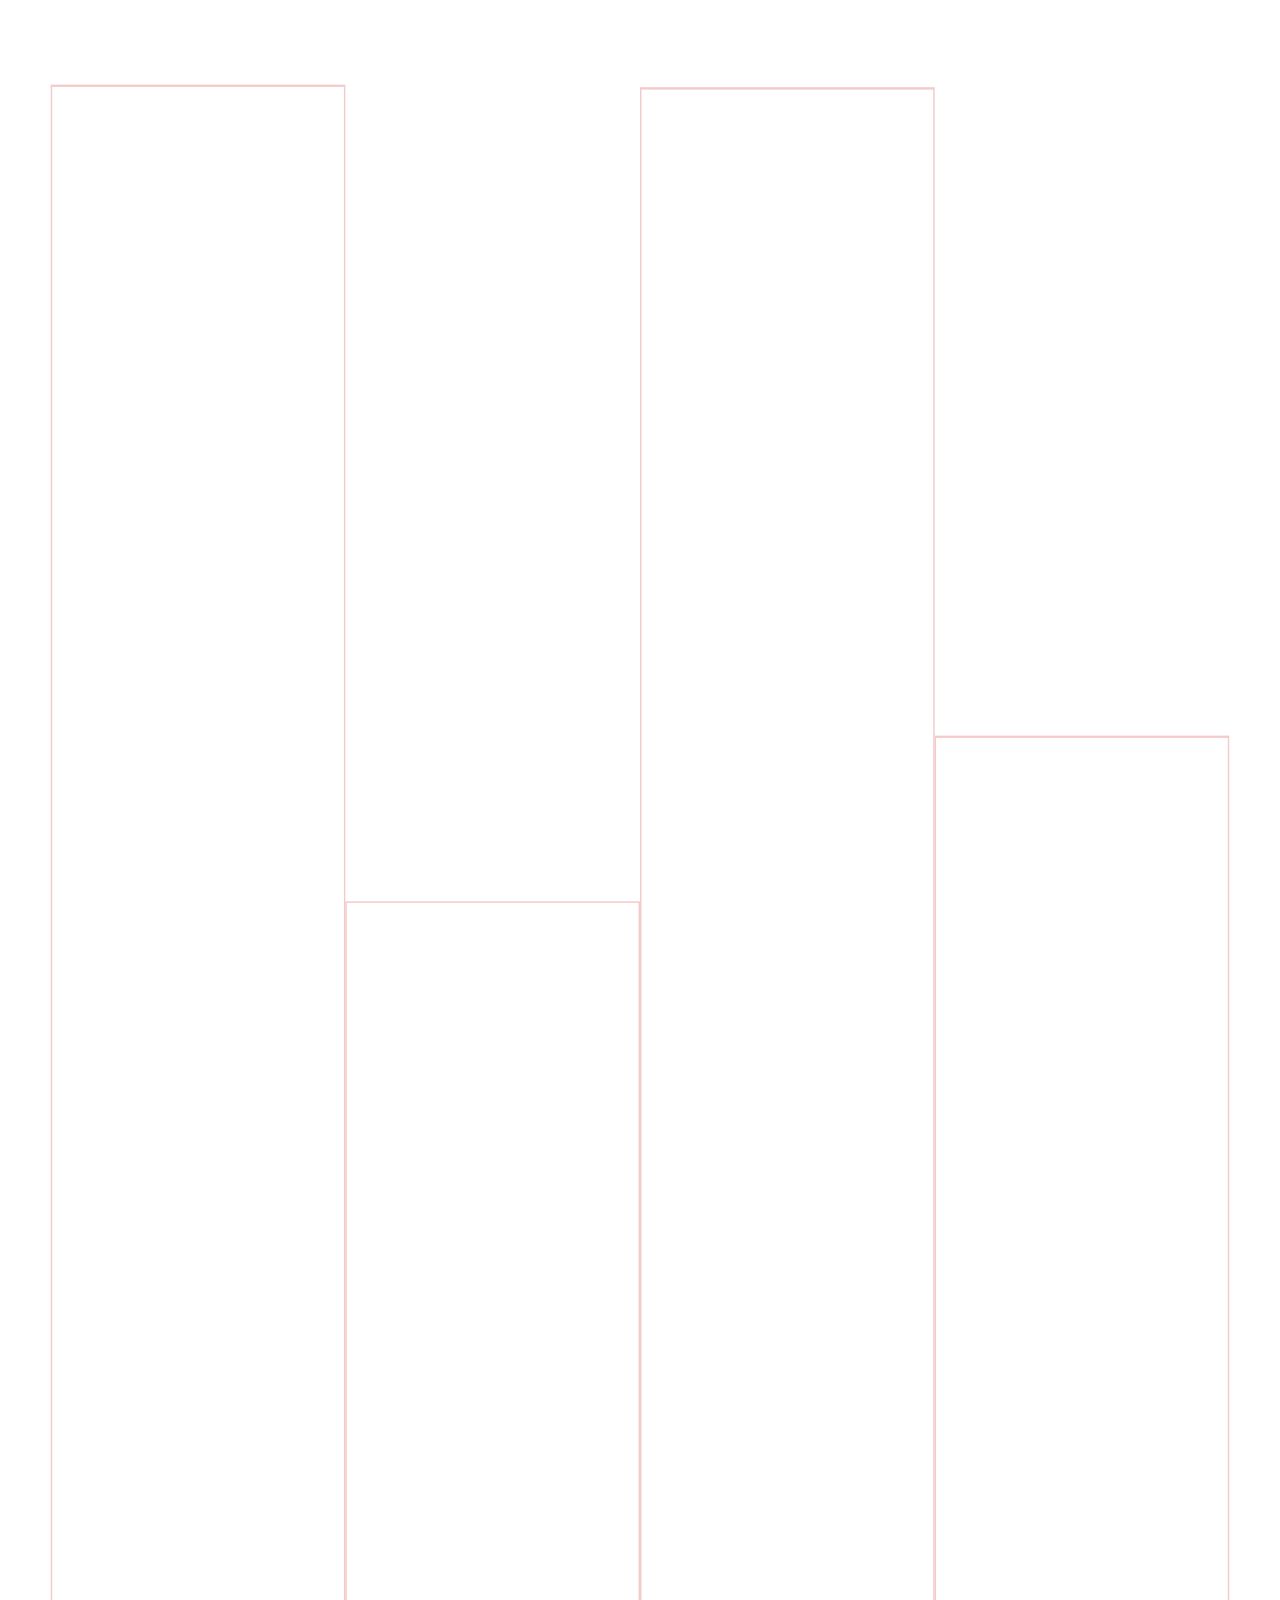
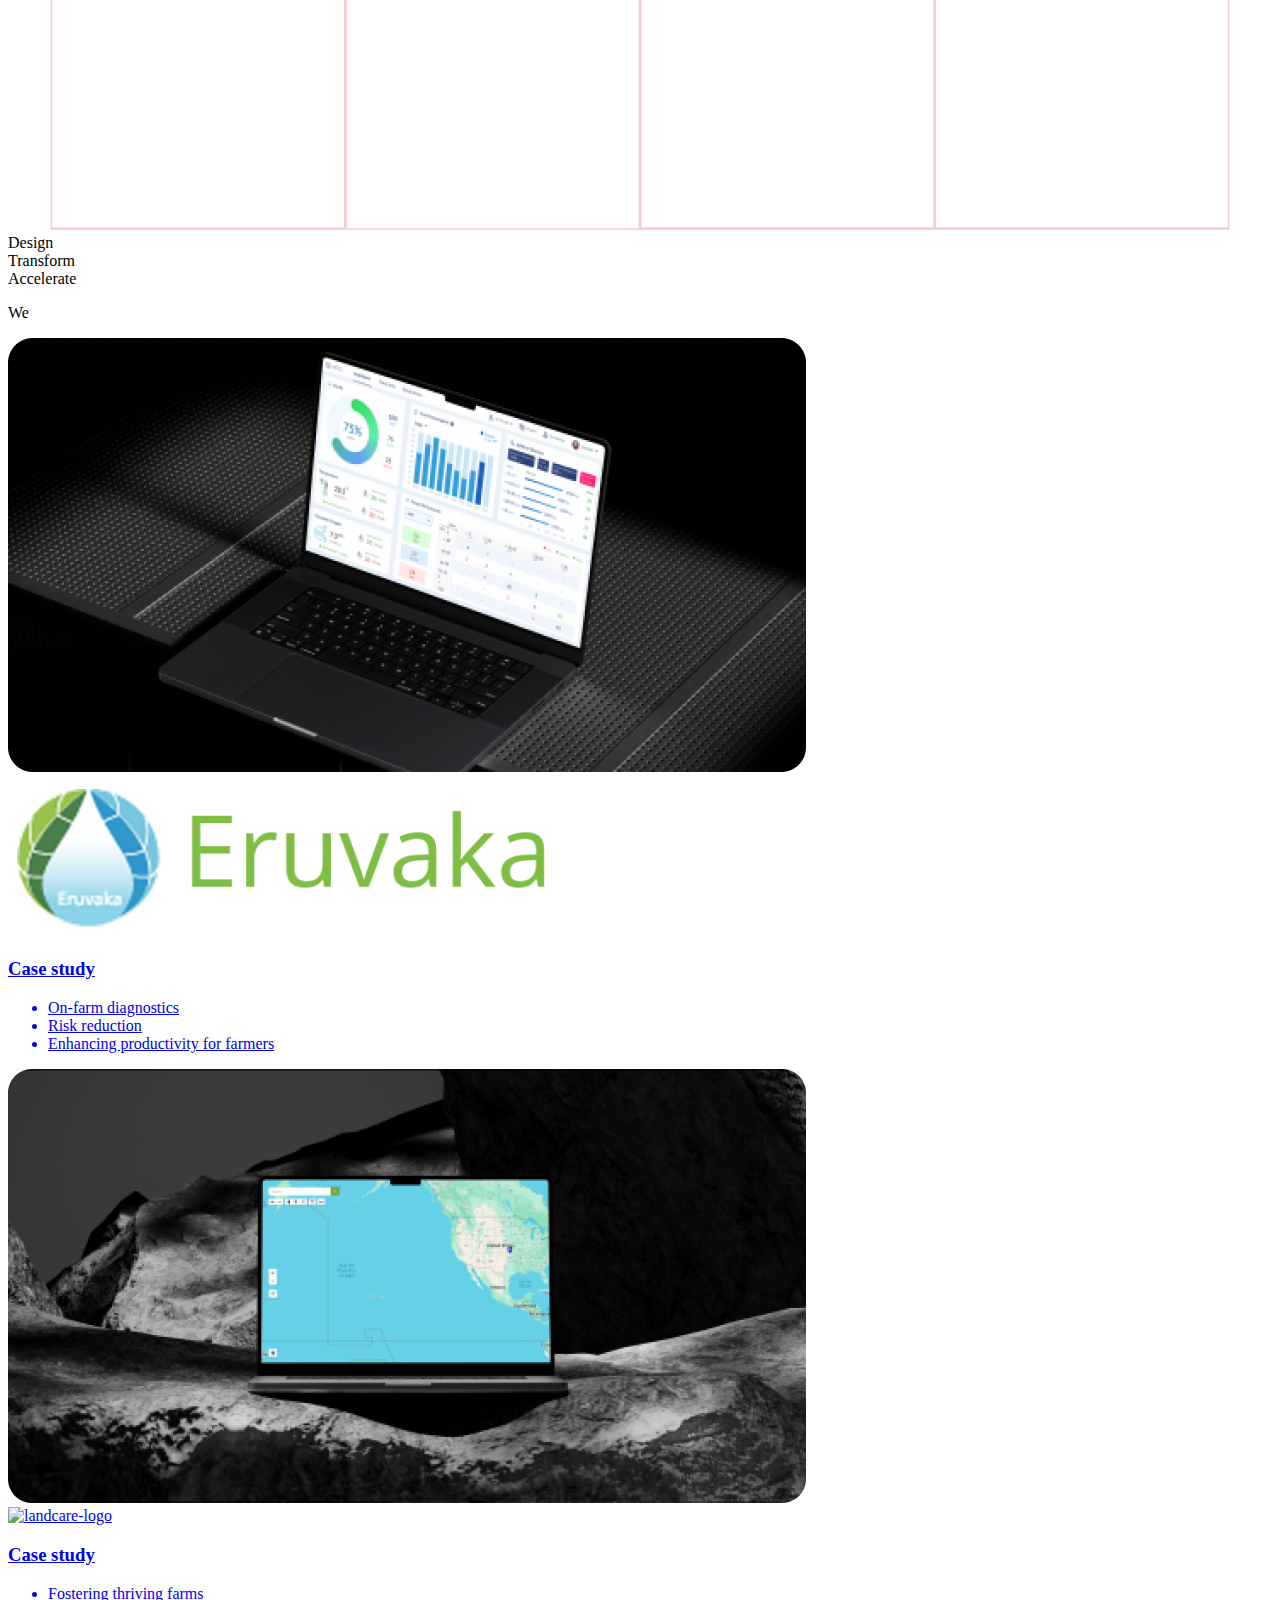
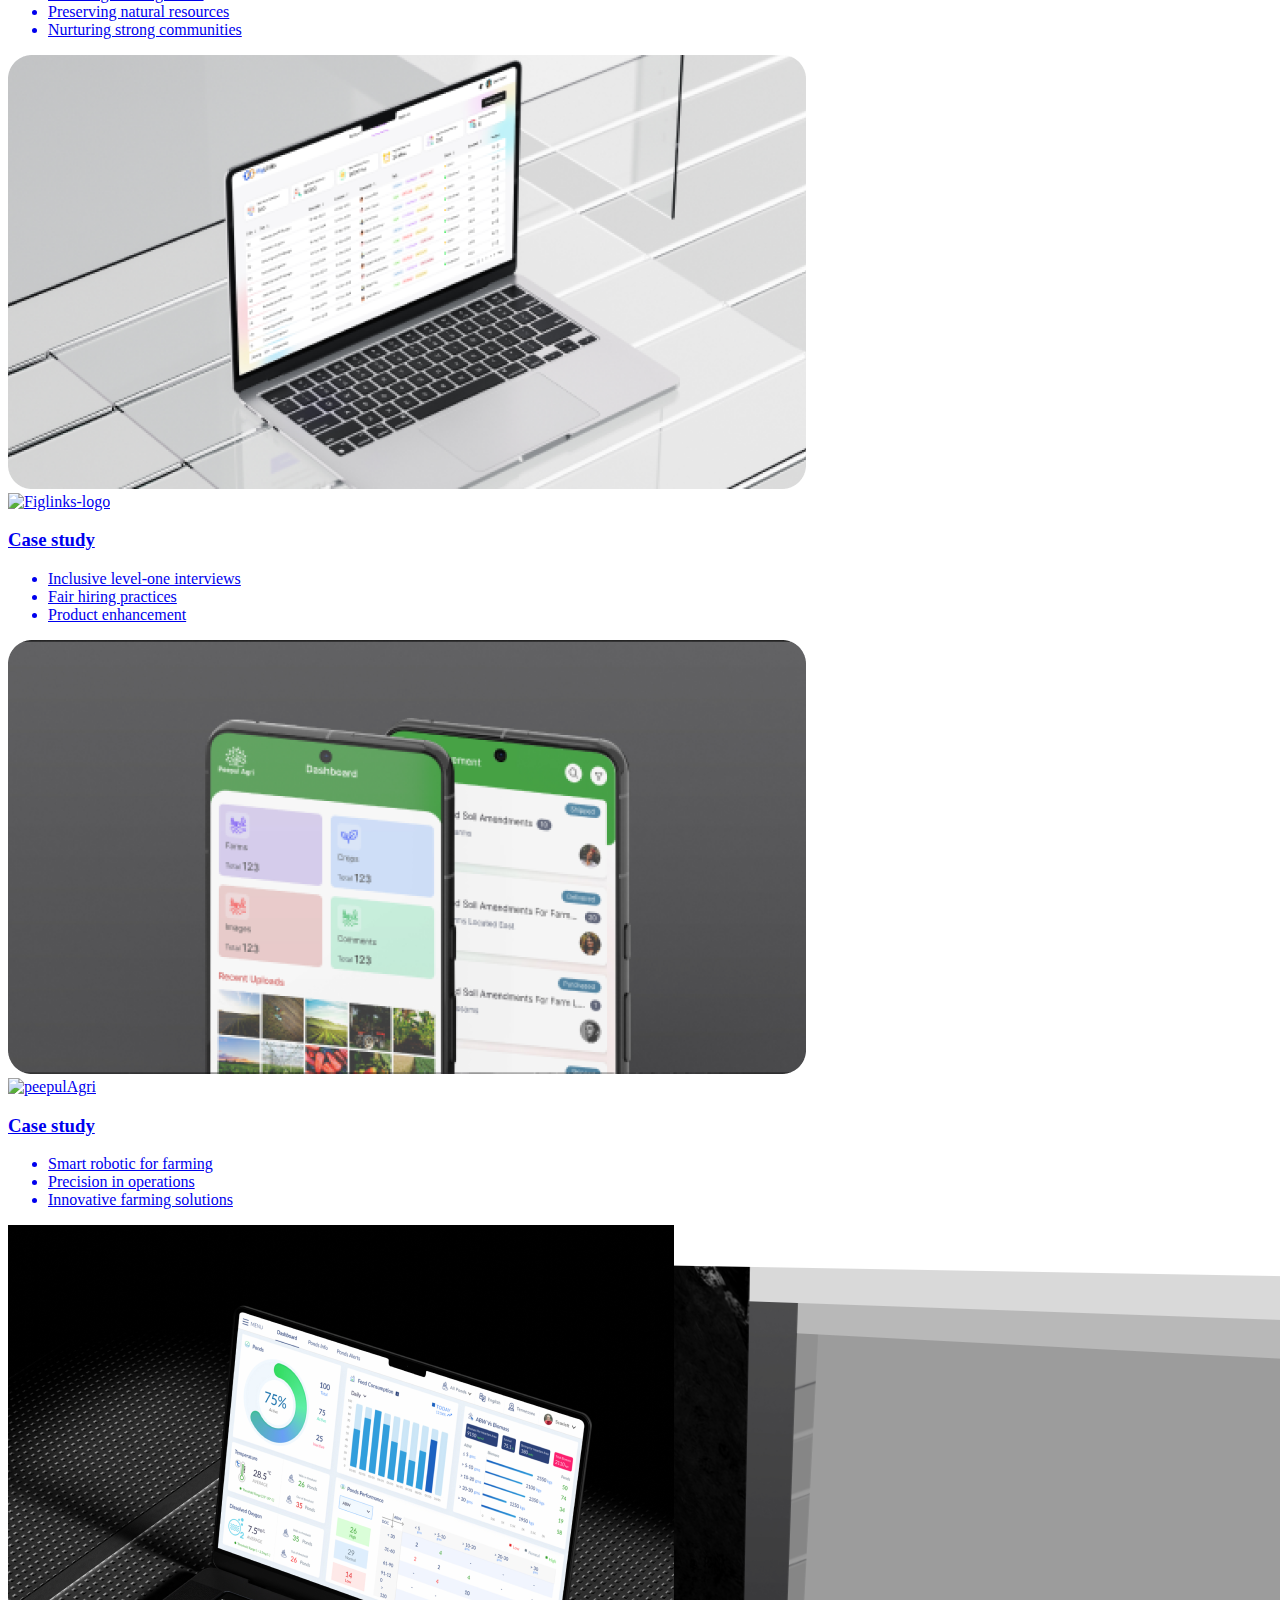
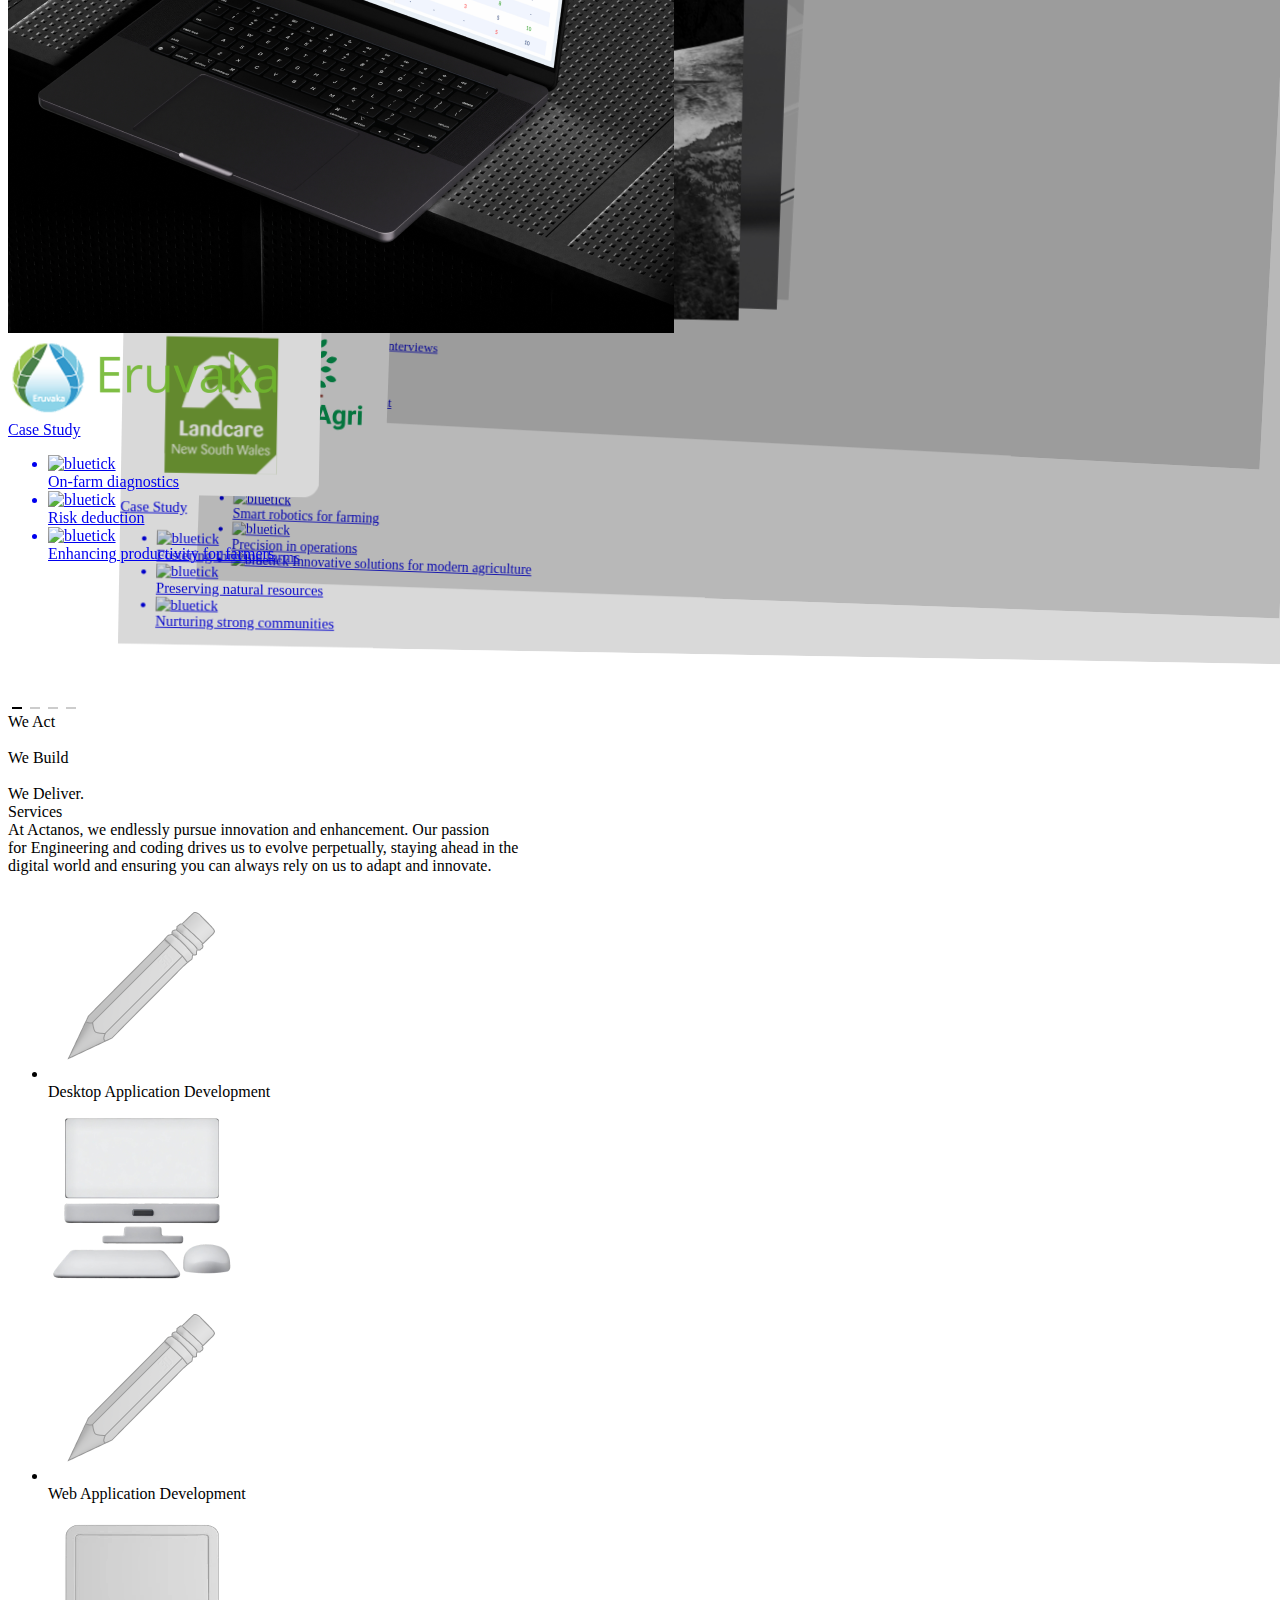
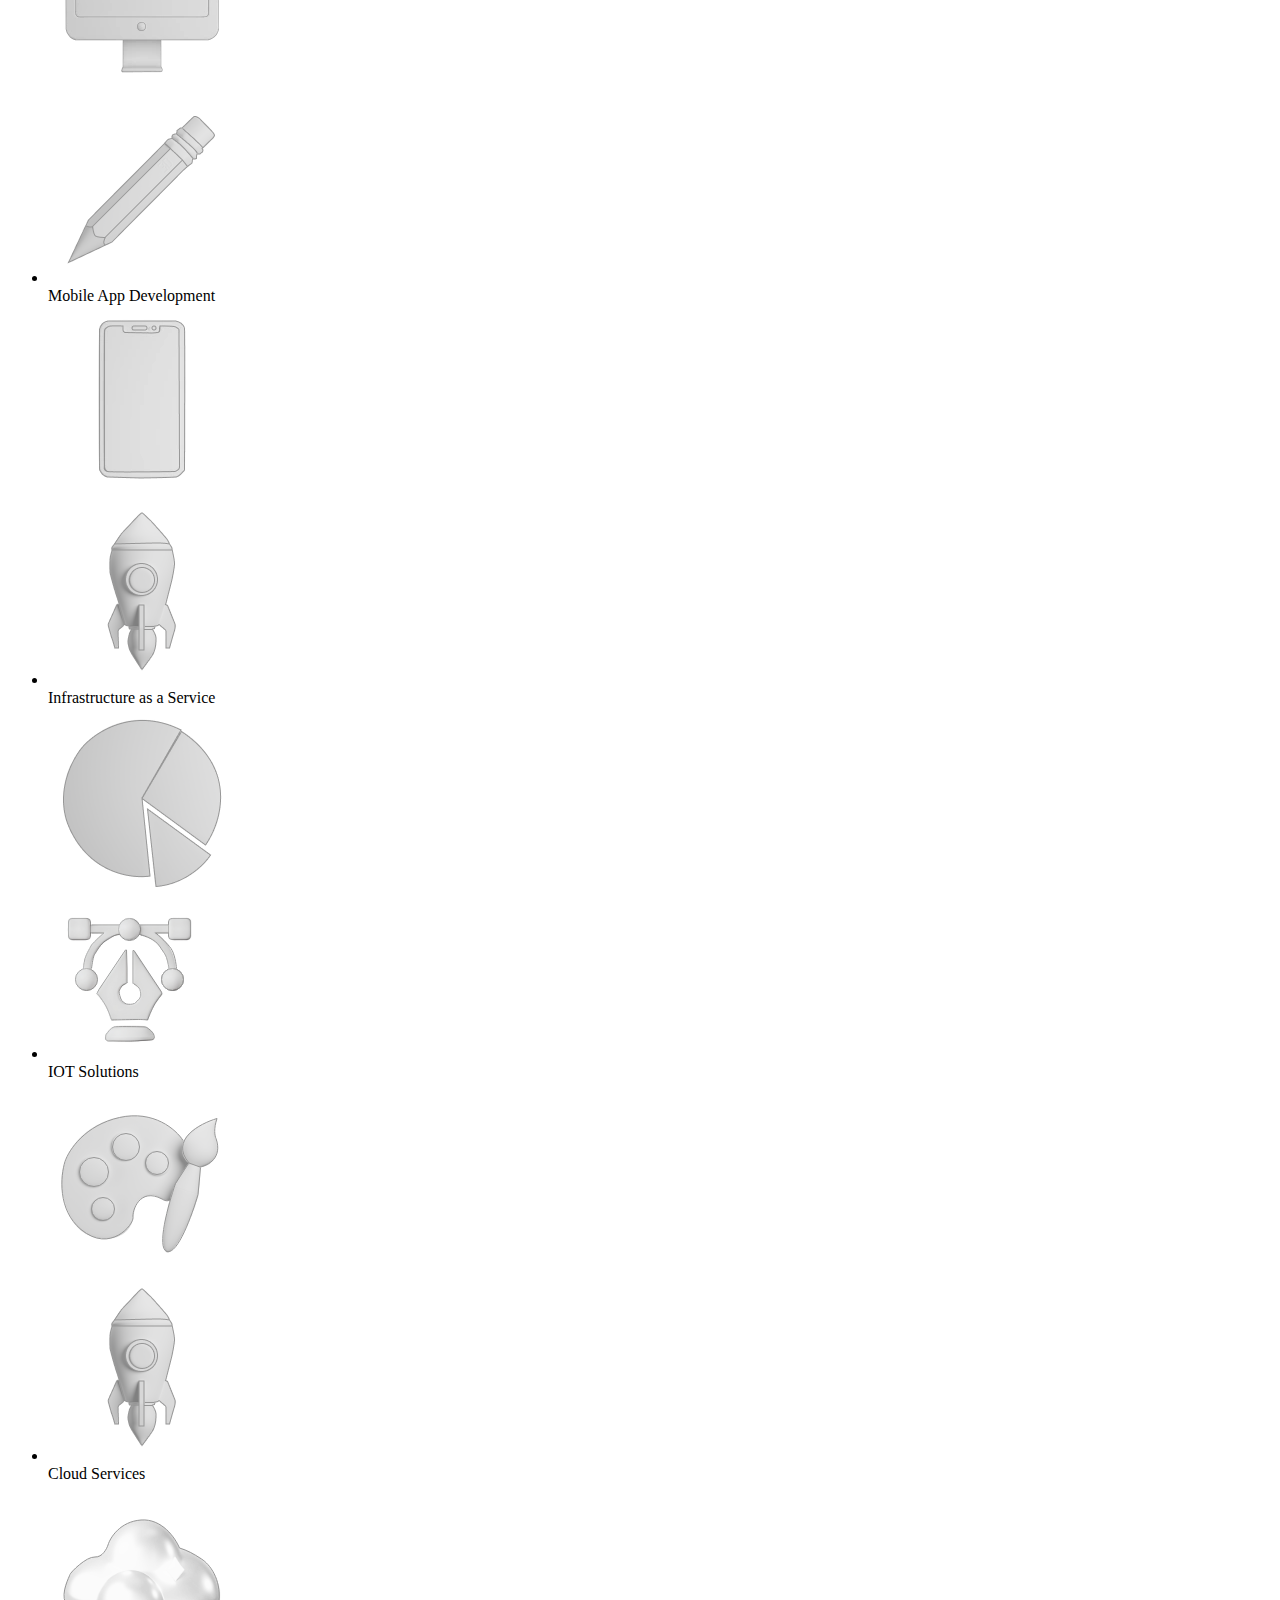
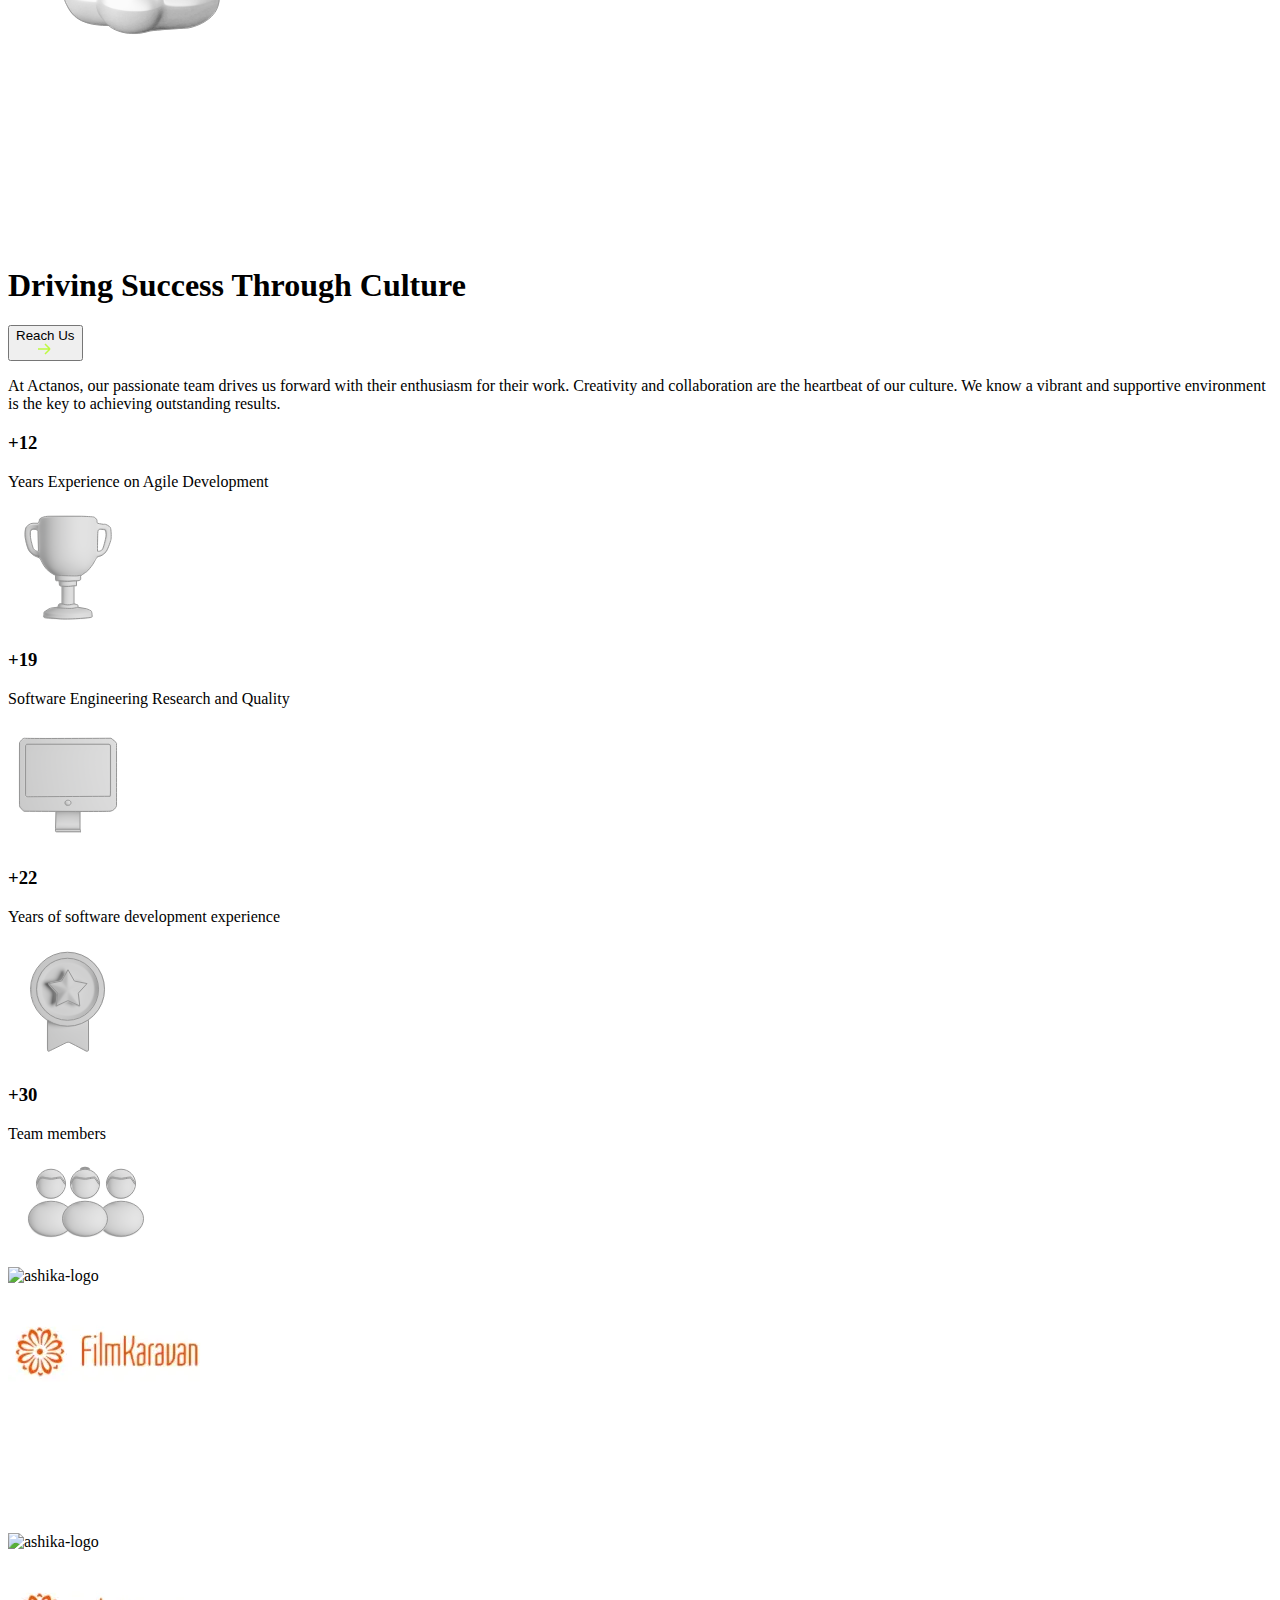
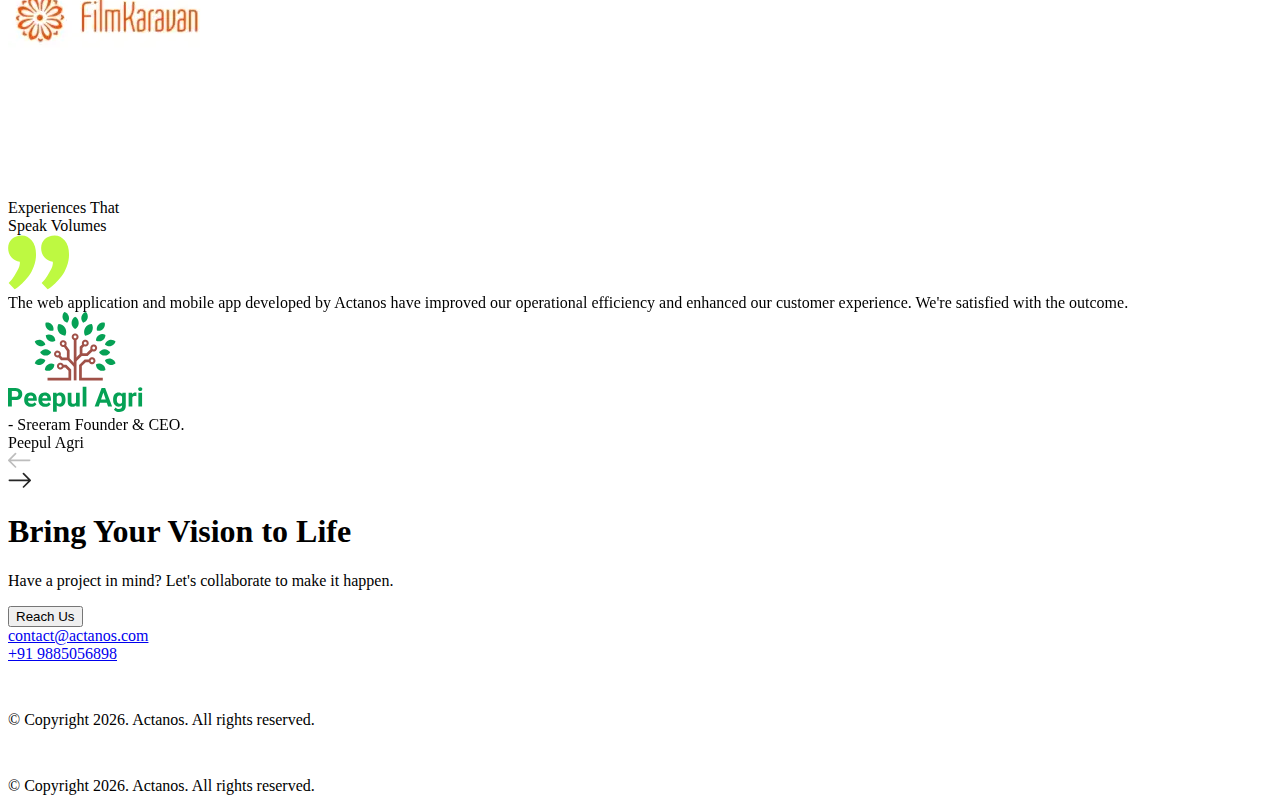
==== commit b6d31ec8: "99 commit" ====
--- a/index.html
+++ b/index.html
@@ -33,7 +33,7 @@
 <body class="overflow-x-hidden">
     <header class="fixed top-0 w-full bg-white z-[1000]">
         <div
-            class="px-3 md:px-8 lg:px-10 xl:px-12 3xl:px-24  space-y-14 lg:flex justify-between w-full lg:items-center    lg:space-y-0">
+            class="px-3 md:px-8 lg:px-10 xl:px-12 3xl:px-24 3xl:py-5  space-y-14 lg:flex justify-between w-full lg:items-center    lg:space-y-0">
             <div class="flex justify-between items-center relative z-[1000] lg:block ">
                 <div class="">
                     <a href="index.html"><svg class="w-40 xl:w-52 2xl:w-60 1920:w-80 h-20" width="640" height="168"
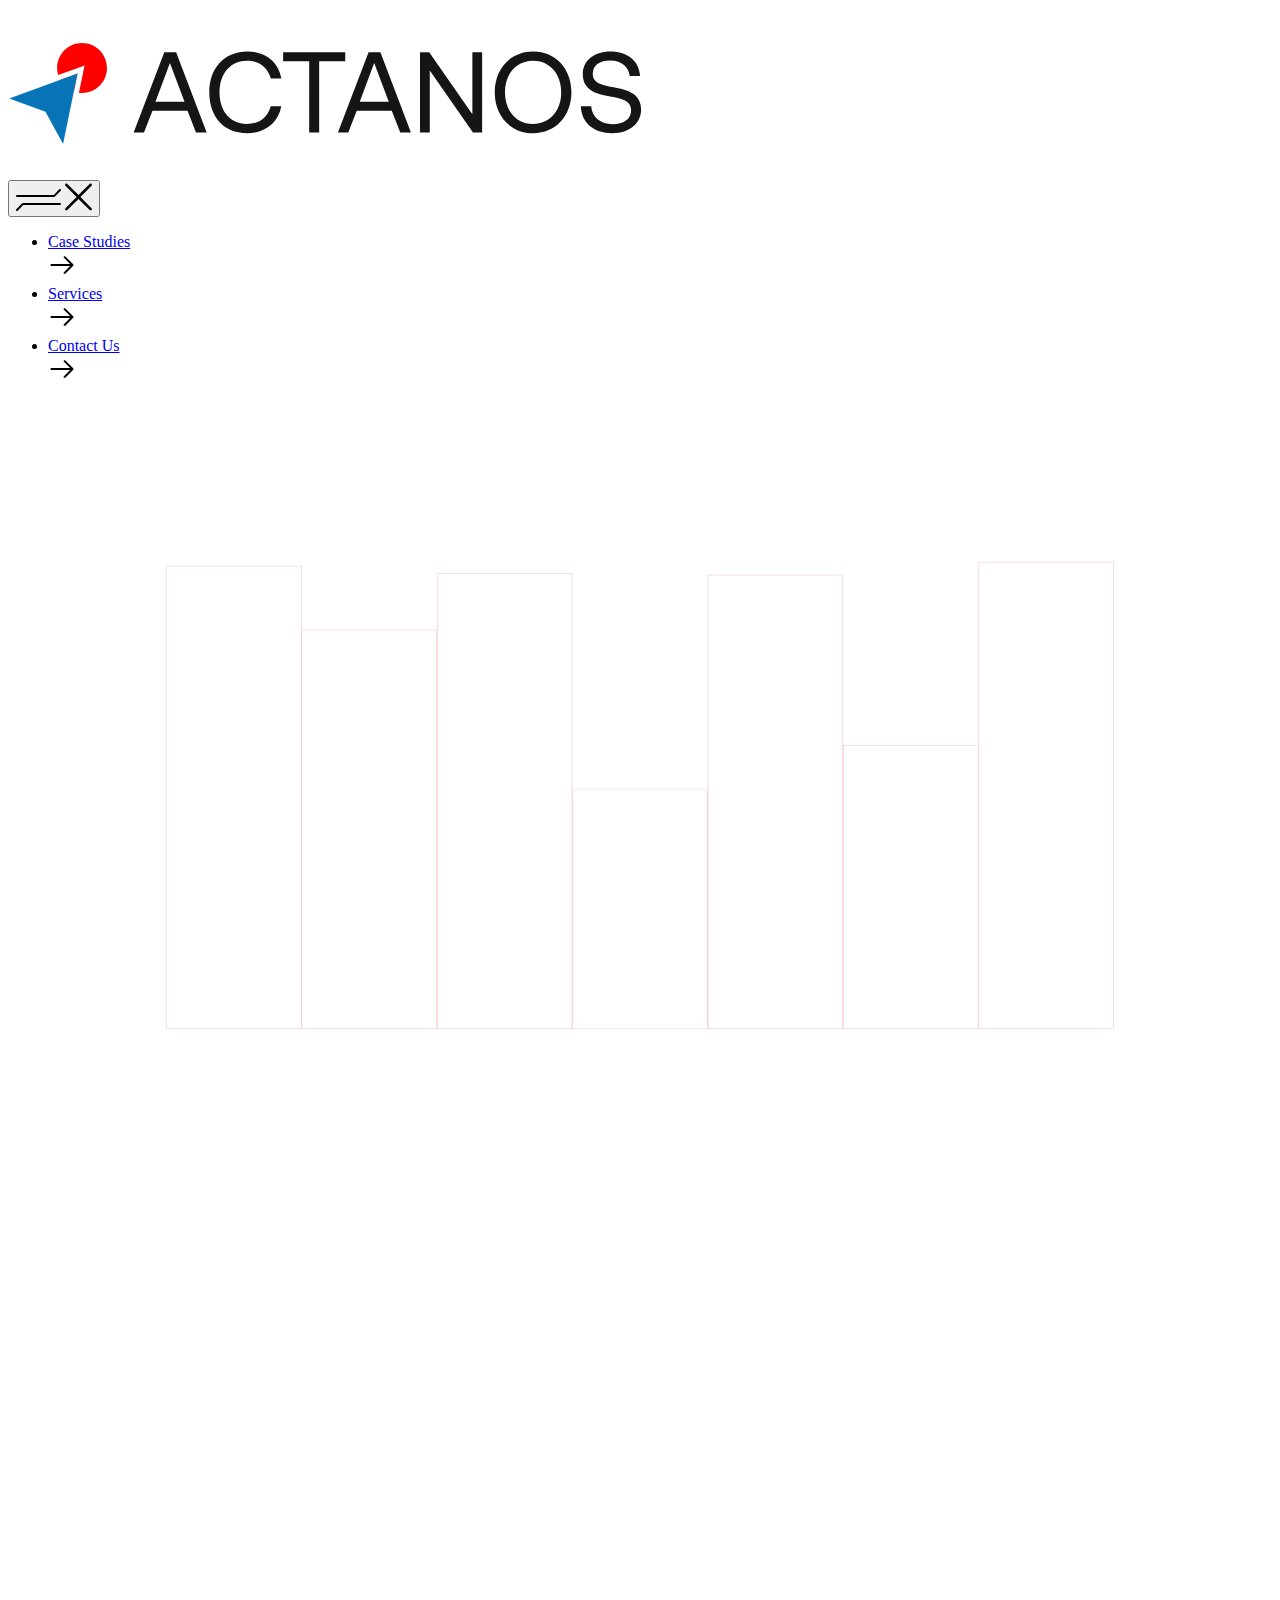
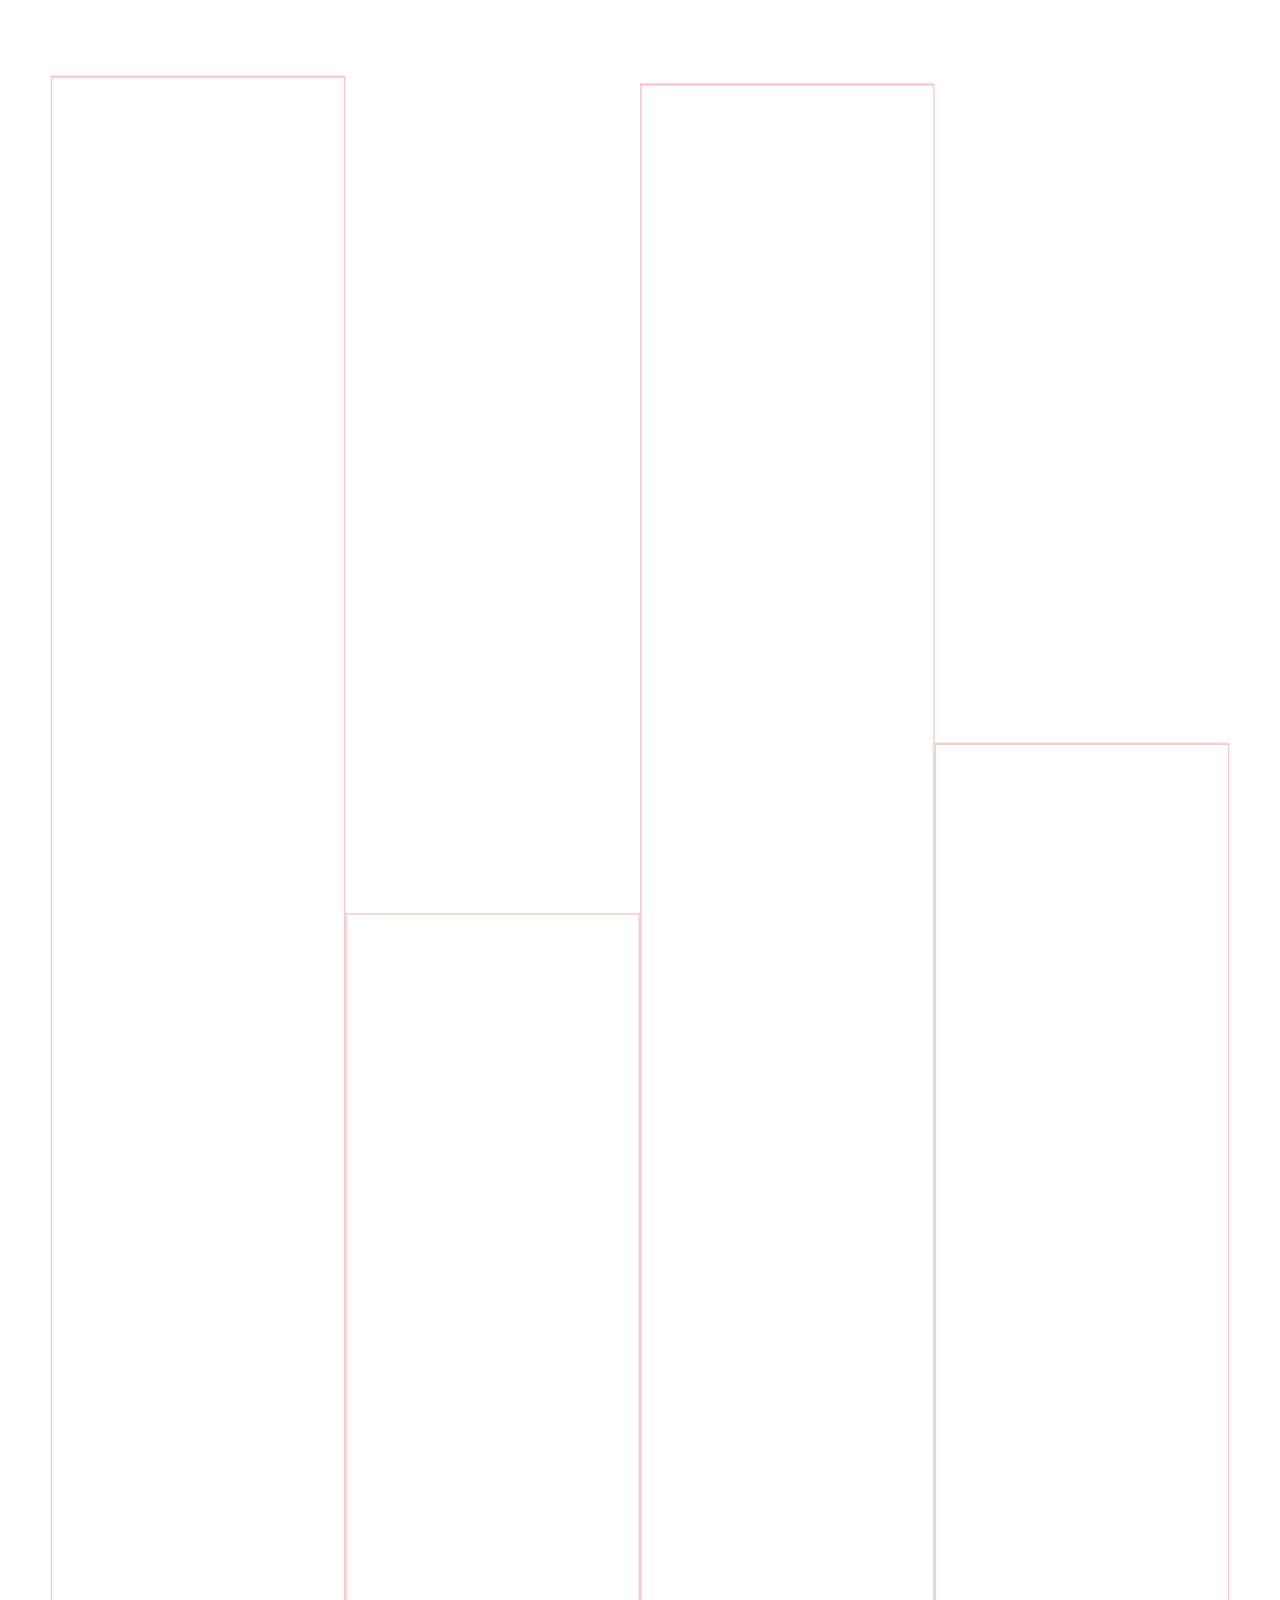
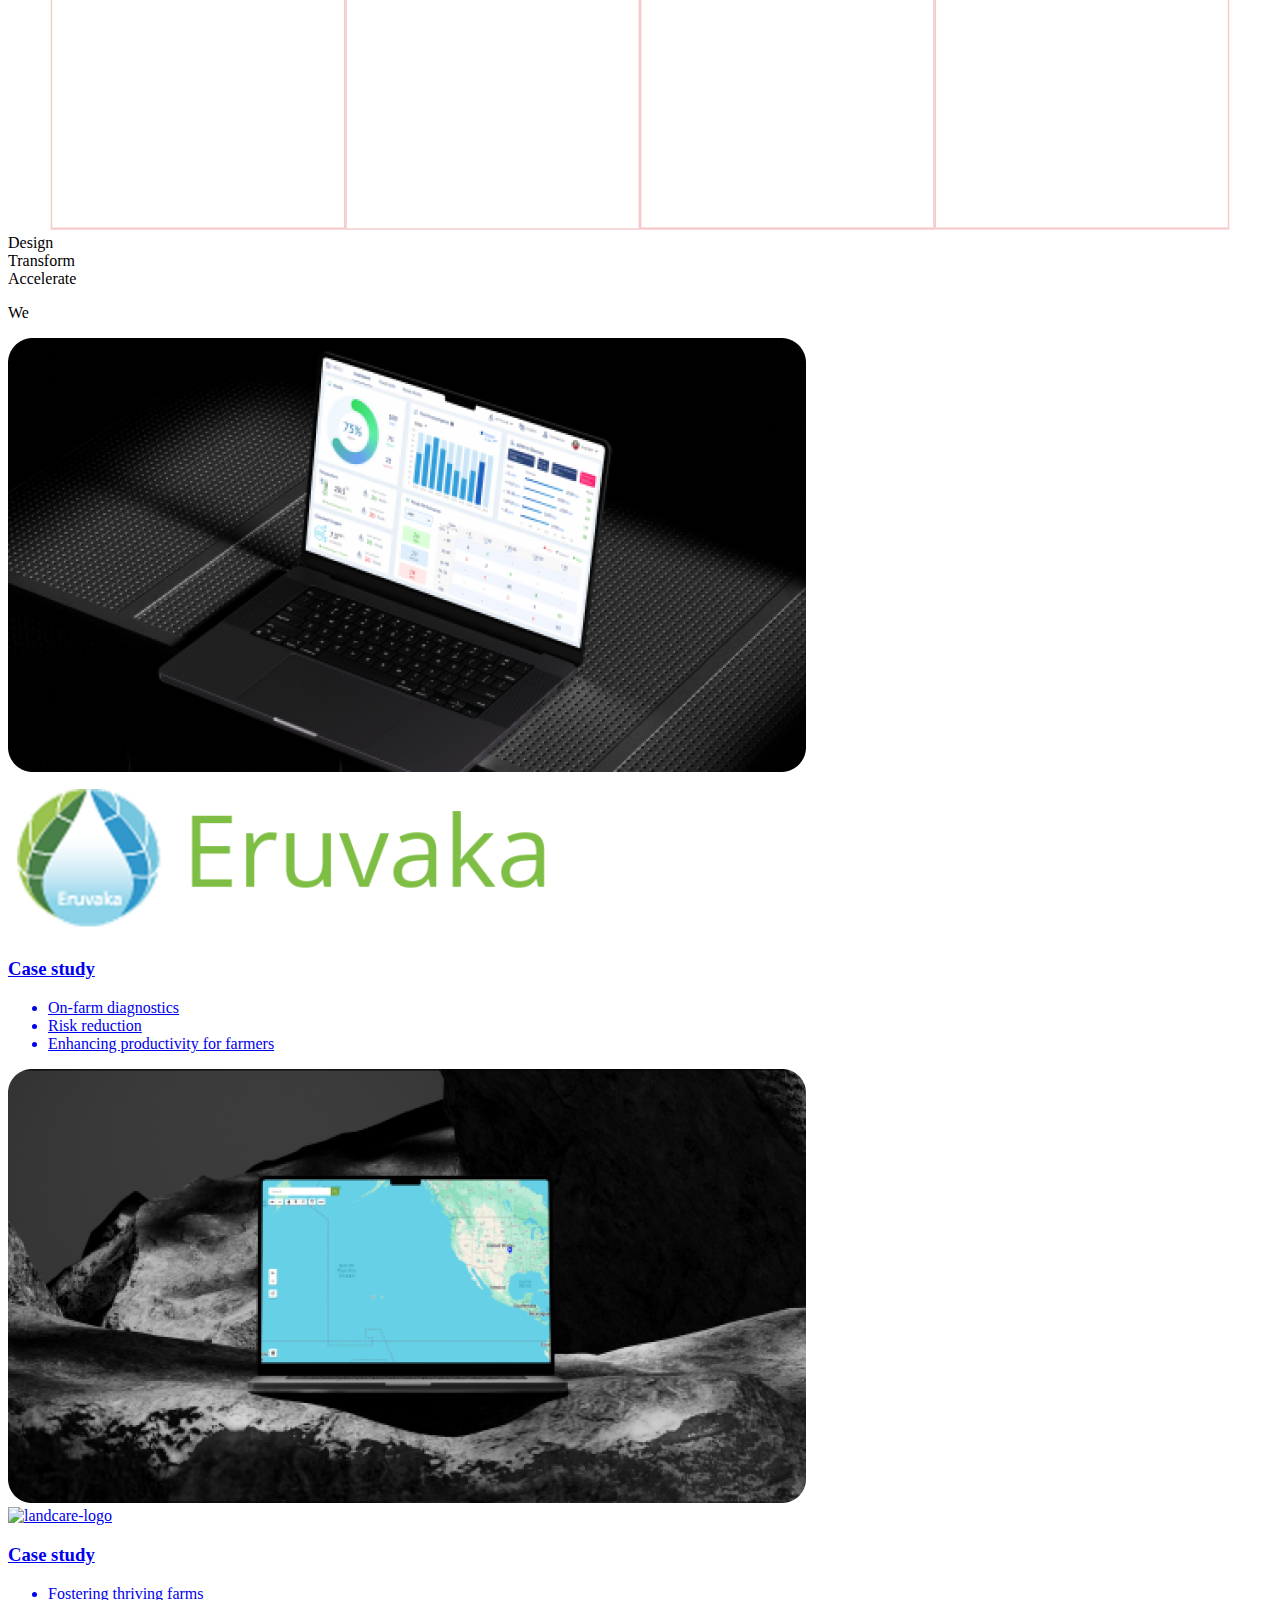
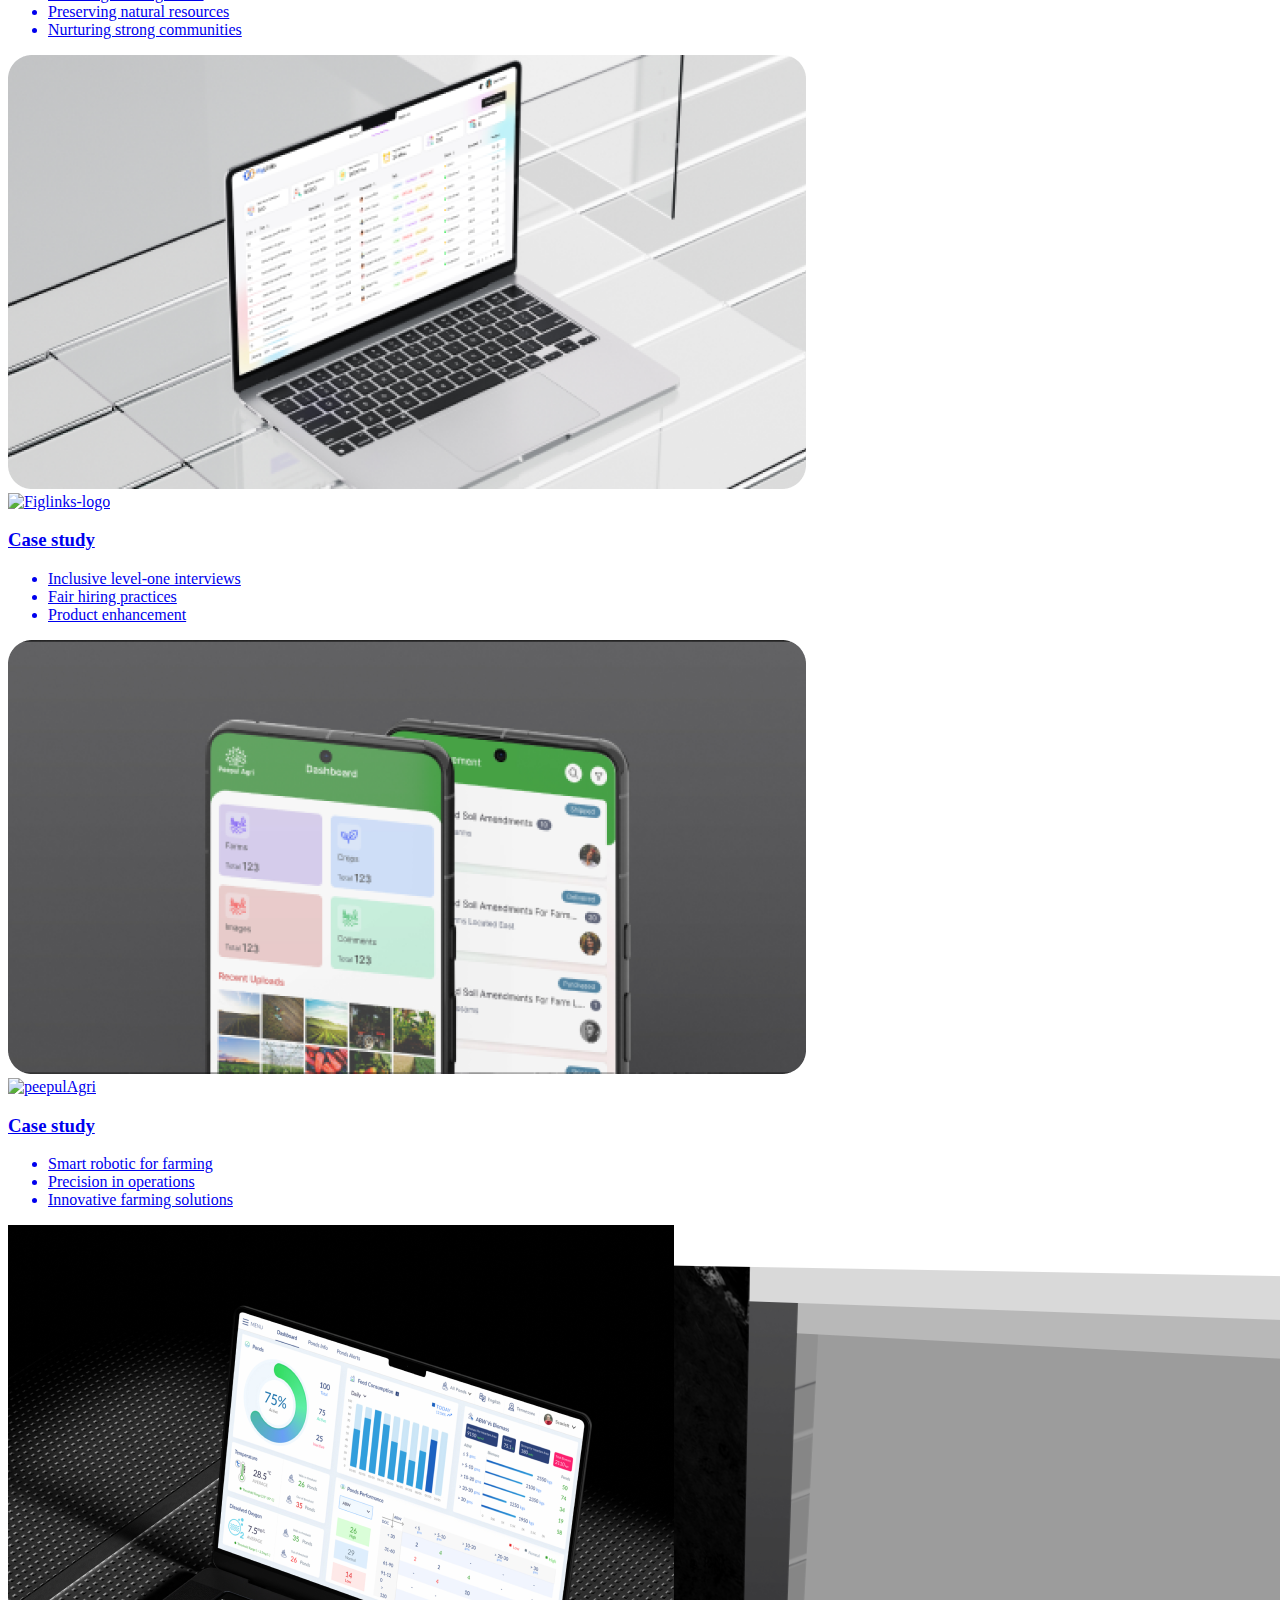
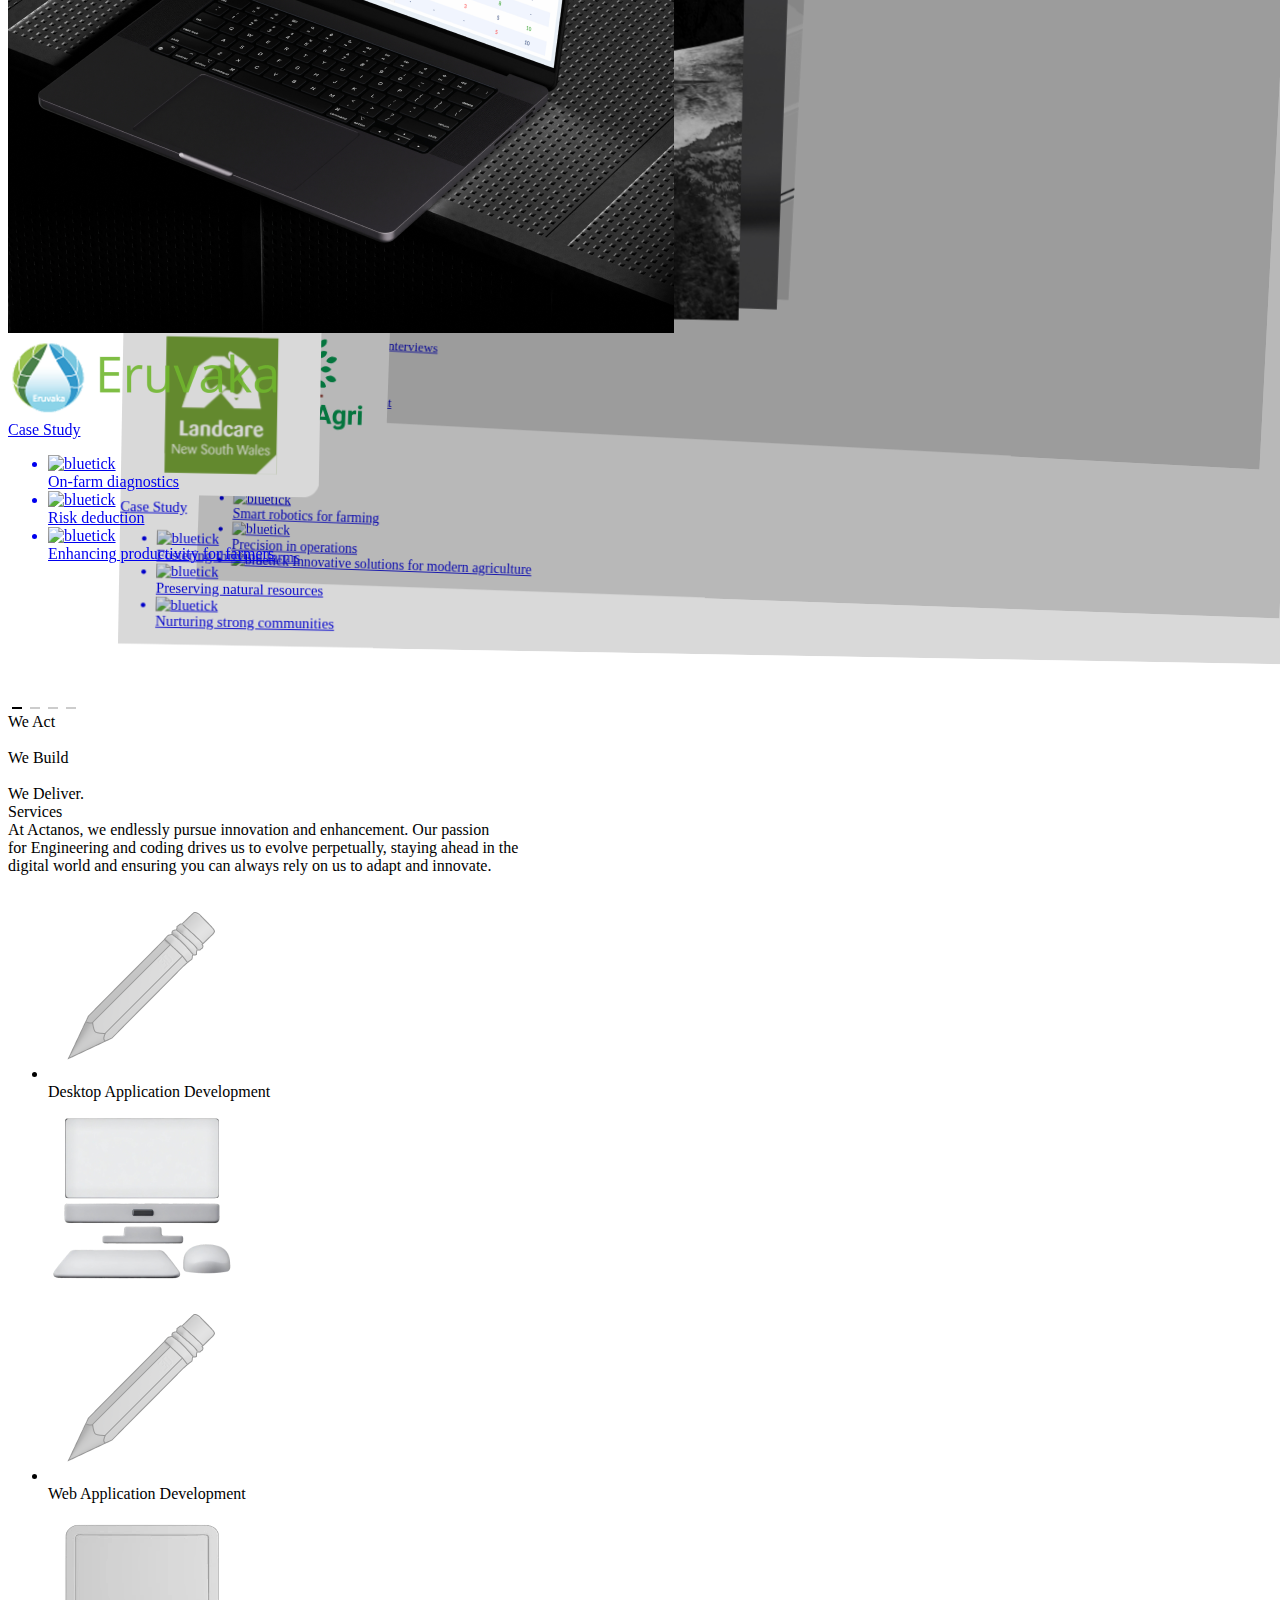
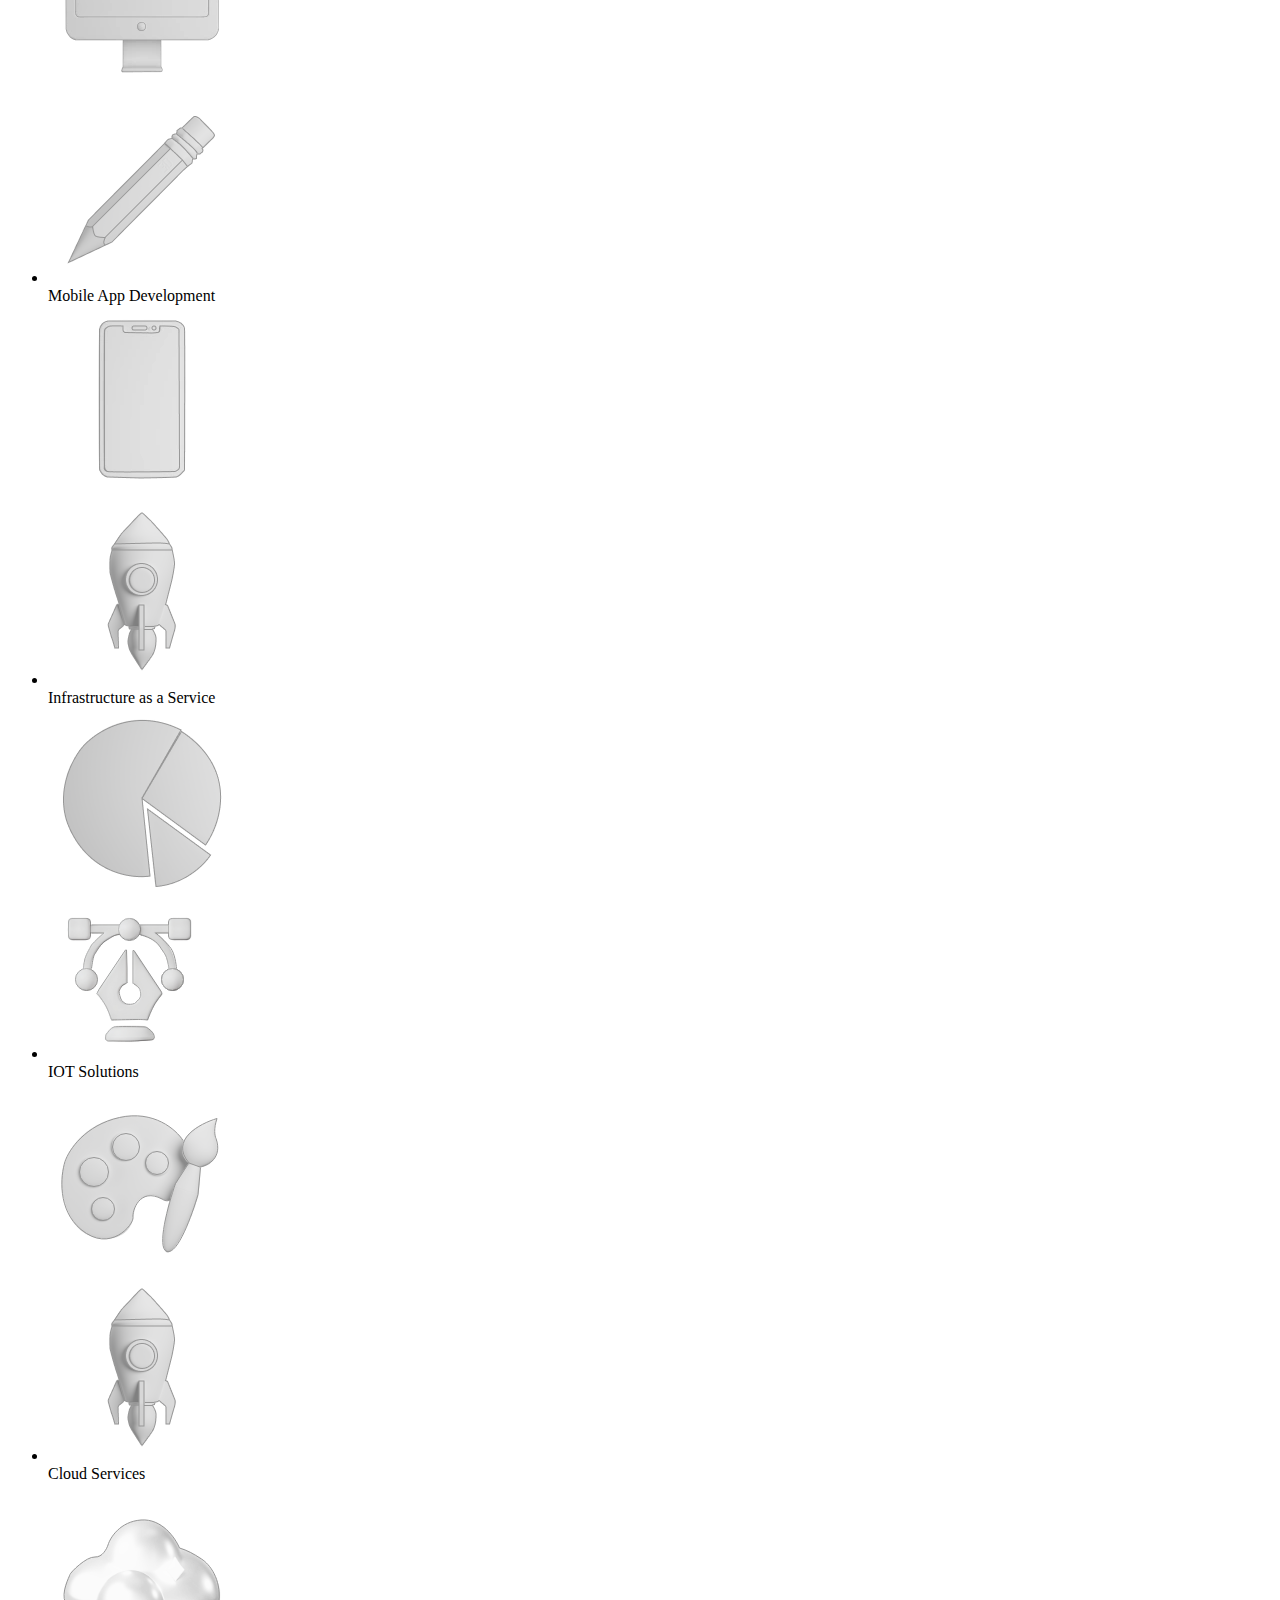
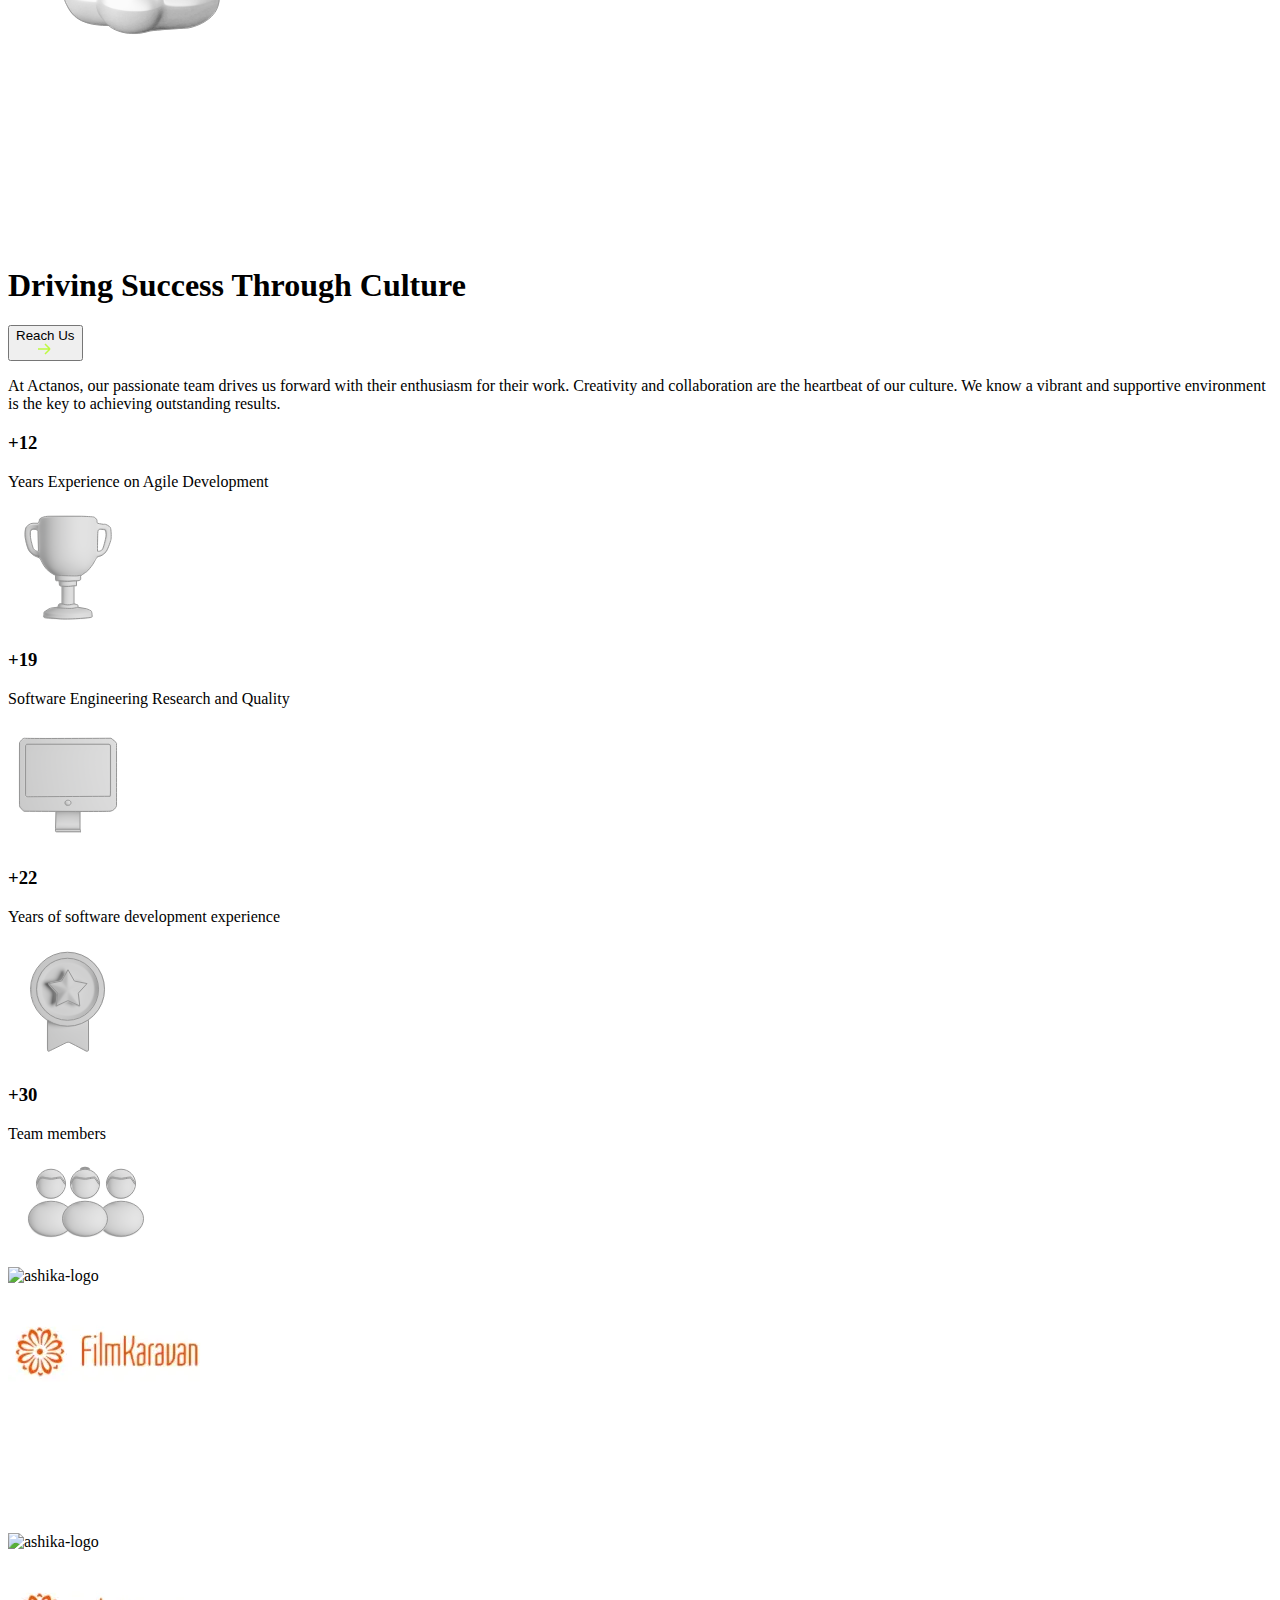
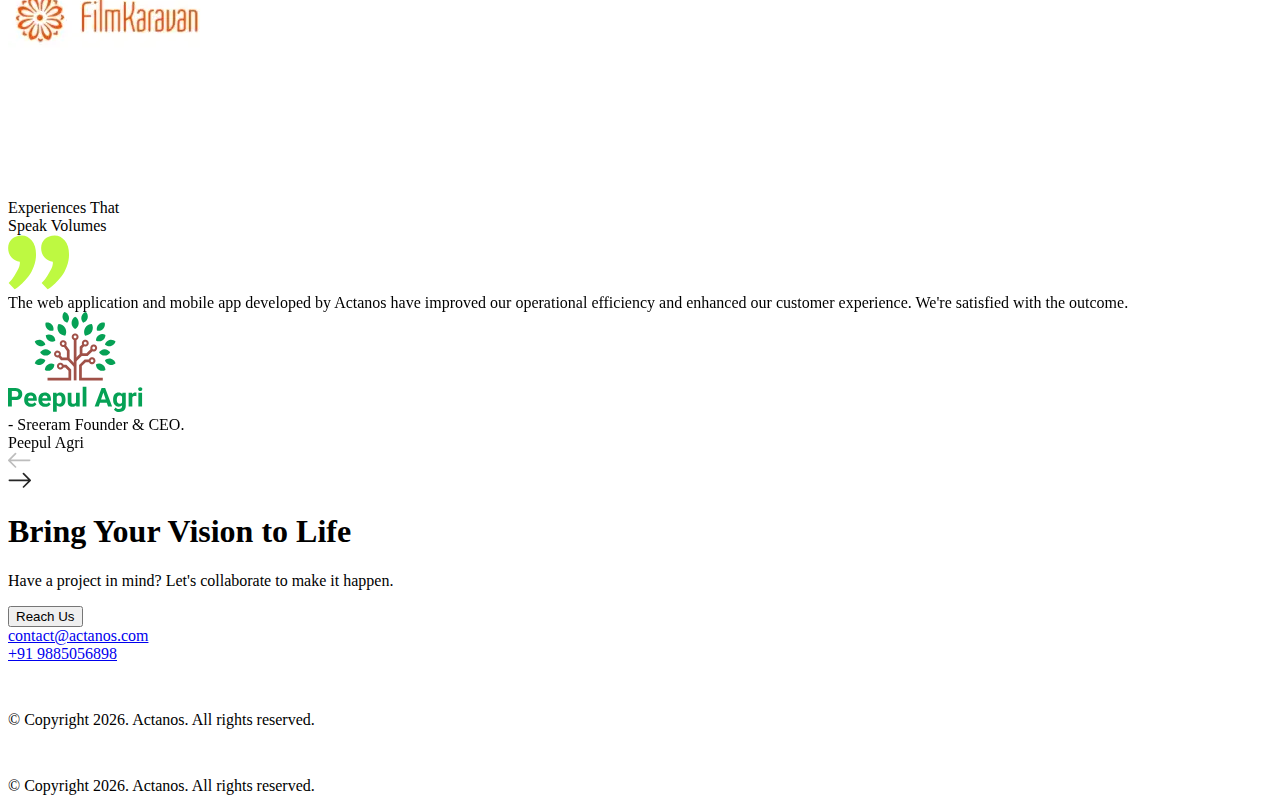
==== commit 347a5f3d: "102 commit" ====
--- a/index.html
+++ b/index.html
@@ -137,7 +137,7 @@
     <section class="relative overflow-hidden" >
         <div class="">
             <object data="assets/images/bounce color.svg"
-                class="absolute z-[-1] object-contain   object-center h-full md:h-auto object-center hidden md:block"></object>
+                class="absolute z-[-1] object-contain    h-full md:h-auto  hidden md:block"></object>
                 <object data="assets/images/Bounce Animation Mobile.svg"
                 class="absolute z-[-1] object-contain   object-center h-full md:h-auto object-center  md:hidden"></object>   
         </div>
@@ -196,7 +196,7 @@
                         class=" bg-white border  rounded-2xl card hover:!translate-y-[-10px] transition-all duration-500 p-0.5 card">
                         <div class=>
                             <img src="assets/images/case-study-mobile/new/landCare.webp" alt="landcare"
-                                class="w-full">
+                                class="w-full rounded-2xl">
                         </div>
                         <div class="px-3 py-3 space-y-2 3xl:space-y-6">
                             <div class="flex justify-between items-center">
@@ -227,7 +227,7 @@
                         class=" bg-white border  rounded-2xl card  hover:!translate-y-[-10px]  transition-all duration-500 p-0.5 card">
                         <div class=>
                             <img src="assets/images/case-study-mobile/new/Figlinks.webp" alt="figlinks"
-                                class="w-full">
+                                class="w-full rounded-2xl">
                         </div>
                         <div class="px-3 py-3 space-y-5 3xl:space-y-10">
                             <div class="flex justify-between items-center">
@@ -258,7 +258,7 @@
                         class=" bg-white border rounded-2xl card  hover:!translate-y-[-10px]  transition-all duration-500  p-0.5 card ">
                         <div class=>
                             <img src="assets/images/case-study-mobile/new/peepul.webp" alt="peepul-agri"
-                                class="w-full">
+                                class="w-full rounded-2xl">
                         </div>
                         <div class="px-3 py-3 space-y-2 3xl:space-y-6">
                             <div class="flex justify-between items-center">
@@ -993,7 +993,7 @@
         class="bg-[url('assets/images/CTAbackground.webp')] 1920:bg-cover lg:bg-contain xl:bg-contain bg-no-repeat xl:bg-center  overflow-hidden">
         <div class="px-3 md:px-6">
             <div
-                class="px-2 flex flex-col justify-center items-center gap-6 3xl:gap-8 py-16  lg:pb-[400px] 3xl:pb-[600px]">
+                class="px-2 flex flex-col justify-center items-center gap-6 3xl:gap-8 py-16 lg:pb-[300px] xl:pb-[400px] 3xl:pb-[600px]">
                 <div class="space-y-3 ">
                     <h1 class="font-dm_sans font-extralight text-5xl  xl:text-7xl 3xl:text-9xl text-center bring ">
                         Bring Your Vision to Life
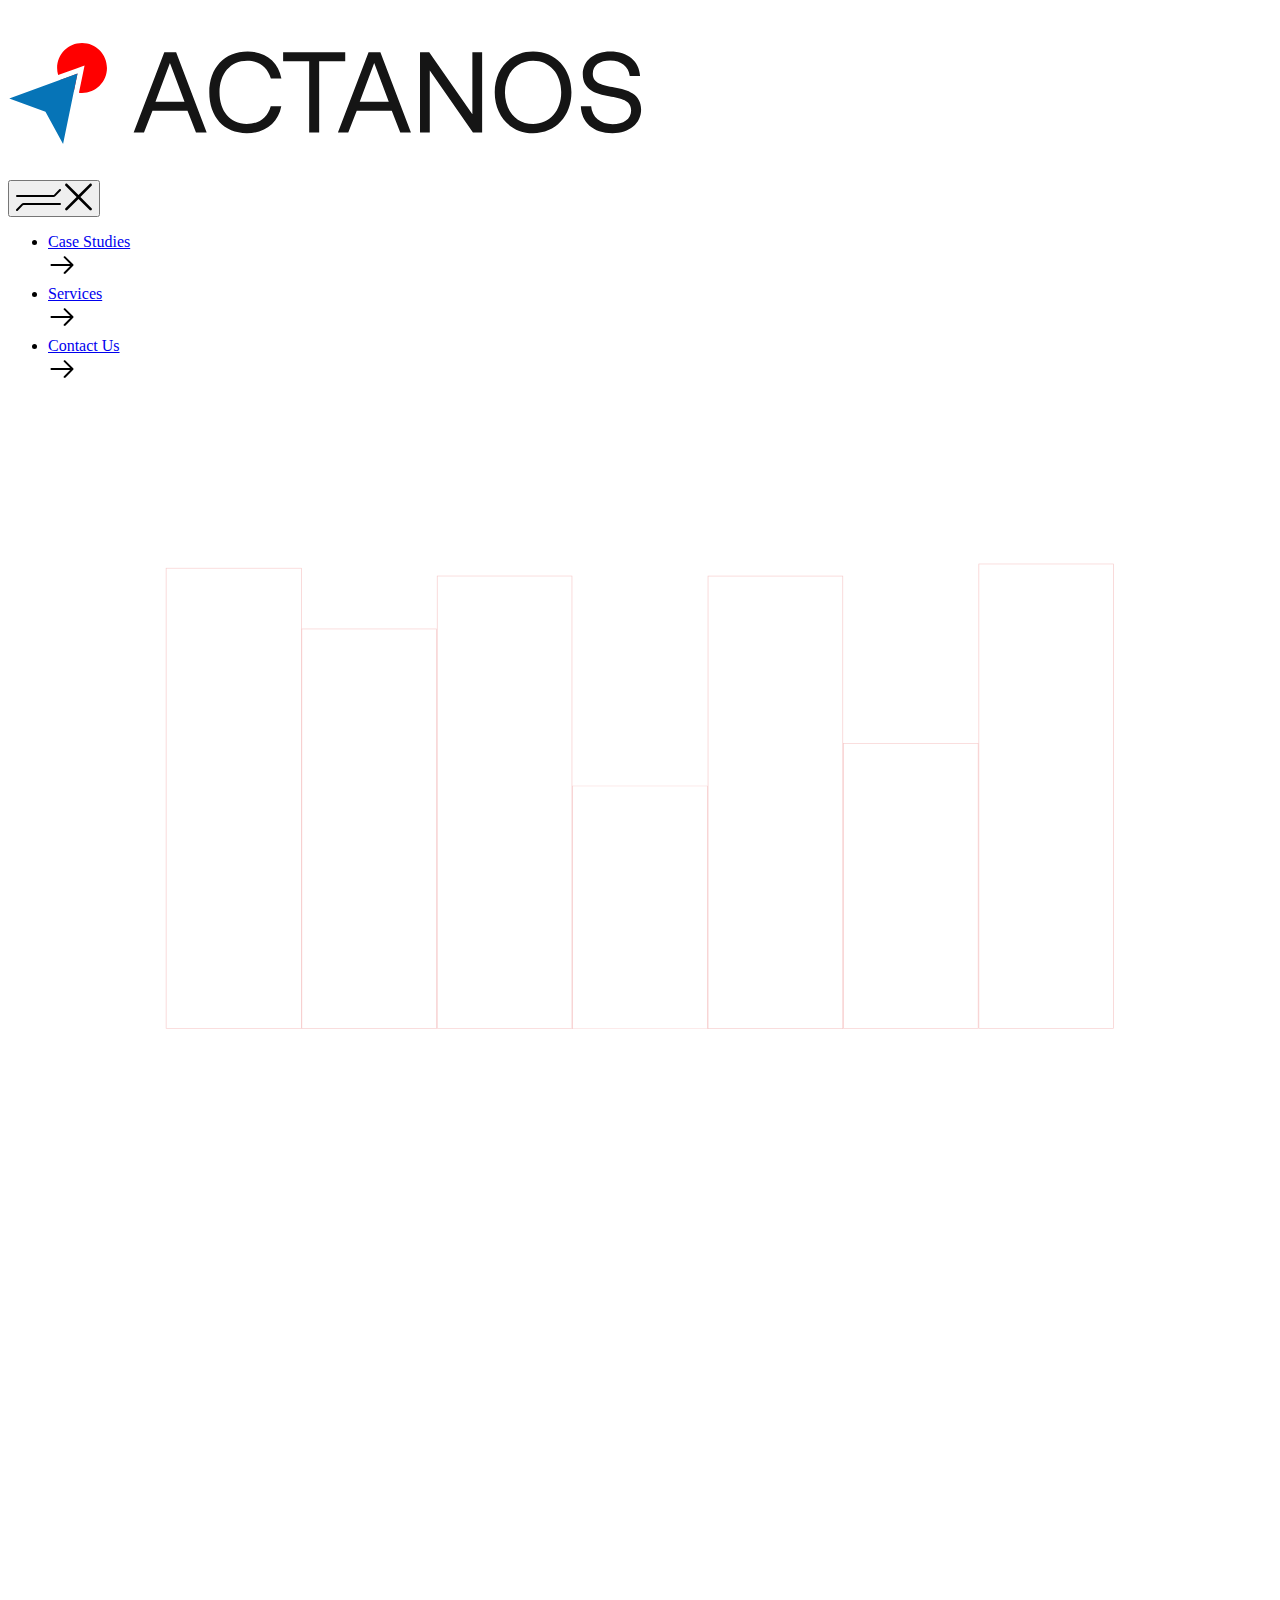
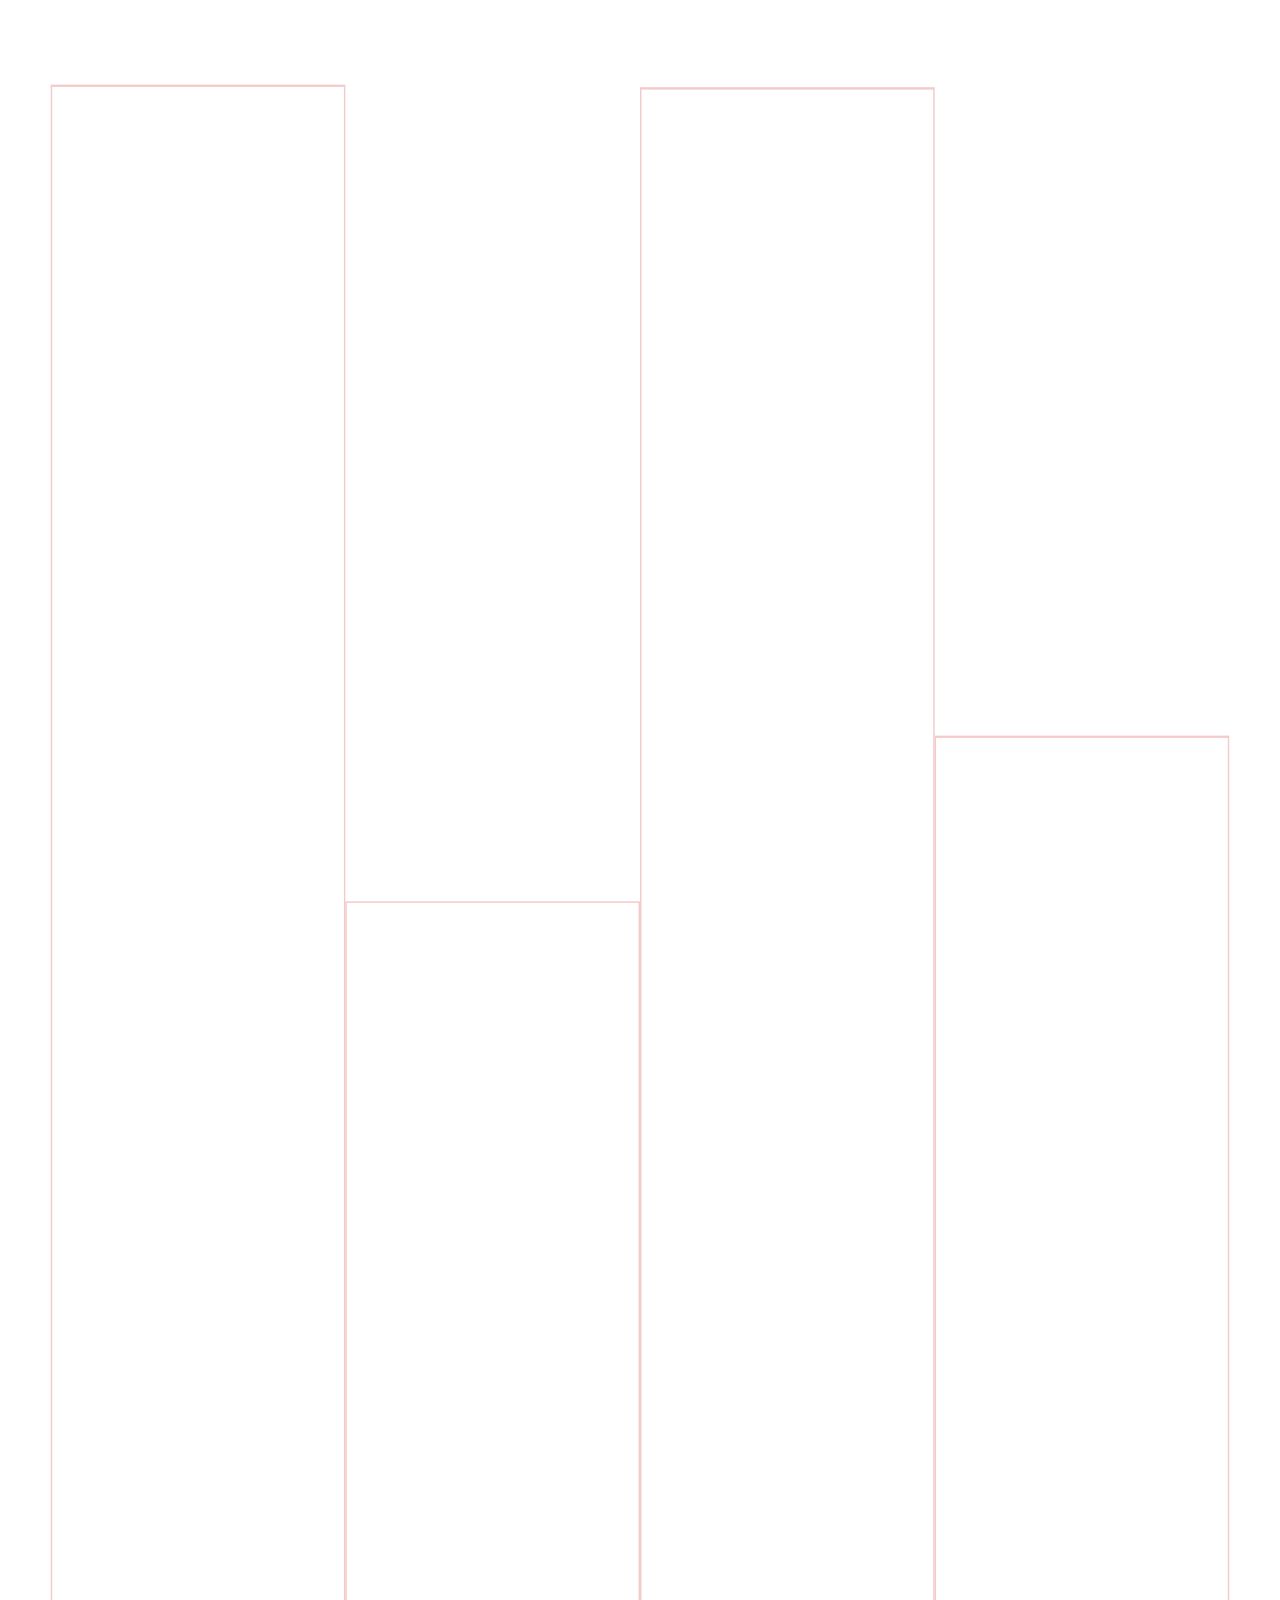
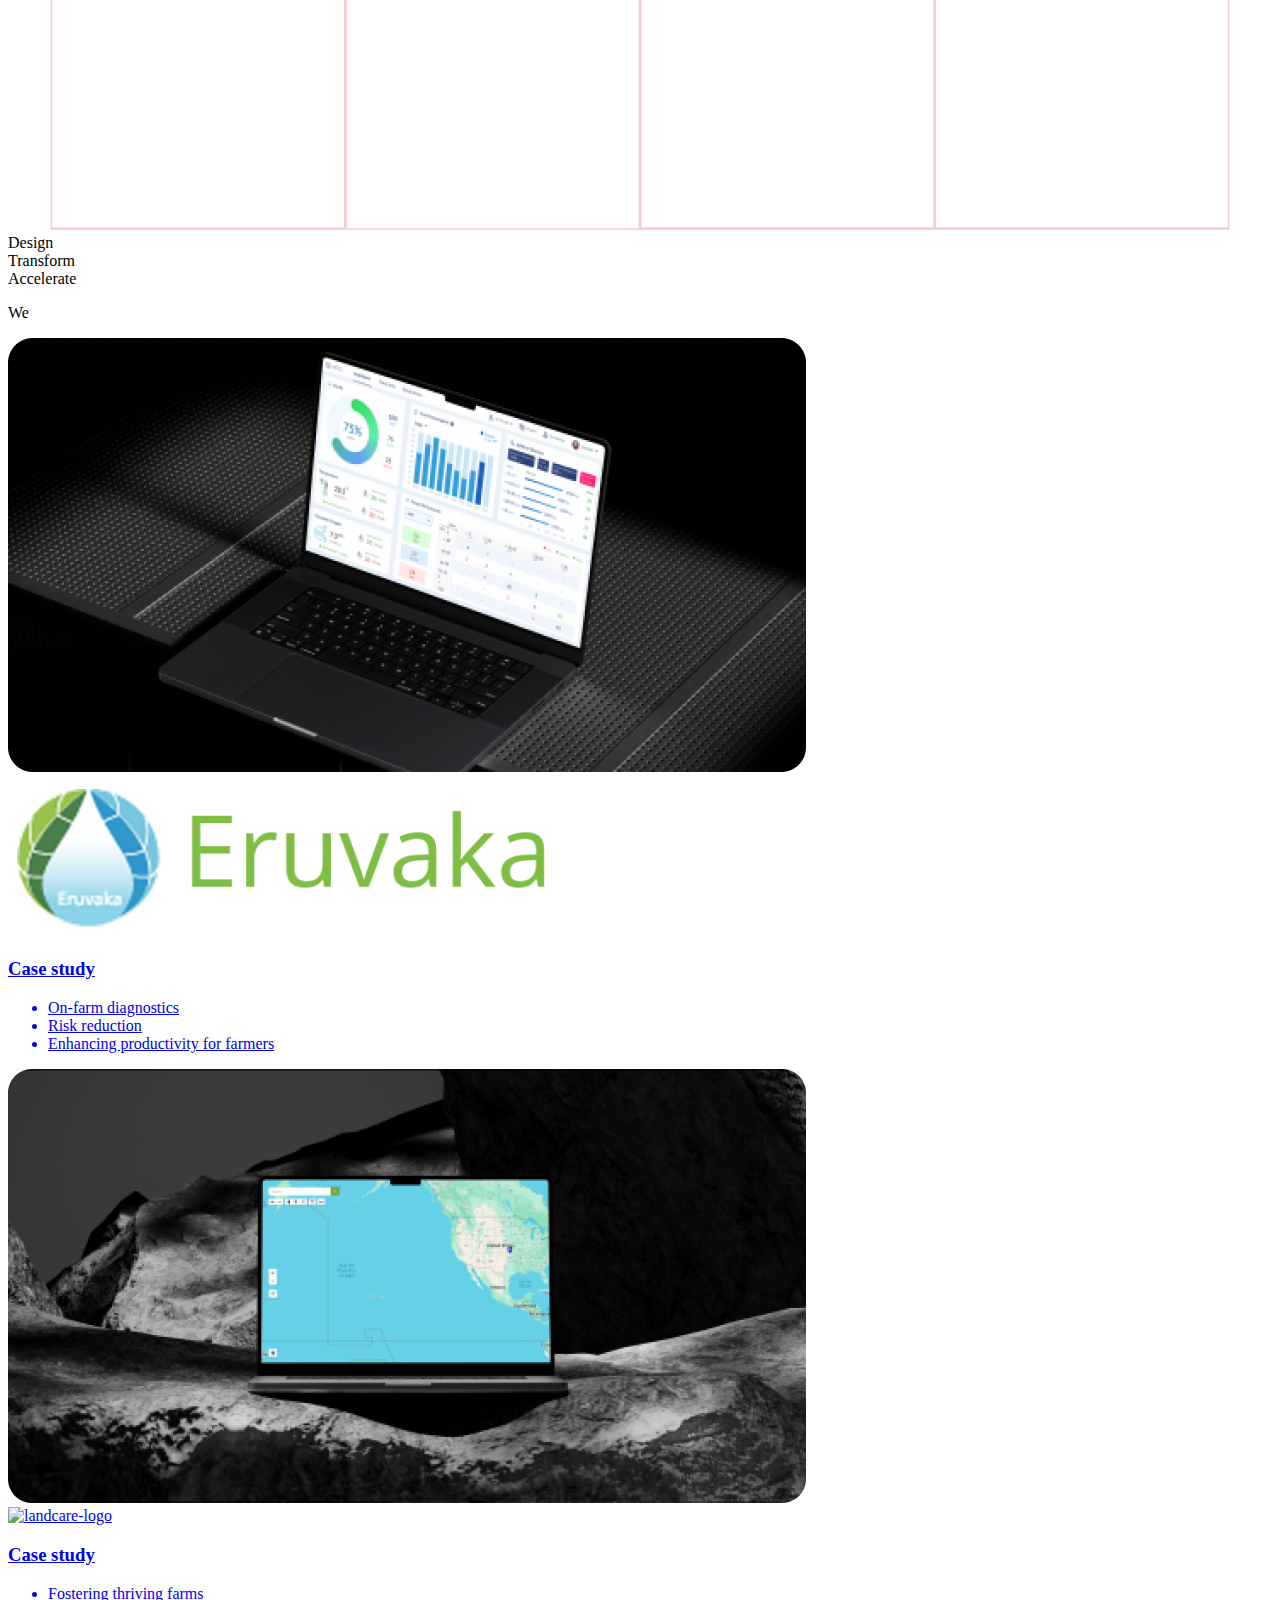
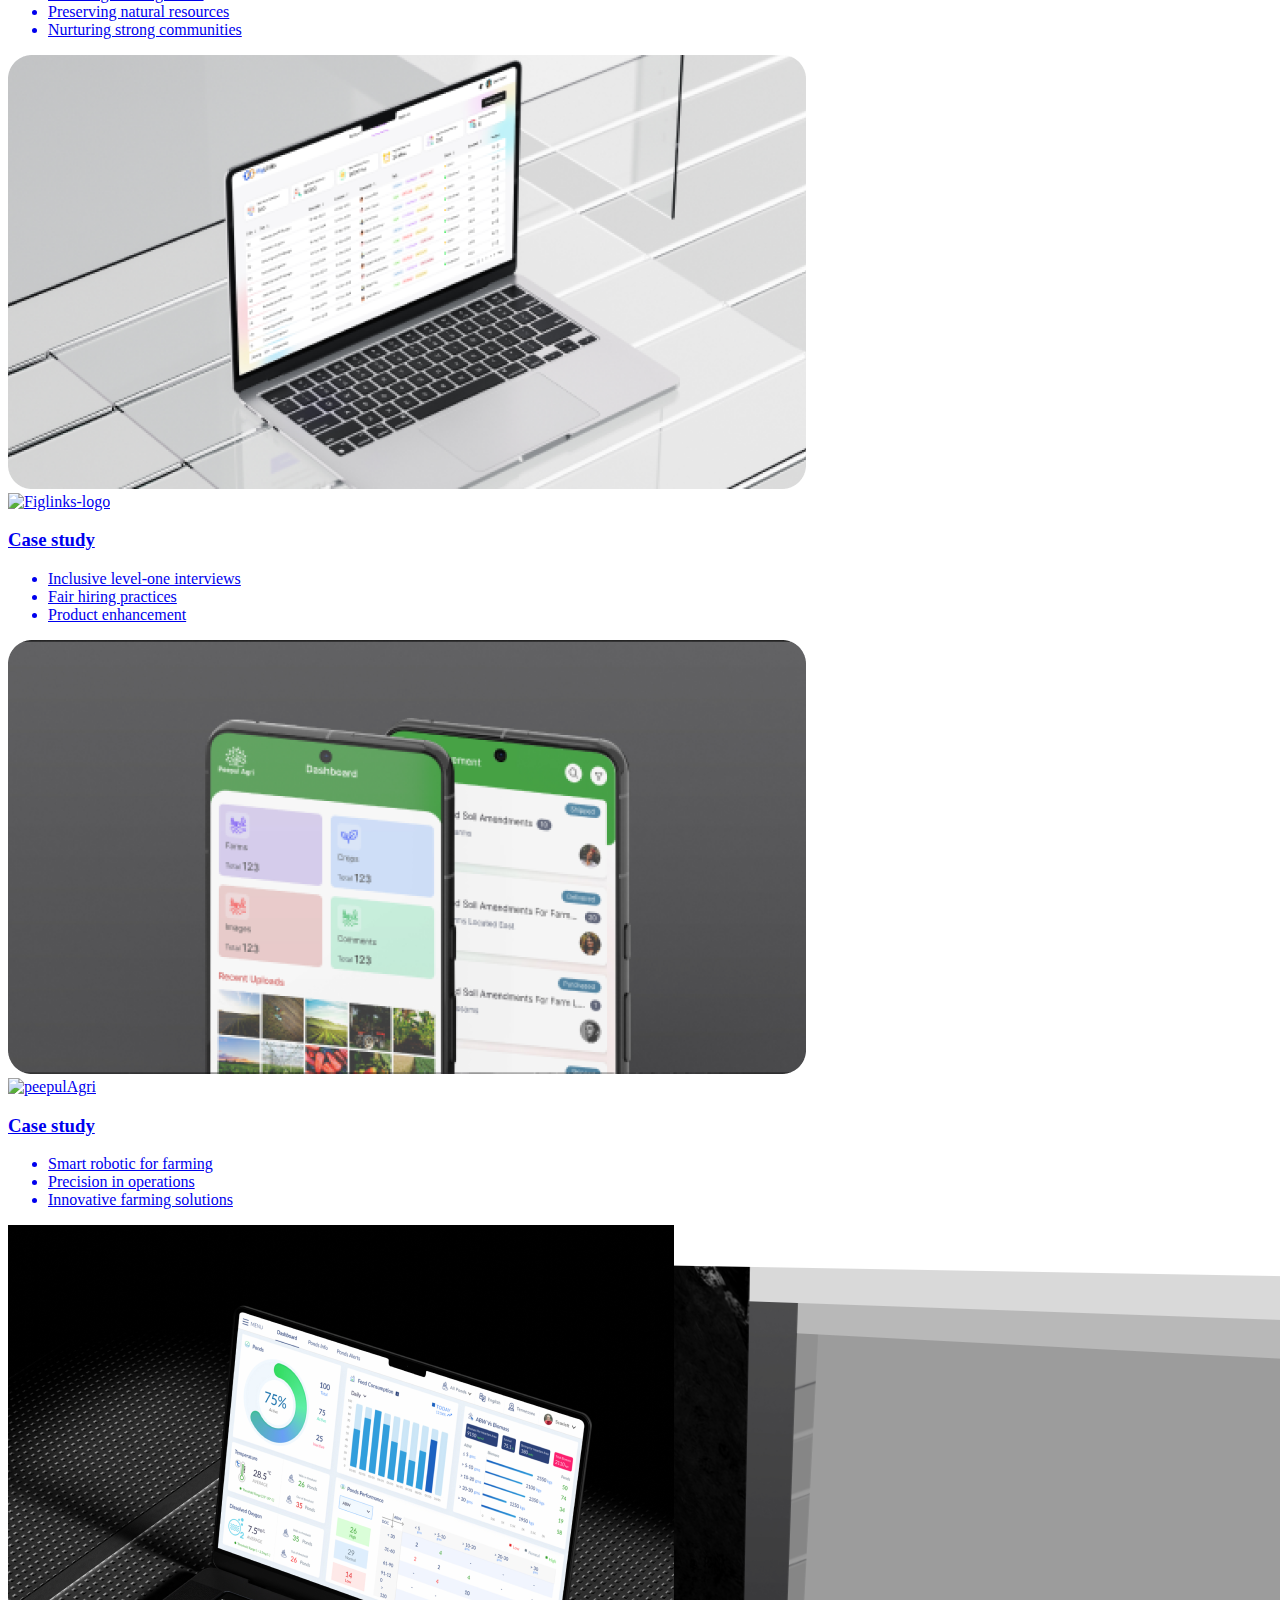
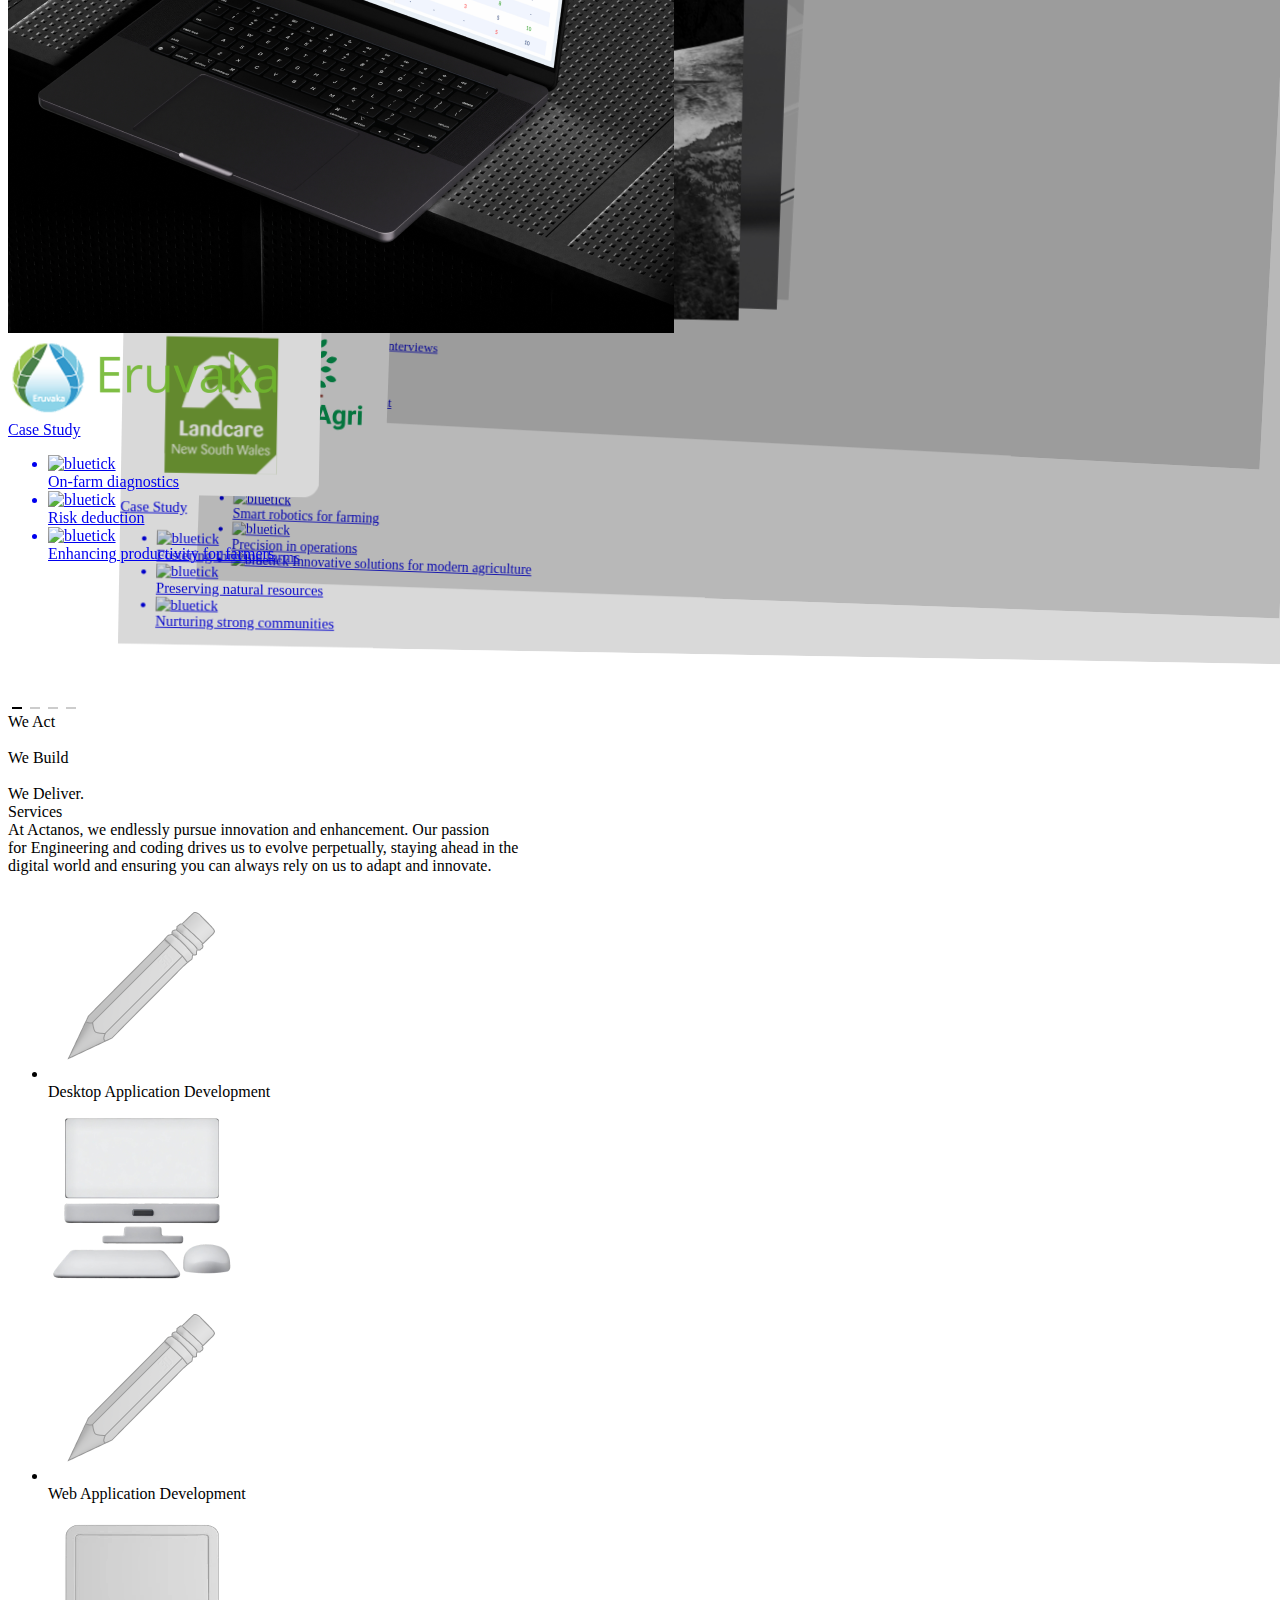
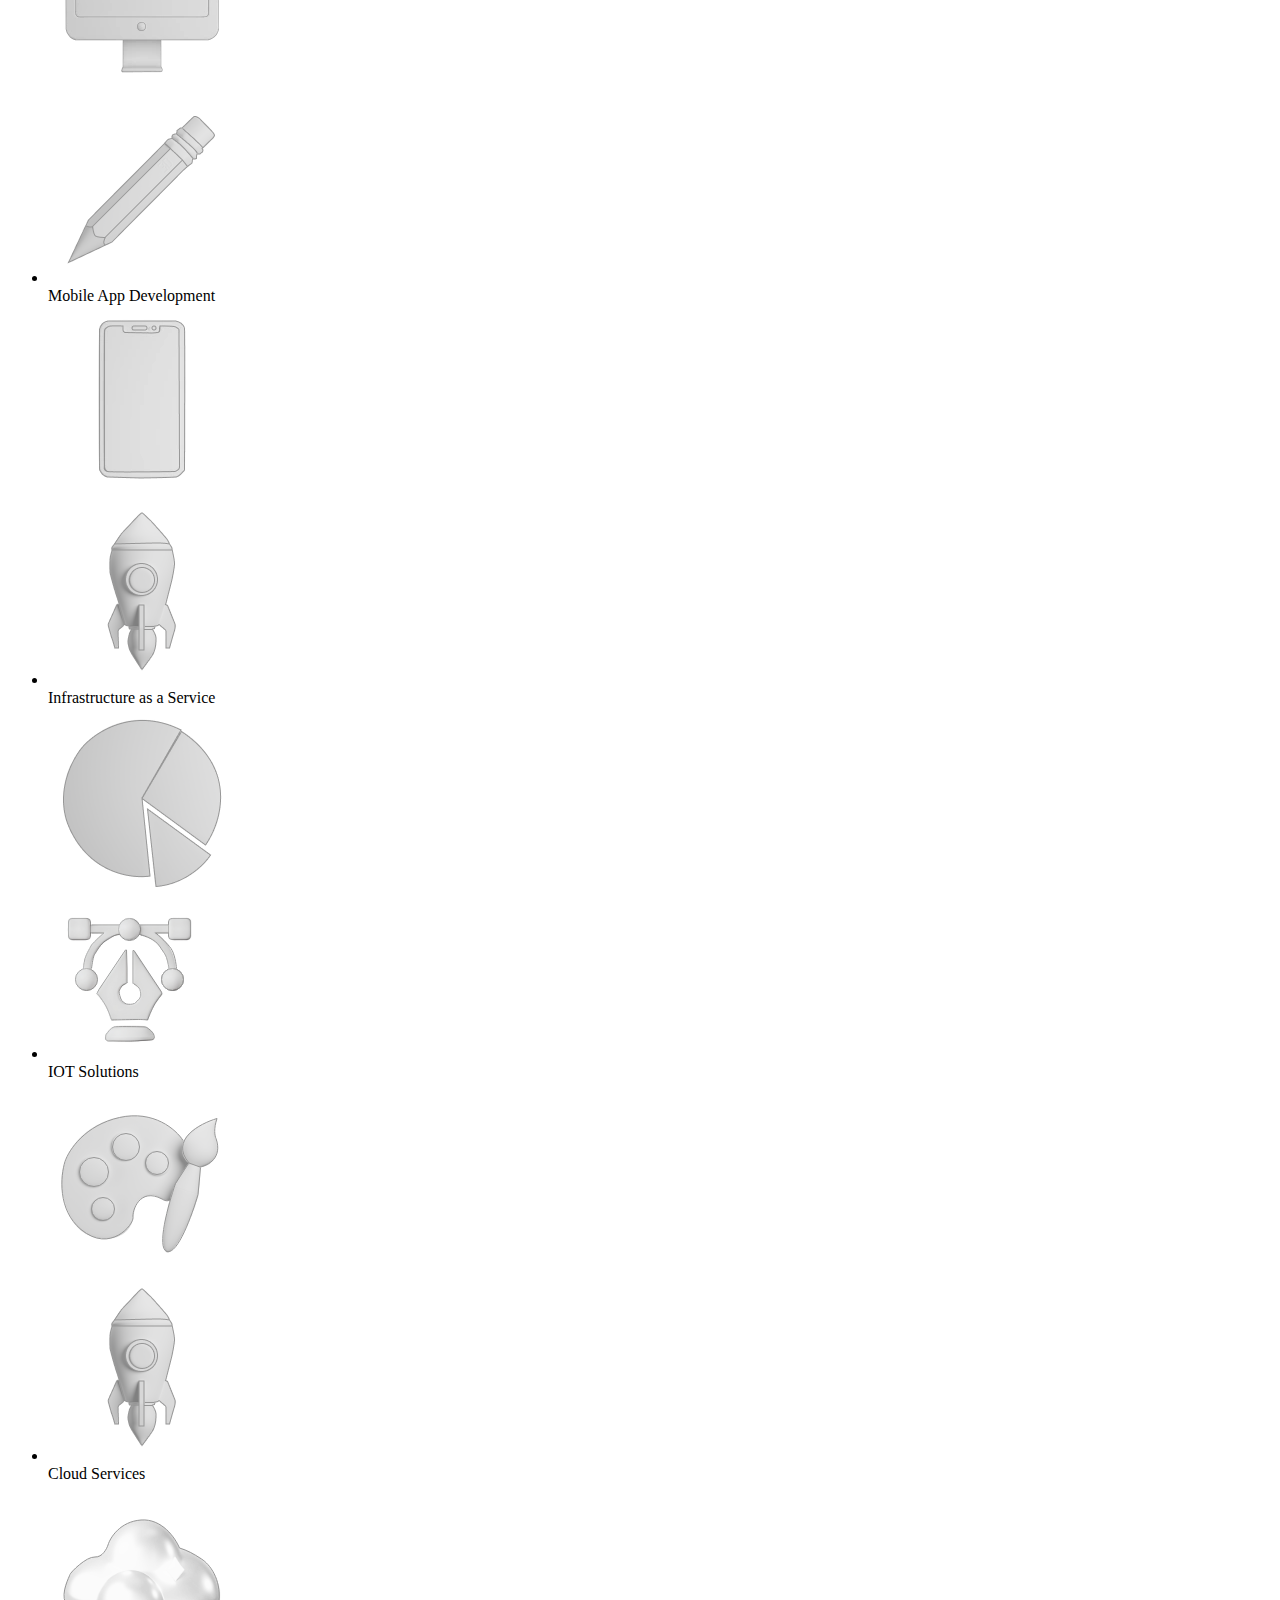
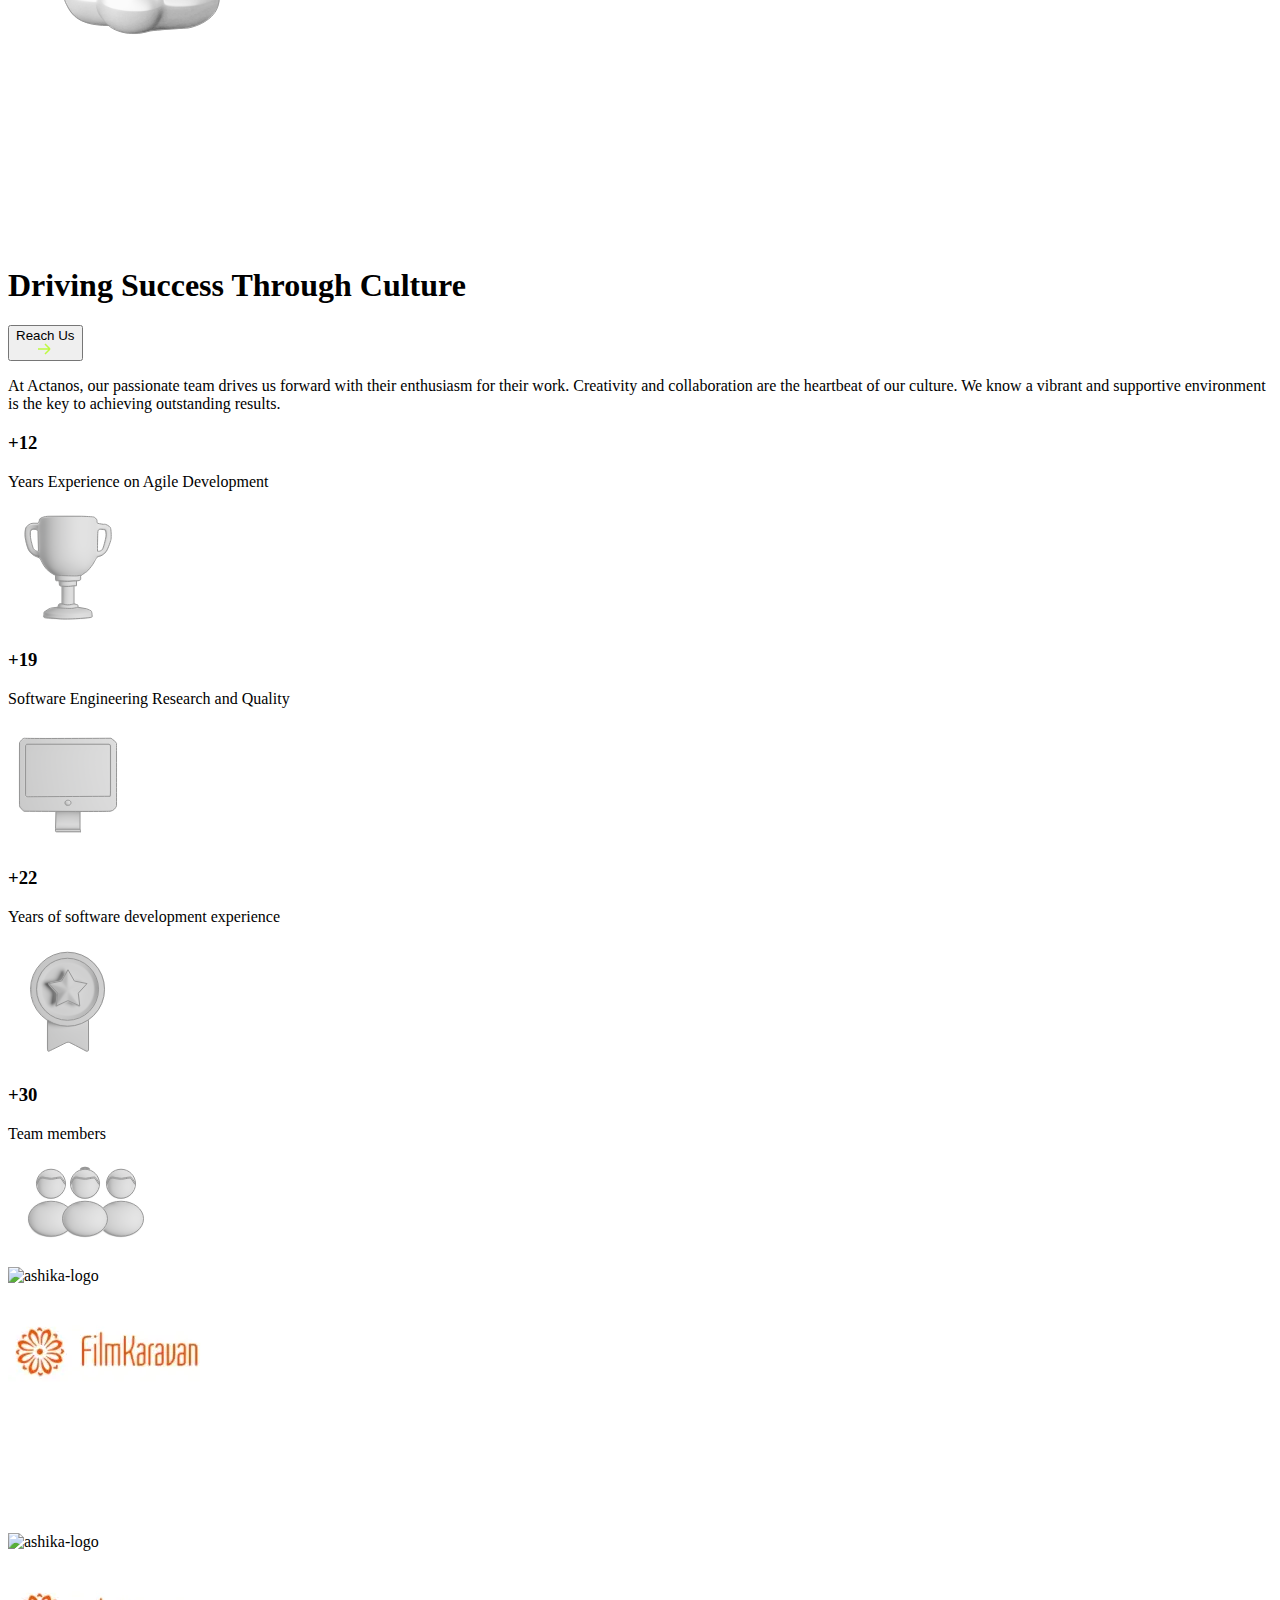
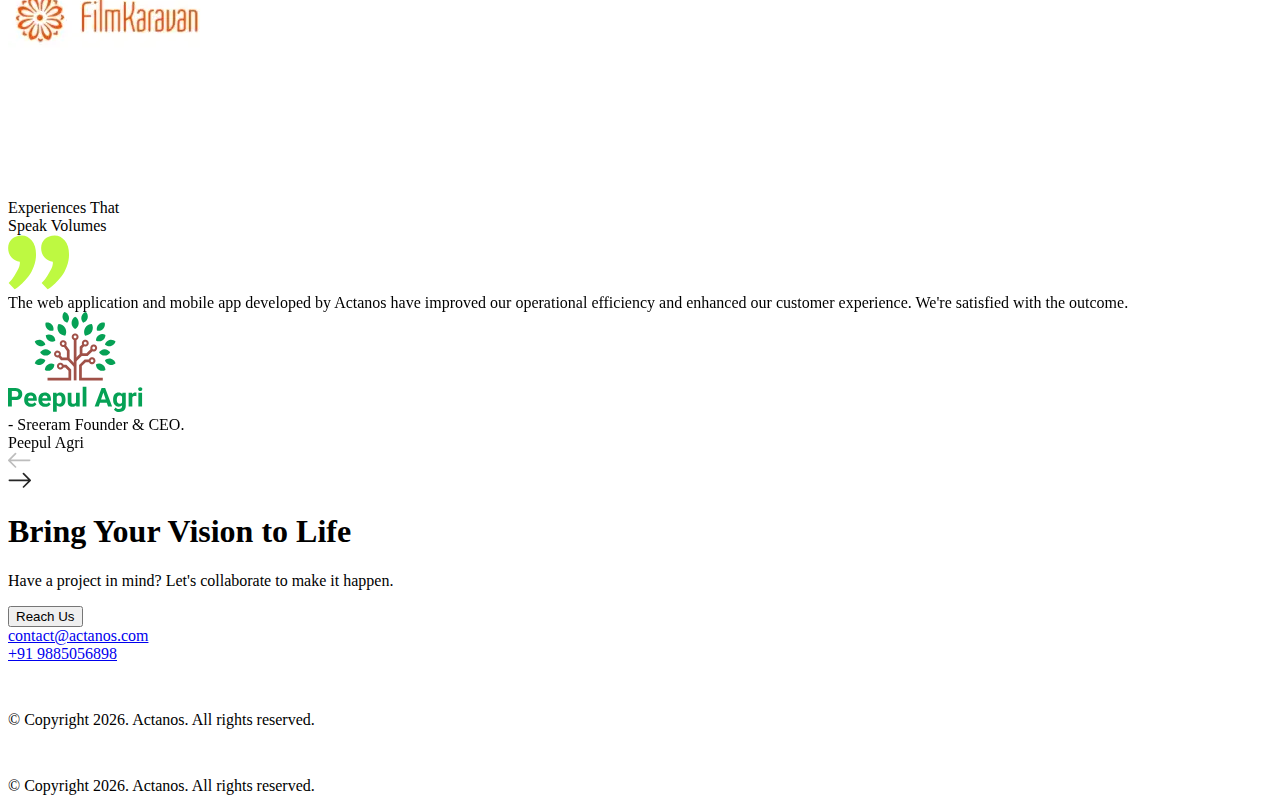
==== commit 36b37cf8: "103 commit" ====
--- a/index.html
+++ b/index.html
@@ -993,7 +993,7 @@
         class="bg-[url('assets/images/CTAbackground.webp')] 1920:bg-cover lg:bg-contain xl:bg-contain bg-no-repeat xl:bg-center  overflow-hidden">
         <div class="px-3 md:px-6">
             <div
-                class="px-2 flex flex-col justify-center items-center gap-6 3xl:gap-8 py-16 lg:pb-[300px] xl:pb-[400px] 3xl:pb-[600px]">
+                class="px-2 flex flex-col justify-center items-center gap-6 3xl:gap-8 py-16 lg:py-12 xl:py-16 lg:pb-[250px] xl:pb-[400px] 3xl:pb-[600px]">
                 <div class="space-y-3 ">
                     <h1 class="font-dm_sans font-extralight text-5xl  xl:text-7xl 3xl:text-9xl text-center bring ">
                         Bring Your Vision to Life
